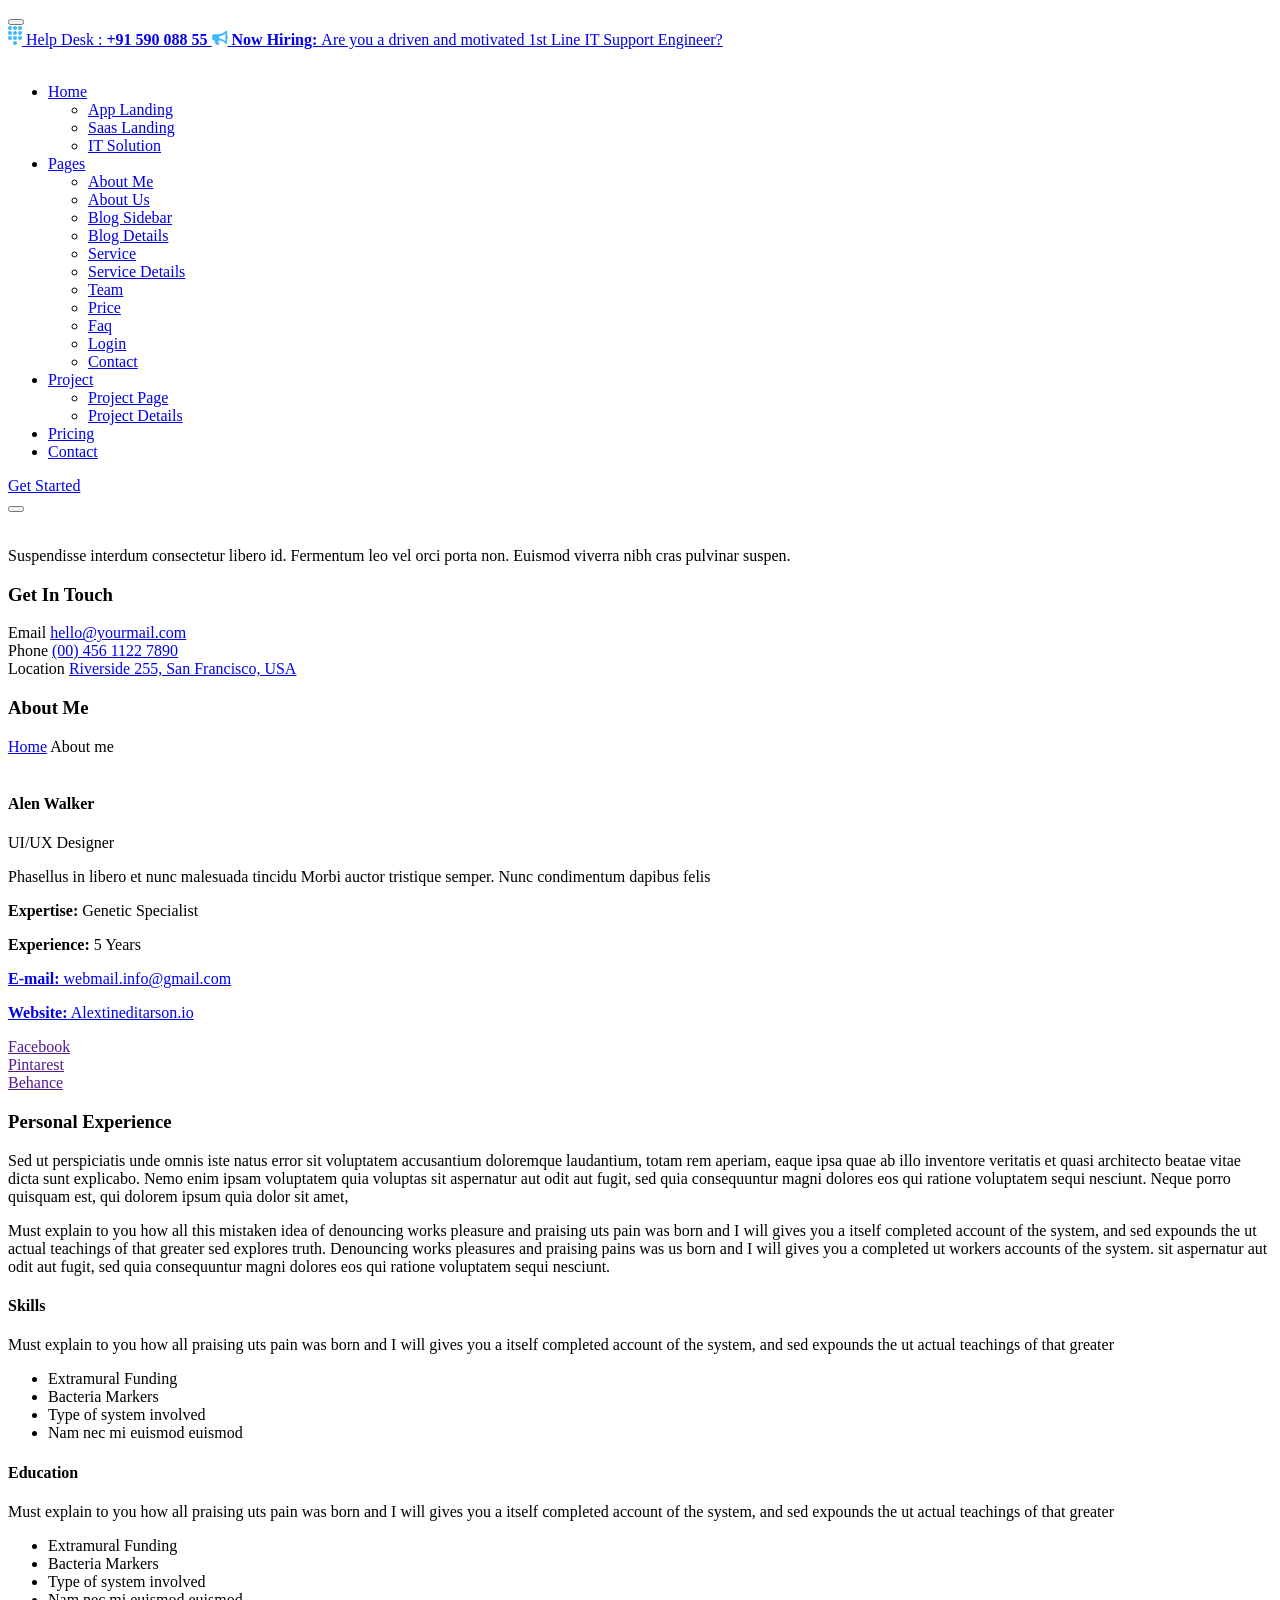
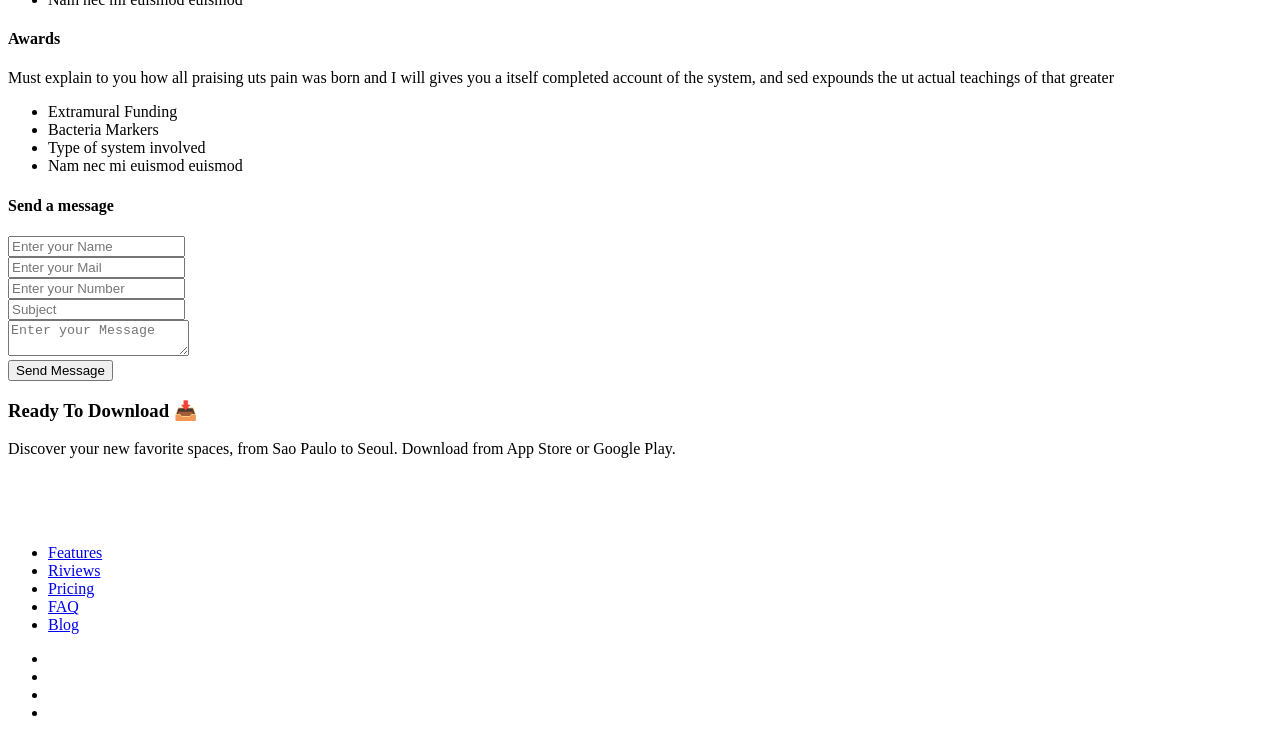
==== about-me.html @ 05372cf4 "Add files via upload" ====
<!doctype html>
<html class="no-js" lang="zxx">

<head>
   <meta charset="utf-8">
   <meta http-equiv="x-ua-compatible" content="ie=edge">
   <title>Quitox Software & IT Solutions HTML Template</title>
   <meta name="description" content="">
   <meta name="viewport" content="width=device-width, initial-scale=1">

   <!-- Place favicon.ico in the root directory -->
   <link rel="shortcut icon" type="image/x-icon" href="assets/img/favicon.png">

   <!-- CSS here -->
   <link rel="stylesheet" href="assets/css/bootstrap.min.css">
   <link rel="stylesheet" href="assets/css/animate.css">
   <link rel="stylesheet" href="assets/css/custom-animation.css">
   <link rel="stylesheet" href="assets/css/swiper-bundle.css">
   <link rel="stylesheet" href="assets/css/slick.css">
   <link rel="stylesheet" href="assets/css/nice-select.css">
   <link rel="stylesheet" href="assets/css/flaticon.css">
   <link rel="stylesheet" href="assets/css/meanmenu.css">
   <link rel="stylesheet" href="assets/css/font-awesome-pro.css">
   <link rel="stylesheet" href="assets/css/magnific-popup.css">
   <link rel="stylesheet" href="assets/css/spacing.css">
   <link rel="stylesheet" href="assets/css/style.css">
</head>

<body>

   <!-- preloader -->
   <div id="preloader">
      <div class="preloader">
         <span></span>
         <span></span>
      </div>
   </div>
   <!-- preloader end  -->

   <!-- back-to-top-start  -->
   <button class="scroll-top scroll-to-target" data-target="html">
      <i class="far fa-angle-double-up"></i>
   </button>
   <!-- back-to-top-end  -->



   <header>
      <!-- tp-header-area-start -->
      <div class="tp-header__top-area theme-bg tp-header__space-3 d-none d-sm-block">
         <div class="container-fluid">
            <div class="row align-items-center">
               <div class="col-xxl-8 col-xl-8 col-lg-6 col-md-6 col-6">
                  <div class="tp-header__top-left">
                     <a href="tel:915900885">
                        <svg width="14" height="19" viewBox="0 0 14 19" fill="none" xmlns="http://www.w3.org/2000/svg">
                           <circle cx="2" cy="2" r="2" fill="#3EB7FD" />
                           <circle cx="7" cy="2" r="2" fill="#3EB7FD" />
                           <circle cx="12" cy="2" r="2" fill="#3EB7FD" />
                           <circle cx="12" cy="7" r="2" fill="#3EB7FD" />
                           <circle cx="12" cy="12" r="2" fill="#3EB7FD" />
                           <circle cx="7" cy="7" r="2" fill="#3EB7FD" />
                           <circle cx="7" cy="12" r="2" fill="#3EB7FD" />
                           <circle cx="7" cy="17" r="2" fill="#3EB7FD" />
                           <circle cx="2" cy="7" r="2" fill="#3EB7FD" />
                           <circle cx="2" cy="12" r="2" fill="#3EB7FD" />
                        </svg>
                        <span>Help Desk : <b class="frist-child">+91 590 088 55 </b></span>
                     </a>
                     <a class="last-child" href="#">
                        <svg width="16" height="15" viewBox="0 0 16 15" fill="none" xmlns="http://www.w3.org/2000/svg">
                           <path
                              d="M16 7.3125C16 6.68359 15.6445 6.10938 15.125 5.80859V1.65234C15.125 1.40625 14.9336 0.75 14.25 0.75C14.0312 0.75 13.8398 0.832031 13.7031 0.96875L11.3516 2.82812C10.2031 3.75781 8.72656 4.25 7.25 4.25H2C1.01562 4.25 0.25 5.04297 0.25 6V8.625C0.25 9.60938 1.01562 10.375 2 10.375H2.90234C2.875 10.6758 2.84766 10.9766 2.84766 11.25C2.84766 12.3438 3.09375 13.3828 3.55859 14.2852C3.69531 14.5859 3.99609 14.75 4.32422 14.75H6.34766C7.05859 14.75 7.49609 13.957 7.05859 13.3828C6.62109 12.7812 6.34766 12.0703 6.34766 11.25C6.34766 10.9492 6.40234 10.6758 6.45703 10.375H7.25C8.72656 10.375 10.2031 10.8945 11.3516 11.8242L13.7031 13.6836C13.8125 13.793 14.0586 13.875 14.2227 13.875C14.9062 13.875 15.0977 13.2734 15.0977 13V8.84375C15.6445 8.54297 16 7.96875 16 7.3125ZM13.375 11.1953L12.4453 10.457C10.9688 9.28125 9.13672 8.625 7.25 8.625V6C9.13672 6 10.9688 5.37109 12.4453 4.19531L13.375 3.45703V11.1953Z"
                              fill="#3EB7FD" />
                        </svg>
                        <span><b>Now Hiring: </b>Are you a driven and motivated 1st Line IT Support Engineer?</span>
                     </a>
                  </div>
               </div>
               <div class="col-xxl-4 col-xl-4 col-lg-6 col-md-6 col-6">
                  <div class="tp-header__top-right text-end">
                     <a href="#"><i class="fab fa-facebook-f"></i></a>
                     <a href="#"><i class="fab fa-twitter"></i></a>
                     <a href="#"><i class="fab fa-instagram"></i></a>
                     <a href="#"><i class="fab fa-linkedin"></i></a>
                     <a href="#"><i class="fab fa-pinterest"></i></a>
                  </div>
               </div>
            </div>
         </div>
      </div>

      <div id="header-sticky"
         class="tp-header__area tp-header__space-3 tp-header__transparent z-index-5 tp-header__bottom p-relative">
         <div class="container-fluid">
            <div class="row align-items-center">
               <div class="col-xl-2 col-lg-2 col-md-6 col-7">
                  <div class="tp-header__logo">
                     <a href="index.html">
                        <img src="assets/img/logo/logo-black.png" alt="">
                     </a>
                  </div>
               </div>
               <div class="col-xl-7 col-lg-7 d-none d-lg-block">
                  <div class="tp-header__main-menu tp-header__black-menu tp-header__menu-3">
                     <nav id="mobile-menu">
                        <ul>
                           <li><a href="index.html">Home</a>
                              <ul class="submenu">
                                 <li><a href="index.html">App Landing</a></li>
                                 <li><a href="index-2.html">Saas Landing</a></li>
                                 <li><a href="index-3.html">IT Solution</a></li>
                              </ul>
                           </li>
                           <li><a href="#">Pages</a>
                              <ul class="submenu">
                                 <li><a href="about-me.html">About Me</a></li>
                                 <li><a href="about-us.html">About Us</a></li>
                                 <li><a href="blog.html">Blog Sidebar</a></li>
                                 <li><a href="blog-details.html">Blog Details</a></li>
                                 <li><a href="service.html">Service</a></li>
                                 <li><a href="service-details.html">Service Details</a></li>
                                 <li><a href="team.html">Team</a></li>
                                 <li><a href="price.html">Price</a></li>
                                 <li><a href="faq.html">Faq</a></li>
                                 <li><a href="login.html">Login</a></li>
                                 <li><a href="contact.html">Contact</a></li>
                              </ul>
                           </li>
                           <li><a href="project-details.html">Project</a>
                              <ul class="submenu">
                                 <li><a href="project.html">Project Page</a></li>
                                 <li><a href="project-details.html">Project Details</a></li>
                              </ul>
                           </li>
                           <li><a href="price.html">Pricing</a></li>
                           <li><a href="contact.html">Contact</a></li>
                        </ul>
                     </nav>
                  </div>
               </div>
               <div class="col-xl-3 col-lg-3 col-md-6 col-5">
                  <div class="tp-header__right-two d-flex align-items-center justify-content-end">
                     <a class="tp-btn-blue-square d-none d-md-block" href="contact.html"><span>Get Started</span></a>
                     <a class="tp-header__bars tp-menu-bar d-lg-none" href="#"><i class="far fa-bars"></i></a>
                  </div>
               </div>
            </div>
         </div>
      </div>

      <!-- tp-header-area-end -->
   </header>

   <!-- tp-offcanvus-area-start -->
   <div class="tp-offcanvas-area">
      <div class="tpoffcanvas">
         <div class="tpoffcanvas__close-btn">
            <button class="close-btn"><i class="fal fa-times"></i></button>
         </div>
         <div class="tpoffcanvas__logo">
            <a href="index.html">
               <img src="assets/img/logo/logo.png" alt="">
            </a>
         </div>
         <div class="tpoffcanvas__text">
            <p>Suspendisse interdum consectetur libero id. Fermentum leo vel orci porta non. Euismod viverra nibh cras
               pulvinar suspen.</p>
         </div>
         <div class="mobile-menu"></div>
         <div class="tpoffcanvas__info">
            <h3 class="offcanva-title">Get In Touch</h3>
            <div class="tp-info-wrapper mb-20 d-flex align-items-center">
               <div class="tpoffcanvas__info-icon">
                  <a href="#"><i class="fal fa-envelope"></i></a>
               </div>
               <div class="tpoffcanvas__info-address">
                  <span>Email</span>
                  <a href="maito:hello@yourmail.com">hello@yourmail.com</a>
               </div>
            </div>
            <div class="tp-info-wrapper mb-20 d-flex align-items-center">
               <div class="tpoffcanvas__info-icon">
                  <a href="#"><i class="fal fa-phone-alt"></i></a>
               </div>
               <div class="tpoffcanvas__info-address">
                  <span>Phone</span>
                  <a href="tel:(00)45611227890">(00) 456 1122 7890</a>
               </div>
            </div>
            <div class="tp-info-wrapper mb-20 d-flex align-items-center">
               <div class="tpoffcanvas__info-icon">
                  <a href="#"><i class="fas fa-map-marker-alt"></i></a>
               </div>
               <div class="tpoffcanvas__info-address">
                  <span>Location</span>
                  <a href="https://www.google.com/maps/@37.4801311,22.8928877,3z" target="_blank">Riverside 255, San
                     Francisco, USA </a>
               </div>
            </div>
         </div>
         <div class="tpoffcanvas__social">
            <div class="social-icon">
               <a href="#"><i class="fab fa-twitter"></i></a>
               <a href="#"><i class="fab fa-instagram"></i></a>
               <a href="#"><i class="fab fa-facebook-square"></i></a>
               <a href="#"><i class="fab fa-dribbble"></i></a>
            </div>
         </div>
      </div>
   </div>
   <div class="body-overlay"></div>
   <!-- tp-offcanvus-area-end -->

   <main>

      <!-- breadcrumb area start -->
      <div class="breadcrumb__area breadcrumb-height p-relative grey-bg"
         data-background="assets/img/breadcrumb/breadcrumb.jpg">
         <div class="breadcrumb__scroll-bottom smooth">
            <a href="#about-me">
               <i class="far fa-arrow-down"></i>
            </a>
         </div>
         <div class="container">
            <div class="row">
               <div class="col-xxl-12">
                  <div class="breadcrumb__content text-center">
                     <h3 class="breadcrumb__title">About Me</h3>
                     <div class="breadcrumb__list">
                        <span><a href="#">Home</a></span>
                        <span class="dvdr"><i class="fa fa-angle-right"></i></span>
                        <span>About me</span>
                     </div>
                  </div>
               </div>
            </div>
         </div>
      </div>
      <!-- breadcrumb area end -->

      <!-- tp-abou-me-area-start -->
      <div class="am-about-area pt-110 pb-40">
         <div class="container">
            <div class="row">
               <div class="col-xl-12 wow tpfadeUp" data-wow-duration=".7s" data-wow-delay=".5s">
                  <div class="ac-ab-img p-relative fix">
                     <img src="assets/img/about/ab-inner-3.jpg" alt="">
                     <div class="tp-inner-play-button">
                        <a class="popup-video" href="https://www.youtube.com/watch?v=wnlK41gHuMk"><i class="fas fa-play"></i></a>
                     </div>
                  </div>
               </div>
            </div>
            <div class="row ab-info-space">
               <div class="col-xl-4 col-lg-4 col-md-5 col-sm-12 mb-40 wow tpfadeUp" data-wow-duration=".7s" data-wow-delay=".7s">
                  <div id="about-me" class="amaboutinfo">
                     <div class="amaboutinfo__client-info">
                        <h4>Alen Walker</h4>
                        <span>UI/UX Designer</span>
                        <p>Phasellus in libero et nunc malesuada tincidu Morbi auctor tristique semper. Nunc condimentum dapibus felis</p>
                     </div>
                  </div>
               </div>
               <div class="col-xl-6 col-lg-5 col-md-4 col-sm-12 mb-40 d-flex justify-content-start justify-content-md-center wow tpfadeUp" data-wow-duration=".7s" data-wow-delay=".9s">
                  <div class="amaboutinfo">
                     <div class="amaboutinfo__experience">
                        <p><b>Expertise:</b> Genetic Specialist</p>
                        <p><b>Experience:</b> 5 Years</p>
                        <p><a href="mailto:webmail.info@gmail.com"><b>E-mail:</b> webmail.info@gmail.com</a></p>
                        <p><a href="#"><b>Website:</b> Alextineditarson.io</a></p>  
                     </div>
                  </div>
               </div>
               <div class="col-xl-2 col-lg-2 col-md-3 col-sm-12 mb-40 wow tpfadeUp" data-wow-duration=".7s" data-wow-delay="1s">
                  <div class="amaboutsocial text-start text-md-end">
                     <div class="amaboutsocial__icon mb-20">
                        <a href="" class="si-btn-link">
                           <div class="tp-si-wrapper d-flex justify-content-end">
                              <div class="tp-si__text"><span>Facebook</span></div>
                              <div class="tp-si__icon"><i class="fab fa-facebook-f"></i></div>
                           </div>
                        </a>
                     </div>
                     <div class="amaboutsocial__icon mb-20">
                        <a href="" class="si-btn-link">
                           <div class="tp-si-wrapper d-flex justify-content-end">
                              <div class="tp-si__text tp-si-color-1"><span>Pintarest</span></div>
                              <div class="tp-si__icon tp-si-color-1"><i class="fab fa-pinterest-p"></i></div>
                           </div>
                        </a>
                     </div>
                     <div class="amaboutsocial__icon mb-20">
                        <a href="" class="si-btn-link">
                           <div class="tp-si-wrapper d-flex justify-content-end">
                              <div class="tp-si__text  tp-si-color-2"><span>Behance</span></div>
                              <div class="tp-si__icon  tp-si-color-2"><i class="fab fa-behance"></i></div>
                           </div>
                        </a>
                     </div>
                  </div>
               </div>
            </div>
         </div>
      </div>
      <!-- tp-about-me-area-end -->

      <!-- exprience-area-start -->
      <div class="tp-skill-area wow tpfadeUp" data-wow-duration=".7s" data-wow-delay=".7s">
         <div class="container">
            <div class="row">
               <div class="col-xl-12">
                  <div class="amskill">
                     <div class="amskill__title">
                        <h3 class="am-skill-title">Personal Experience</h3>
                        <p class="pb-10"> Sed ut perspiciatis unde omnis iste natus error sit voluptatem accusantium
                           doloremque laudantium, totam rem aperiam, eaque ipsa quae ab illo inventore veritatis et
                           quasi architecto beatae vitae dicta sunt explicabo. Nemo enim ipsam voluptatem quia voluptas
                           sit aspernatur aut odit aut fugit, sed quia consequuntur magni dolores eos qui ratione
                           voluptatem sequi nesciunt. Neque porro quisquam est, qui dolorem ipsum quia dolor sit amet,
                        </p>
                        <p>Must explain to you how all this mistaken idea of denouncing works pleasure and praising uts
                           pain was born and I will gives you a itself completed account of the system, and sed expounds
                           the ut actual teachings of that greater sed explores truth. Denouncing works pleasures and
                           praising pains was us born and I will gives you a completed ut workers accounts of the
                           system. sit aspernatur aut odit aut fugit, sed quia consequuntur magni dolores eos qui
                           ratione voluptatem sequi nesciunt.
                        </p>
                     </div>
                  </div>
               </div>
            </div>
            <div class="row feature-bottom-space">
               <div class="col-xl-4 col-lg-4">
                  <div class="amfeature">
                     <div class="amfeature__item">
                        <h4 class="am-skill-sm-title">Skills</h4>
                        <p class=" am-p-space-1">Must explain to you how all praising uts pain was born and I will gives
                           you a itself
                           completed account of the system, and sed expounds the ut actual teachings of that greater</p>
                     </div>
                     <div class="amfeature__list">
                        <ul>
                           <li><i class="fal fa-check"></i> Extramural Funding</li>
                           <li><i class="fal fa-check"></i> Bacteria Markers</li>
                           <li><i class="fal fa-check"></i> Type of system involved</li>
                           <li><i class="fal fa-check"></i> Nam nec mi euismod euismod</li>
                        </ul>
                     </div>
                  </div>
               </div>
               <div class="col-xl-4 col-lg-4">
                  <div class="amfeature am-fea-space">
                     <div class="amfeature__item">
                        <h4 class="am-skill-sm-title">Education</h4>
                        <p class=" am-p-space-2">Must explain to you how all praising uts pain was born and I will gives
                           you a itself
                           completed account of the system, and sed expounds the ut actual teachings of that greater</p>
                     </div>
                     <div class="amfeature__list">
                        <ul>
                           <li><i class="fal fa-check"></i> Extramural Funding</li>
                           <li><i class="fal fa-check"></i> Bacteria Markers</li>
                           <li><i class="fal fa-check"></i> Type of system involved</li>
                           <li><i class="fal fa-check"></i> Nam nec mi euismod euismod</li>
                        </ul>
                     </div>
                  </div>
               </div>
               <div class="col-xl-4 col-lg-4">
                  <div class="amfeature am-fea-space-2">
                     <div class="amfeature__item">
                        <h4 class="am-skill-sm-title">Awards</h4>
                        <p class="am-p-space-3">Must explain to you how all praising uts pain was born and I will gives
                           you a itself
                           completed account of the system, and sed expounds the ut actual teachings of that greater</p>
                     </div>
                     <div class="amfeature__list">
                        <ul>
                           <li><i class="fal fa-check"></i> Extramural Funding</li>
                           <li><i class="fal fa-check"></i> Bacteria Markers</li>
                           <li><i class="fal fa-check"></i> Type of system involved</li>
                           <li><i class="fal fa-check"></i> Nam nec mi euismod euismod</li>
                        </ul>
                     </div>
                  </div>
               </div>
            </div>
         </div>
      </div>
      <!-- exprience-area-end -->

      <!-- contact-area-start -->
      <div class="am-contact-area pb-130 wow tpfadeUp" data-wow-duration=".7s" data-wow-delay=".5s">
         <div class="container">
            <div class="row">
               <div class="col-12">
                  <div class="am-contact-info p-relative">
                     <div>
                        <h4 class="am-contact-title">Send a message</h4>
                     </div>
                     <div class="am-border-shape">
                     </div>
                  </div>
               </div>
            </div>
            <div class="row">
               <div class="col-12">
                  <div class="contact-form text-center">
                     <form action="#">
                        <div class="row">
                           <div class="col-md-6 col-12">
                              <div class="input">
                                 <input type="text" placeholder="Enter your Name">
                              </div>
                           </div>
                           <div class="col-md-6 col-12">
                              <div class="input">
                                 <input type="email" placeholder="Enter your Mail">
                              </div>
                           </div>
                           <div class="col-md-6 col-12">
                              <div class="input">
                                 <input type="text" placeholder="Enter your Number">
                              </div>
                           </div>
                           <div class="col-md-6 col-12">
                              <div class="input">
                                 <input type="text" placeholder="Subject">
                              </div>
                           </div>
                           <div class="col-12">
                              <div class="textarea">
                                 <textarea placeholder="Enter your Message"></textarea>
                              </div>
                           </div>
                        </div>
                        <button class="tp-btn-blue-square" type="submit"><span>Send Message</span></button>
                     </form>
                  </div>
               </div>
            </div>
         </div>
      </div>
      <!-- contact-area-end -->


   </main>

   <footer>
      <!-- tp-footer-area-start -->
      <div class="tp-footer__area theme-bg pt-120 pb-50">
         <div class="container">
            <div class="row">
               <div class="col-xl-12">
                  <div class="tp-footer__content text-center">
                     <h3 class="tp-section-title text-white wow tpfadeUp" data-wow-duration=".9s" data-wow-delay=".3s">Ready To Download 📥</h3>
                     <p class="wow tpfadeUp" data-wow-duration=".9s" data-wow-delay=".5s">Discover your new favorite spaces, from Sao Paulo to Seoul. Download from App Store or Google Play.</p>
                  </div>
                  <div class="tp-footer__thumb d-flex justify-content-center wow tpfadeUp" data-wow-duration=".9s" data-wow-delay=".7s">
                     <div class="tp-footer__thumb-sm">
                        <a href="#"><img src="assets/img/app/app-2.png" alt=""></a>
                     </div>
                     <div class="tp-footer__thumb-sm">
                        <a href="#"><img src="assets/img/app/app-3.png" alt=""></a>
                     </div>
                  </div>
               </div>
            </div>
         </div>
         <div class="tp-footer-bottom__area mt-80 wow tpfadeUp" data-wow-duration=".9s" data-wow-delay=".9s">
            <div class="container">
               <div class="tp-footer-bottom__border-top pt-40">
                  <div class="row align-items-center">
                     <div class="col-xl-2 col-lg-2 col-md-6 col-12 order-2 order-lg-1 text-center text-md-start">
                        <div class="tp-footer-bottom__logo">
                           <a href="index.html"><img src="assets/img/logo/logo.png" alt=""></a>
                        </div>
                     </div>
                     <div class="col-xl-7 col-lg-7 col-md-12 col-12 order-1 order-lg-2 d-none d-sm-block">
                        <div class="tp-footer-bottom__menu">
                           <ul>
                              <li><a href="#">Features</a></li>
                              <li><a href="#">Riviews</a></li>
                              <li><a href="price.html">Pricing</a></li>
                              <li><a href="faq.html">FAQ</a></li>
                              <li><a href="blog-details.html">Blog</a></li>
                           </ul>
                        </div>
                     </div>
                     <div class="col-xl-3 col-lg-3 col-md-6 col-12 order-2 order-lg-3 text-center text-md-end">
                        <div class="tp-footer-bottom__social">
                           <ul>
                              <li><a href="#"><i class="fab fa-facebook-f"></i></a></li>
                              <li><a href="#"><i class="fab fa-youtube"></i></a></li>
                              <li><a href="#"><i class="fab fa-instagram"></i></a></li>
                              <li><a href="#"><i class="fab fa-twitter"></i></a></li>
                           </ul>
                        </div>
                     </div>
                  </div>
               </div>
            </div>
         </div>
      </div>
      <!-- tp-footer-area-end -->
   </footer>

   <!-- JS here -->
   <script src="assets/js/jquery.js"></script>
   <script src="assets/js/waypoints.js"></script>
   <script src="assets/js/bootstrap.bundle.min.js"></script>
   <script src="assets/js/swiper-bundle.js"></script>
   <script src="assets/js/slick.js"></script>
   <script src="assets/js/magnific-popup.js"></script>
   <script src="assets/js/counterup.js"></script>
   <script src="assets/js/wow.js"></script>
   <script src="assets/js/nice-select.js"></script>
   <script src="assets/js/meanmenu.js"></script>
   <script src="assets/js/isotope-pkgd.js"></script>
   <script src="assets/js/imagesloaded-pkgd.js"></script>
   <script src="assets/js/ajax-form.js"></script>
   <script src="assets/js/main.js"></script>



</body>

</html>
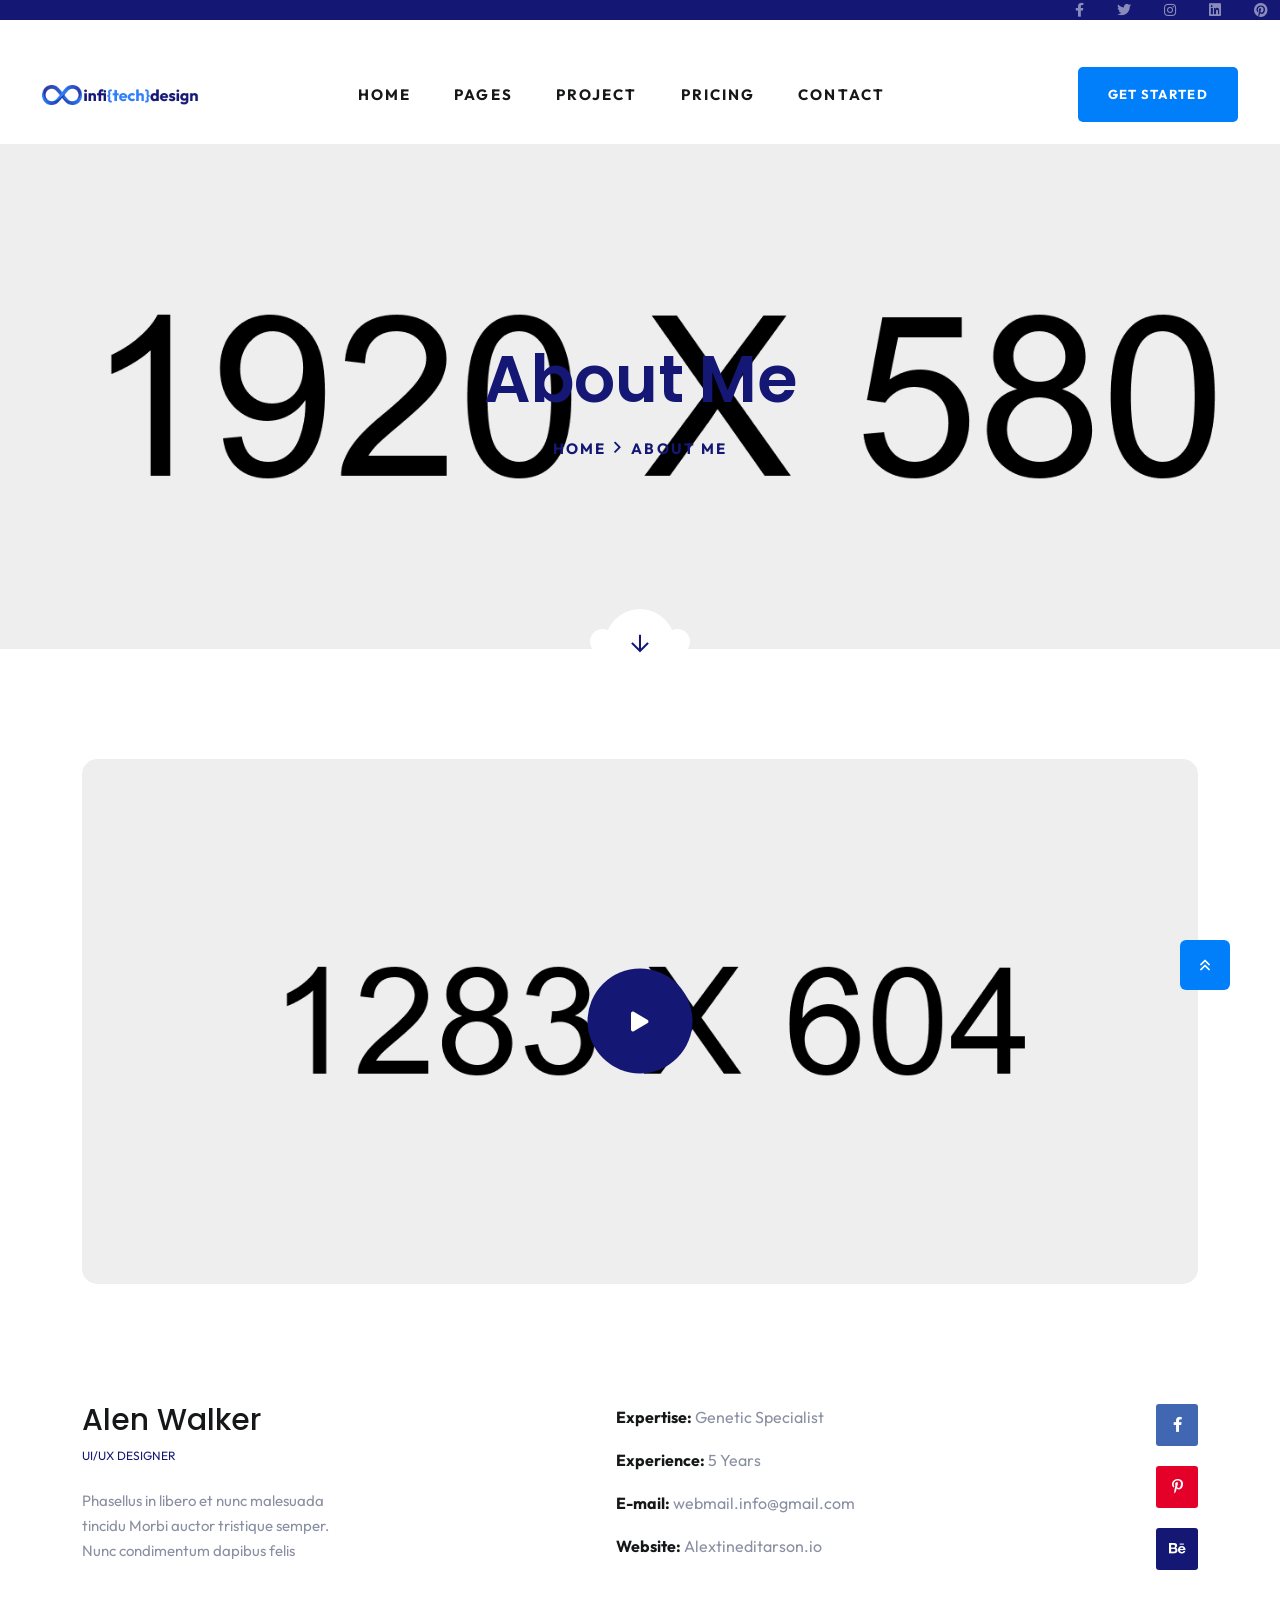
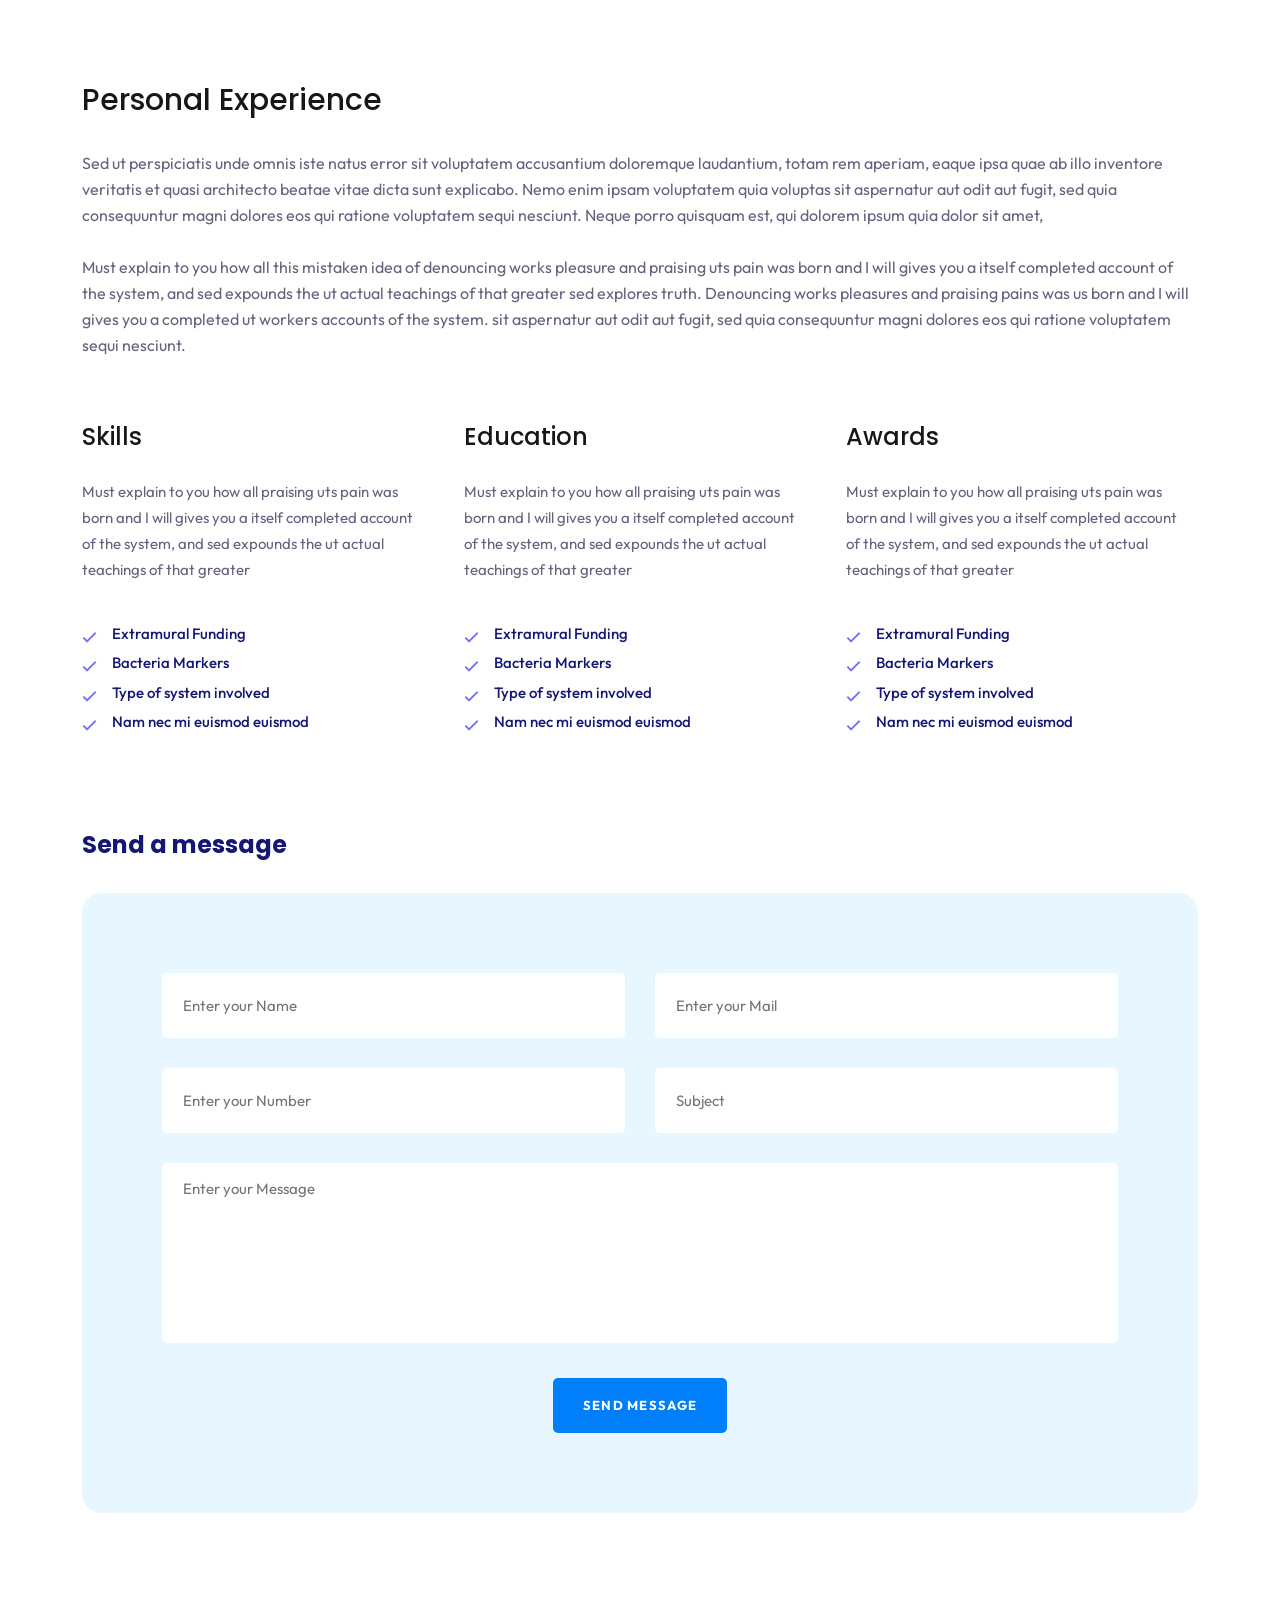
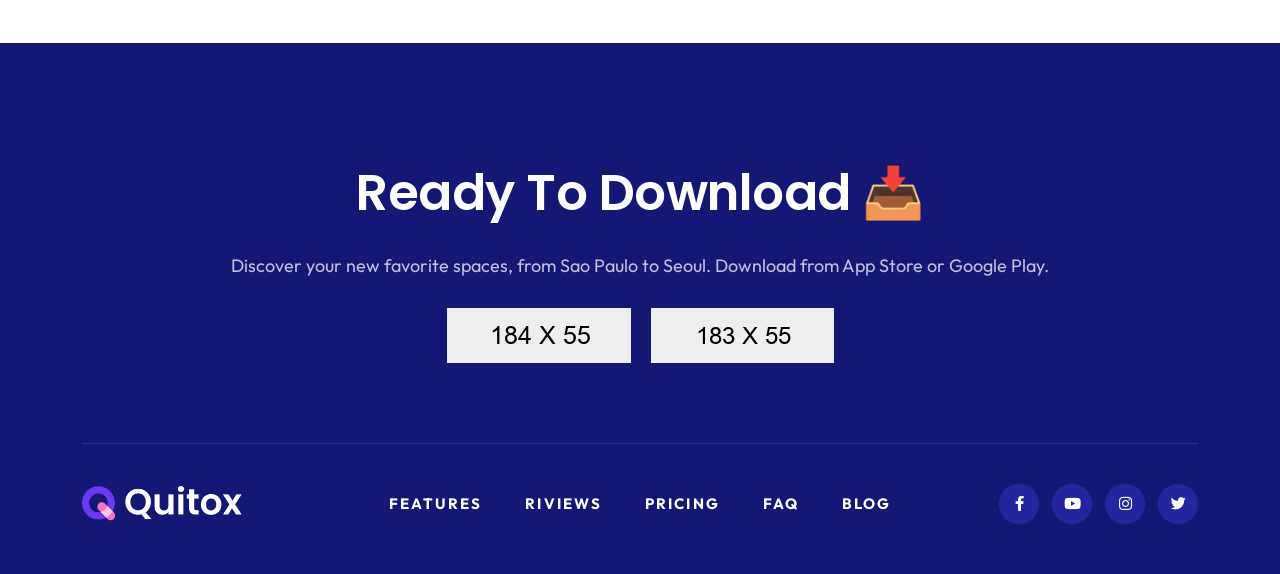
==== commit d7316583: "Header and mail file add" ====
--- a/about-me.html
+++ b/about-me.html
@@ -47,35 +47,10 @@
 
    <header>
       <!-- tp-header-area-start -->
-      <div class="tp-header__top-area theme-bg tp-header__space-3 d-none d-sm-block">
+      <div class="tp-header__top-area theme-bg tp-header__space-4 d-none d-sm-block">
          <div class="container-fluid">
             <div class="row align-items-center">
                <div class="col-xxl-8 col-xl-8 col-lg-6 col-md-6 col-6">
-                  <div class="tp-header__top-left">
-                     <a href="tel:915900885">
-                        <svg width="14" height="19" viewBox="0 0 14 19" fill="none" xmlns="http://www.w3.org/2000/svg">
-                           <circle cx="2" cy="2" r="2" fill="#3EB7FD" />
-                           <circle cx="7" cy="2" r="2" fill="#3EB7FD" />
-                           <circle cx="12" cy="2" r="2" fill="#3EB7FD" />
-                           <circle cx="12" cy="7" r="2" fill="#3EB7FD" />
-                           <circle cx="12" cy="12" r="2" fill="#3EB7FD" />
-                           <circle cx="7" cy="7" r="2" fill="#3EB7FD" />
-                           <circle cx="7" cy="12" r="2" fill="#3EB7FD" />
-                           <circle cx="7" cy="17" r="2" fill="#3EB7FD" />
-                           <circle cx="2" cy="7" r="2" fill="#3EB7FD" />
-                           <circle cx="2" cy="12" r="2" fill="#3EB7FD" />
-                        </svg>
-                        <span>Help Desk : <b class="frist-child">+91 590 088 55 </b></span>
-                     </a>
-                     <a class="last-child" href="#">
-                        <svg width="16" height="15" viewBox="0 0 16 15" fill="none" xmlns="http://www.w3.org/2000/svg">
-                           <path
-                              d="M16 7.3125C16 6.68359 15.6445 6.10938 15.125 5.80859V1.65234C15.125 1.40625 14.9336 0.75 14.25 0.75C14.0312 0.75 13.8398 0.832031 13.7031 0.96875L11.3516 2.82812C10.2031 3.75781 8.72656 4.25 7.25 4.25H2C1.01562 4.25 0.25 5.04297 0.25 6V8.625C0.25 9.60938 1.01562 10.375 2 10.375H2.90234C2.875 10.6758 2.84766 10.9766 2.84766 11.25C2.84766 12.3438 3.09375 13.3828 3.55859 14.2852C3.69531 14.5859 3.99609 14.75 4.32422 14.75H6.34766C7.05859 14.75 7.49609 13.957 7.05859 13.3828C6.62109 12.7812 6.34766 12.0703 6.34766 11.25C6.34766 10.9492 6.40234 10.6758 6.45703 10.375H7.25C8.72656 10.375 10.2031 10.8945 11.3516 11.8242L13.7031 13.6836C13.8125 13.793 14.0586 13.875 14.2227 13.875C14.9062 13.875 15.0977 13.2734 15.0977 13V8.84375C15.6445 8.54297 16 7.96875 16 7.3125ZM13.375 11.1953L12.4453 10.457C10.9688 9.28125 9.13672 8.625 7.25 8.625V6C9.13672 6 10.9688 5.37109 12.4453 4.19531L13.375 3.45703V11.1953Z"
-                              fill="#3EB7FD" />
-                        </svg>
-                        <span><b>Now Hiring: </b>Are you a driven and motivated 1st Line IT Support Engineer?</span>
-                     </a>
-                  </div>
                </div>
                <div class="col-xxl-4 col-xl-4 col-lg-6 col-md-6 col-6">
                   <div class="tp-header__top-right text-end">
@@ -90,8 +65,7 @@
          </div>
       </div>
 
-      <div id="header-sticky"
-         class="tp-header__area tp-header__space-3 tp-header__transparent z-index-5 tp-header__bottom p-relative">
+      <div id="header-sticky" class="tp-header__area tp-header__space-3 tp-header__bottom tp-header__menu-space p-relative">
          <div class="container-fluid">
             <div class="row align-items-center">
                <div class="col-xl-2 col-lg-2 col-md-6 col-7">
@@ -101,7 +75,7 @@
                      </a>
                   </div>
                </div>
-               <div class="col-xl-7 col-lg-7 d-none d-lg-block">
+               <div class="col-xl-7 col-lg-7 d-none d-lg-block z-index-5">
                   <div class="tp-header__main-menu tp-header__black-menu tp-header__menu-3">
                      <nav id="mobile-menu">
                         <ul>
@@ -142,7 +116,7 @@
                <div class="col-xl-3 col-lg-3 col-md-6 col-5">
                   <div class="tp-header__right-two d-flex align-items-center justify-content-end">
                      <a class="tp-btn-blue-square d-none d-md-block" href="contact.html"><span>Get Started</span></a>
-                     <a class="tp-header__bars tp-menu-bar d-lg-none" href="#"><i class="far fa-bars"></i></a>
+                     <a class="tp-header__bars tp-menu-bar d-lg-none" href="javascript:void(0)"><i class="far fa-bars"></i></a>
                   </div>
                </div>
             </div>
--- a/assets/css/custom-animation.css
+++ b/assets/css/custom-animation.css
@@ -0,0 +1,901 @@
+.animated {
+	-webkit-animation-duration: 1s;
+	animation-duration: 1s;
+	-webkit-animation-fill-mode: both;
+	animation-fill-mode: both;
+  }
+
+@-webkit-keyframes jump {
+	0% {
+		-webkit-transform: translate3d(0, 0, 0);
+		transform: translate3d(0, 0, 0)
+	}
+
+	40% {
+		-webkit-transform: translate3d(0, 50%, 0);
+		transform: translate3d(0, 50%, 0)
+	}
+
+	100% {
+		-webkit-transform: translate3d(0, 0, 0);
+		transform: translate3d(0, 0, 0)
+	}
+}
+
+@keyframes jump {
+	0% {
+		-webkit-transform: translate3d(0, 0, 0);
+		transform: translate3d(0, 0, 0)
+	}
+
+	40% {
+		-webkit-transform: translate3d(0, 50%, 0);
+		transform: translate3d(0, 50%, 0)
+	}
+
+	100% {
+		-webkit-transform: translate3d(0, 0, 0);
+		transform: translate3d(0, 0, 0)
+	}
+}
+
+@-webkit-keyframes jumpTwo {
+	0% {
+		-webkit-transform: translate3d(0, 0, 0);
+		transform: translate3d(0, 0, 0)
+	}
+
+	40% {
+		-webkit-transform: translate3d(0, 20px, 0);
+		transform: translate3d(0, 20px, 0)
+	}
+
+	100% {
+		-webkit-transform: translate3d(0, 0, 0);
+		transform: translate3d(0, 0, 0)
+	}
+}
+
+@keyframes jumpTwo {
+	0% {
+		-webkit-transform: translate3d(0, 0, 0);
+		transform: translate3d(0, 0, 0)
+	}
+
+	40% {
+		-webkit-transform: translate3d(0, 20px, 0);
+		transform: translate3d(0, 40px, 0)
+	}
+
+	100% {
+		-webkit-transform: translate3d(0, 0, 0);
+		transform: translate3d(0, 0, 0)
+	}
+}
+
+@-webkit-keyframes jumpThree {
+	0% {
+		-webkit-transform: translate3d(0, 0, 0);
+		transform: translate3d(0, 0, 0)
+	}
+
+	40% {
+		-webkit-transform: translate3d(0, -20px, 0);
+		transform: translate3d(0, -20px, 0)
+	}
+
+	100% {
+		-webkit-transform: translate3d(0, 0, 0);
+		transform: translate3d(0, 0, 0)
+	}
+}
+
+@keyframes jumpThree {
+	0% {
+		-webkit-transform: translate3d(0, 0, 0);
+		transform: translate3d(0, 0, 0)
+	}
+
+	40% {
+		-webkit-transform: translate3d(0, -20px, 0);
+		transform: translate3d(0, -20px, 0)
+	}
+
+	100% {
+		-webkit-transform: translate3d(0, 0, 0);
+		transform: translate3d(0, 0, 0)
+	}
+}
+
+@-webkit-keyframes jumpFour {
+	0% {
+		-webkit-transform: translate3d(0, 0, 0);
+		transform: translate3d(0, 0, 0)
+	}
+
+	50% {
+		-webkit-transform: translate3d(0, -10px, 0);
+		transform: translate3d(0, -10px, 0)
+	}
+
+	100% {
+		-webkit-transform: translate3d(0, 0, 0);
+		transform: translate3d(0, 0, 0)
+	}
+}
+
+@keyframes jumpFour {
+	0% {
+		-webkit-transform: translate3d(0, 0, 0);
+		transform: translate3d(0, 0, 0)
+	}
+
+	50% {
+		-webkit-transform: translate3d(0, -10px, 0);
+		transform: translate3d(0, -10px, 0)
+	}
+
+	100% {
+		-webkit-transform: translate3d(0, 0, 0);
+		transform: translate3d(0, 0, 0)
+	}
+}
+
+@-webkit-keyframes jumpFive {
+	0% {
+		-webkit-transform: translate3d(0, 0, 0);
+		transform: translate3d(0, 0, 0)
+	}
+
+	50% {
+		-webkit-transform: translate3d(0, 10px, 0);
+		transform: translate3d(0, 10px, 0)
+	}
+
+	100% {
+		-webkit-transform: translate3d(0, 0, 0);
+		transform: translate3d(0, 0, 0)
+	}
+}
+
+@keyframes jumpFive {
+	0% {
+		-webkit-transform: translate3d(0, 0, 0);
+		transform: translate3d(0, 0, 0)
+	}
+
+	50% {
+		-webkit-transform: translate3d(0, 10px, 0);
+		transform: translate3d(0, 10px, 0)
+	}
+
+	100% {
+		-webkit-transform: translate3d(0, 0, 0);
+		transform: translate3d(0, 0, 0)
+	}
+}
+
+@-webkit-keyframes prXOne {
+	0% {
+		-webkit-transform: translateX(0);
+		transform: translateX(0)
+	}
+
+	50% {
+		-webkit-transform: translateX(-15px);
+		transform: translateX(-15px)
+	}
+
+	100% {
+		-webkit-transform: translateX(0);
+		transform: translateX(0)
+	}
+}
+
+@keyframes prXOne {
+	0% {
+		-webkit-transform: translateX(0);
+		transform: translateX(0)
+	}
+
+	50% {
+		-webkit-transform: translateX(-15px);
+		transform: translateX(-15px)
+	}
+
+	100% {
+		-webkit-transform: translateX(0);
+		transform: translateX(0)
+	}
+}
+
+@-webkit-keyframes prXTwo {
+	0% {
+		-webkit-transform: translateX(0);
+		transform: translateX(0)
+	}
+
+	50% {
+		-webkit-transform: translateX(15px);
+		transform: translateX(15px)
+	}
+
+	100% {
+		-webkit-transform: translateX(0);
+		transform: translateX(0)
+	}
+}
+
+@keyframes prXTwo {
+	0% {
+		-webkit-transform: translateX(0);
+		transform: translateX(0)
+	}
+
+	50% {
+		-webkit-transform: translateX(15px);
+		transform: translateX(15px)
+	}
+
+	100% {
+		-webkit-transform: translateX(0);
+		transform: translateX(0)
+	}
+}
+
+@-webkit-keyframes rotated {
+	0% {
+		-webkit-transform: rotate(0);
+		transform: rotate(0)
+	}
+
+	100% {
+		-webkit-transform: rotate(360deg);
+		transform: rotate(360deg)
+	}
+}
+
+@keyframes rotated {
+	0% {
+		-webkit-transform: rotate(0);
+		transform: rotate(0)
+	}
+
+	100% {
+		-webkit-transform: rotate(360deg);
+		transform: rotate(360deg)
+	}
+}
+
+@-webkit-keyframes rotatedTwo {
+	0% {
+		-webkit-transform: rotate(0);
+		transform: rotate(0)
+	}
+
+	100% {
+		-webkit-transform: rotate(-360deg);
+		transform: rotate(-360deg)
+	}
+}
+
+@keyframes rotatedTwo {
+	0% {
+		-webkit-transform: rotate(0);
+		transform: rotate(0)
+	}
+
+	100% {
+		-webkit-transform: rotate(-360deg);
+		transform: rotate(-360deg)
+	}
+}
+
+@-webkit-keyframes rotatedHalf {
+	0% {
+		-webkit-transform: rotate(0);
+		transform: rotate(0)
+	}
+
+	50% {
+		-webkit-transform: rotate(90deg);
+		transform: rotate(90deg)
+	}
+
+	100% {
+		-webkit-transform: rotate(0);
+		transform: rotate(0)
+	}
+}
+
+@keyframes rotatedHalf {
+	0% {
+		-webkit-transform: rotate(0);
+		transform: rotate(0)
+	}
+
+	50% {
+		-webkit-transform: rotate(90deg);
+		transform: rotate(90deg)
+	}
+
+	100% {
+		-webkit-transform: rotate(0);
+		transform: rotate(0)
+	}
+}
+
+@-webkit-keyframes rotatedHalfTwo {
+	0% {
+		-webkit-transform: rotate(-90deg);
+		transform: rotate(-90deg)
+	}
+
+	100% {
+		-webkit-transform: rotate(90deg);
+		transform: rotate(90deg)
+	}
+}
+
+@keyframes rotatedHalfTwo {
+	0% {
+		-webkit-transform: rotate(-90deg);
+		transform: rotate(-90deg)
+	}
+
+	100% {
+		-webkit-transform: rotate(90deg);
+		transform: rotate(90deg)
+	}
+}
+
+@-webkit-keyframes scale-upOne {
+	0% {
+		-webkit-transform: scale(1);
+		transform: scale(1)
+	}
+
+	50% {
+		-webkit-transform: scale(.85);
+		transform: scale(.85)
+	}
+
+	100% {
+		-webkit-transform: scale(1);
+		transform: scale(1)
+	}
+}
+
+@keyframes scale-upOne {
+	0% {
+		-webkit-transform: scale(1);
+		transform: scale(1)
+	}
+
+	50% {
+		-webkit-transform: scale(.85);
+		transform: scale(.85)
+	}
+
+	100% {
+		-webkit-transform: scale(1);
+		transform: scale(1)
+	}
+}
+
+@-webkit-keyframes scale-right {
+	0% {
+		-webkit-transform: translateX(0);
+		transform: translateX(0)
+	}
+
+	50% {
+		-webkit-transform: translateX(20%);
+		transform: translateX(20%)
+	}
+
+	100% {
+		-webkit-transform: translateX(0);
+		transform: translateX(0)
+	}
+}
+
+@keyframes tpfadeInDown {
+	0% {
+	  opacity: 0;
+	  -webkit-transform: translateX(-20px);
+	  transform: translateX(-20px);
+	}
+  
+	100% {
+	  opacity: 1;
+	  -webkit-transform: translateX(0);
+	  transform: translateX(0);
+	}
+}  
+
+@keyframes scale-right {
+	0% {
+		-webkit-transform: translateX(0);
+		transform: translateX(0)
+	}
+
+	50% {
+		-webkit-transform: translateX(20%);
+		transform: translateX(20%)
+	}
+
+	100% {
+		-webkit-transform: translateX(0);
+		transform: translateX(0)
+	}
+}
+
+@-webkit-keyframes fade-in {
+	0% {
+		opacity: .2
+	}
+
+	40% {
+		opacity: 1
+	}
+
+	100% {
+		opacity: .2
+	}
+}
+
+@keyframes fade-in {
+	0% {
+		opacity: .2
+	}
+
+	40% {
+		opacity: 1
+	}
+
+	100% {
+		opacity: .2
+	}
+}
+
+@keyframes hvr-ripple-out {
+	0% {
+		top: -5px;
+		right: -5px;
+		bottom: -5px;
+		left: -5px
+	}
+
+	50% {
+		top: -15px;
+		right: -15px;
+		bottom: -15px;
+		left: -15px;
+		opacity: .8
+	}
+
+	100% {
+		top: -5px;
+		right: -5px;
+		bottom: -5px;
+		left: -5px;
+		opacity: 1
+	}
+}
+
+@keyframes hvr-ripple-out-two {
+	0% {
+		top: 0;
+		right: 0;
+		bottom: 0;
+		left: 0
+	}
+
+	100% {
+		top: -30px;
+		right: -30px;
+		bottom: -30px;
+		left: -30px;
+		opacity: 0
+	}
+}
+
+@-webkit-keyframes scale-up-one {
+	0% {
+		-webkit-transform: scale(1);
+		transform: scale(1)
+	}
+
+	40% {
+		-webkit-transform: scale(.5);
+		transform: scale(.5)
+	}
+
+	100% {
+		-webkit-transform: scale(1);
+		transform: scale(1)
+	}
+}
+
+@keyframes scale-up-one {
+	0% {
+		-webkit-transform: scale(1);
+		transform: scale(1)
+	}
+
+	40% {
+		-webkit-transform: scale(.5);
+		transform: scale(.5)
+	}
+
+	100% {
+		-webkit-transform: scale(1);
+		transform: scale(1)
+	}
+}
+
+@-webkit-keyframes scale-up-two {
+	0% {
+		-webkit-transform: scale(.5);
+		transform: scale(.5)
+	}
+
+	40% {
+		-webkit-transform: scale(.8);
+		transform: scale(.8)
+	}
+
+	100% {
+		-webkit-transform: scale(.5);
+		transform: scale(.5)
+	}
+}
+
+@keyframes scale-up-two {
+	0% {
+		-webkit-transform: scale(.5);
+		transform: scale(.5)
+	}
+
+	40% {
+		-webkit-transform: scale(.8);
+		transform: scale(.8)
+	}
+
+	100% {
+		-webkit-transform: scale(.5);
+		transform: scale(.5)
+	}
+}
+
+@-webkit-keyframes scale-up-three {
+	0% {
+		-webkit-transform: scale(1);
+		transform: scale(1)
+	}
+
+	40% {
+		-webkit-transform: scale(2);
+		transform: scale(2)
+	}
+
+	100% {
+		-webkit-transform: scale(1);
+		transform: scale(1)
+	}
+}
+
+@keyframes scale-up-three {
+	0% {
+		-webkit-transform: scale(1);
+		transform: scale(1)
+	}
+
+	40% {
+		-webkit-transform: scale(2);
+		transform: scale(2)
+	}
+
+	100% {
+		-webkit-transform: scale(1);
+		transform: scale(1)
+	}
+}
+
+@-webkit-keyframes jump5p {
+	0% {
+		-webkit-transform: translate3d(0, 0, 0);
+		transform: translate3d(0, 0, 0)
+	}
+
+	40% {
+		-webkit-transform: translate3d(0, 5px, 0);
+		transform: translate3d(0, 5px, 0)
+	}
+
+	100% {
+		-webkit-transform: translate3d(0, 0, 0);
+		transform: translate3d(0, 0, 0)
+	}
+}
+
+@keyframes jump5p {
+	0% {
+		-webkit-transform: translate3d(0, 0, 0);
+		transform: translate3d(0, 0, 0)
+	}
+
+	40% {
+		-webkit-transform: translate3d(0, 5px, 0);
+		transform: translate3d(0, 5px, 0)
+	}
+
+	100% {
+		-webkit-transform: translate3d(0, 0, 0);
+		transform: translate3d(0, 0, 0)
+	}
+}
+
+@-webkit-keyframes jump5pRsv {
+	0% {
+		-webkit-transform: translate3d(0, 0, 0);
+		transform: translate3d(0, 0, 0)
+	}
+
+	40% {
+		-webkit-transform: translate3d(0, -5px, 0);
+		transform: translate3d(0, -5px, 0)
+	}
+
+	100% {
+		-webkit-transform: translate3d(0, 0, 0);
+		transform: translate3d(0, 0, 0)
+	}
+}
+
+@keyframes jump5pRsv {
+	0% {
+		-webkit-transform: translate3d(0, 0, 0);
+		transform: translate3d(0, 0, 0)
+	}
+
+	40% {
+		-webkit-transform: translate3d(0, -5px, 0);
+		transform: translate3d(0, -5px, 0)
+	}
+
+	100% {
+		-webkit-transform: translate3d(0, 0, 0);
+		transform: translate3d(0, 0, 0)
+	}
+}
+
+@keyframes moveclouds {
+	0% {
+		margin-left: 200px
+	}
+
+	100% {
+		margin-left: -200px
+	}
+}
+
+@-webkit-keyframes moveclouds {
+	0% {
+		margin-left: 200px
+	}
+
+	100% {
+		margin-left: -200px
+	}
+}
+
+@keyframes moveclouds2 {
+	0% {
+		margin-right: 200px
+	}
+
+	100% {
+		margin-right: -200px
+	}
+}
+
+@-webkit-keyframes moveclouds2 {
+	0% {
+		margin-right: 200px
+	}
+
+	100% {
+		margin-right: -200px
+	}
+}
+
+@keyframes moveUp {
+	0% {
+		transform: translateY(0)
+	}
+
+	100% {
+		transform: translateY(-70%)
+	}
+}
+
+@-webkit-keyframes moveUp {
+	0% {
+		transform: translateY(0)
+	}
+
+	100% {
+		transform: translateY(-70%)
+	}
+}
+
+@-webkit-keyframes tpfadeUp {
+	0% {
+	  opacity: 0;
+	  -webkit-transform: translateY(20px);
+	  transform: translateY(20px);
+	}
+  
+	100% {
+	  opacity: 1;
+	  -webkit-transform: translateY(0);
+	  transform: translateY(0);
+	}
+  }
+  
+  @keyframes tpfadeUp {
+	0% {
+	  opacity: 0;
+	  -webkit-transform: translateY(20px);
+	  -ms-transform: translateY(20px);
+	  transform: translateY(20px);
+	}
+  
+	100% {
+	  opacity: 1;
+	  -webkit-transform: translateY(0);
+	  -ms-transform: translateY(0);
+	  transform: translateY(0);
+	}
+  }
+  
+  .tpfadeUp {
+	-webkit-animation-name: tpfadeUp;
+	animation-name: tpfadeUp;
+  }
+
+  @-webkit-keyframes tpfadeLeft {
+	0% {
+	  opacity: 0;
+	  -webkit-transform: translateX(-20px);
+	  transform: translateX(-20px);
+	}
+  
+	100% {
+	  opacity: 1;
+	  -webkit-transform: translateX(0);
+	  transform: translateX(0);
+	}
+  }
+  
+  @keyframes tpfadeLeft {
+	0% {
+	  opacity: 0;
+	  -webkit-transform: translateX(-20px);
+	  -ms-transform: translateX(-20px);
+	  transform: translateX(-20px);
+	}
+  
+	100% {
+	  opacity: 1;
+	  -webkit-transform: translateX(0);
+	  -ms-transform: translateX(0);
+	  transform: translateX(0);
+	}
+  }
+  
+  .tpfadeLeft {
+	-webkit-animation-name: tpfadeLeft;
+	animation-name: tpfadeLeft;
+  }
+
+  @-webkit-keyframes tpfadeRight {
+	0% {
+	  opacity: 0;
+	  -webkit-transform: translateX(20px);
+	  transform: translateX(20px);
+	}
+  
+	100% {
+	  opacity: 1;
+	  -webkit-transform: translateX(0);
+	  transform: translateX(0);
+	}
+  }
+  
+  @keyframes tpfadeRight {
+	0% {
+	  opacity: 0;
+	  -webkit-transform: translateX(20px);
+	  -ms-transform: translateX(20px);
+	  transform: translateX(20px);
+	}
+  
+	100% {
+	  opacity: 1;
+	  -webkit-transform: translateX(0);
+	  -ms-transform: translateX(0);
+	  transform: translateX(0);
+	}
+  }
+  
+  .tpfadeRight {
+	-webkit-animation-name: tpfadeRight;
+	animation-name: tpfadeRight;
+  }
+
+
+  @-webkit-keyframes fadeInRight {
+	0% {
+	  opacity: 0;
+	  -webkit-transform: translateX(20px);
+	  transform: translateX(20px);
+	}
+  
+	100% {
+	  opacity: 1;
+	  -webkit-transform: translateX(0);
+	  transform: translateX(0);
+	}
+  }
+  
+  @keyframes fadeInRight {
+	0% {
+	  opacity: 0;
+	  -webkit-transform: translateX(20px);
+	  -ms-transform: translateX(20px);
+	  transform: translateX(20px);
+	}
+  
+	100% {
+	  opacity: 1;
+	  -webkit-transform: translateX(0);
+	  -ms-transform: translateX(0);
+	  transform: translateX(0);
+	}
+  }
+  
+  .fadeInRight {
+	-webkit-animation-name: fadeInRight;
+	animation-name: fadeInRight;
+  }
+
+
+
+  
+  @-webkit-keyframes tpfadeIn {
+	0% {
+	  opacity: 0;
+	}
+  
+	100% {
+	  opacity: 1;
+	}
+  }
+  
+  @keyframes tpfadeIn {
+	0% {
+	  opacity: 0;
+	}
+  
+	100% {
+	  opacity: 1;
+	}
+  }
+  
+  .tpfadeIn {
+	-webkit-animation-name: tpfadeIn;
+	animation-name: tpfadeIn;
+  }
--- a/assets/css/nice-select.css
+++ b/assets/css/nice-select.css
@@ -0,0 +1,183 @@
+
+
+.nice-select {
+	-webkit-tap-highlight-color: transparent;
+	background-color: #fff;
+	border-radius: 5px;
+	box-sizing: border-box;
+	clear: both;
+	cursor: pointer;
+	display: block;
+	float: left;
+	font-family: inherit;
+	font-size: 15px;
+	font-weight: 500;
+	text-transform: capitalize;
+	height: 42px;
+	line-height: 40px;
+	outline: none;
+	padding-left: 18px;
+	padding-right: 30px;
+	position: relative;
+	text-align: left !important;
+	-webkit-transition: all 0.2s ease-in-out;
+	transition: all 0.2s ease-in-out;
+	-webkit-user-select: none;
+	-moz-user-select: none;
+	-ms-user-select: none;
+	user-select: none;
+	white-space: nowrap;
+	width: auto;
+}
+
+.nice-select:hover {
+	border-color: #dbdbdb;
+}
+
+.nice-select:active,
+.nice-select.open,
+.nice-select:focus {
+	border-color: #999;
+}
+
+.nice-select:after {
+	border-bottom: 2px solid #999;
+	border-right: 2px solid #999;
+	content: '';
+	display: block;
+	height: 5px;
+	margin-top: -4px;
+	pointer-events: none;
+	position: absolute;
+	right: 12px;
+	top: 50%;
+	-webkit-transform-origin: 66% 66%;
+	-ms-transform-origin: 66% 66%;
+	transform-origin: 66% 66%;
+	-webkit-transform: rotate(45deg);
+	-ms-transform: rotate(45deg);
+	transform: rotate(45deg);
+	-webkit-transition: all 0.15s ease-in-out;
+	transition: all 0.15s ease-in-out;
+	width: 5px;
+}
+
+.nice-select.open:after {
+	-webkit-transform: rotate(-135deg);
+	-ms-transform: rotate(-135deg);
+	transform: rotate(-135deg);
+}
+
+.nice-select.open .list {
+	opacity: 1;
+	pointer-events: auto;
+	-webkit-transform: scale(1) translateY(0);
+	-ms-transform: scale(1) translateY(0);
+	transform: scale(1) translateY(0);
+}
+
+.nice-select.disabled {
+	border-color: #ededed;
+	color: #999;
+	pointer-events: none;
+}
+
+.nice-select.disabled:after {
+	border-color: #cccccc;
+}
+
+.nice-select.wide {
+	width: 100%;
+}
+
+.nice-select.wide .list {
+	left: 0 !important;
+	right: 0 !important;
+}
+
+.nice-select.right {
+	float: right;
+}
+
+.nice-select.right .list {
+	left: auto;
+	right: 0;
+}
+
+.nice-select.small {
+	font-size: 12px;
+	height: 36px;
+	line-height: 34px;
+}
+
+.nice-select.small:after {
+	height: 4px;
+	width: 4px;
+}
+
+.nice-select.small .option {
+	line-height: 34px;
+	min-height: 34px;
+}
+
+.nice-select .list {
+	background-color: #fff;
+	border-radius: 5px;
+	box-shadow: 0 0 0 1px rgba(68, 68, 68, 0.11);
+	box-sizing: border-box;
+	margin-top: 4px;
+	opacity: 0;
+	overflow: hidden;
+	padding: 0;
+	pointer-events: none;
+	position: absolute;
+	top: 100%;
+	left: 0;
+	-webkit-transform-origin: 50% 0;
+	-ms-transform-origin: 50% 0;
+	transform-origin: 50% 0;
+	-webkit-transform: scale(0.75) translateY(-21px);
+	-ms-transform: scale(0.75) translateY(-21px);
+	transform: scale(0.75) translateY(-21px);
+	-webkit-transition: all 0.2s cubic-bezier(0.5, 0, 0, 1.25), opacity 0.15s ease-out;
+	transition: all 0.2s cubic-bezier(0.5, 0, 0, 1.25), opacity 0.15s ease-out;
+	z-index: 9;
+}
+
+
+.nice-select .option {
+	cursor: pointer;
+	font-weight: 400;
+	line-height: 40px;
+	list-style: none;
+	min-height: 40px;
+	outline: none;
+	padding-left: 18px;
+	padding-right: 29px;
+	text-align: left;
+	-webkit-transition: all 0.2s;
+	transition: all 0.2s;
+}
+
+
+
+.nice-select .option.selected {
+	font-weight: bold;
+}
+
+.nice-select .option.disabled {
+	background-color: transparent;
+	color: #999;
+	cursor: default;
+}
+
+.no-csspointerevents .nice-select .list {
+	display: none;
+}
+
+.no-csspointerevents .nice-select.open .list {
+	display: block;
+}
+
+
+
--- a/assets/css/flaticon.css
+++ b/assets/css/flaticon.css
@@ -0,0 +1,35 @@
+@font-face {
+    font-family: "flaticon";
+    src: url("../fonts/fa-solid-900.ttf") format("truetype"),
+url("../fonts/fa-brands-400.woff") format("woff"),
+url("../fonts/fa-duotone-900.woff2") format("woff2"),
+url("../fonts/fa-regular-400.eot") format("embedded-opentype"),
+url("../fonts/fa-light-300.svg") format("svg");
+}
+
+i[class^="flaticon-"]:before, i[class*=" flaticon-"]:before {
+    font-family: flaticon !important;
+    font-style: normal;
+    font-weight: normal !important;
+    font-variant: normal;
+    text-transform: none;
+    line-height: 1;
+    -webkit-font-smoothing: antialiased;
+    -moz-osx-font-smoothing: grayscale;
+}
+
+.flaticon-vector:before {
+    content: "\f101";
+}
+.flaticon-medal:before {
+    content: "\f102";
+}
+.flaticon-app-development:before {
+    content: "\f103";
+}
+.flaticon-programming:before {
+    content: "\f104";
+}
+.flaticon-repairing-service:before {
+    content: "\f105";
+}
--- a/assets/css/spacing.css
+++ b/assets/css/spacing.css
@@ -0,0 +1,960 @@
+.mt-5{
+    margin-top:5px !important
+}
+.mt-10{
+    margin-top:10px
+}
+.mt-15{
+    margin-top:15px
+}
+.mt-20{
+    margin-top:20px
+}
+.mt-25{
+    margin-top:25px
+}
+.mt-30{
+    margin-top:30px
+}
+.mt-35{
+    margin-top:35px
+}
+.mt-40{
+    margin-top:40px
+}
+.mt-45{
+    margin-top:45px
+}
+.mt-50{
+    margin-top:50px
+}
+.mt-55{
+    margin-top:55px
+}
+.mt-60{
+    margin-top:60px
+}
+.mt-65{
+    margin-top:65px
+}
+.mt-70{
+    margin-top:70px
+}
+.mt-75{
+    margin-top:75px
+}
+.mt-80{
+    margin-top:80px
+}
+.mt-85{
+    margin-top:85px
+}
+.mt-90{
+    margin-top:90px
+}
+.mt-95{
+    margin-top:95px
+}
+.mt-100{
+    margin-top:100px
+}
+.mt-105{
+    margin-top:105px
+}
+.mt-110{
+    margin-top:110px
+}
+.mt-115{
+    margin-top:115px
+}
+.mt-120{
+    margin-top:120px
+}
+.mt-125{
+    margin-top:125px
+}
+.mt-130{
+    margin-top:130px
+}
+.mt-135{
+    margin-top:135px
+}
+.mt-140{
+    margin-top:140px
+}
+.mt-145{
+    margin-top:145px
+}
+.mt-150{
+    margin-top:150px
+}
+.mt-155{
+    margin-top:155px
+}
+.mt-160{
+    margin-top:160px
+}
+.mt-165{
+    margin-top:165px
+}
+.mt-170{
+    margin-top:170px
+}
+.mt-175{
+    margin-top:175px
+}
+.mt-180{
+    margin-top:180px
+}
+.mt-185{
+    margin-top:185px
+}
+.mt-190{
+    margin-top:190px
+}
+.mt-195{
+    margin-top:195px
+}
+.mt-200{
+    margin-top:200px
+}
+.mb-5{
+    margin-bottom:5px !important
+}
+.mb-10{
+    margin-bottom:10px
+}
+.mb-15{
+    margin-bottom:15px
+}
+.mb-20{
+    margin-bottom:20px
+}
+.mb-25{
+    margin-bottom:25px
+}
+.mb-30{
+    margin-bottom:30px
+}
+.mb-35{
+    margin-bottom:35px
+}
+.mb-40{
+    margin-bottom:40px
+}
+.mb-45{
+    margin-bottom:45px
+}
+.mb-50{
+    margin-bottom:50px
+}
+.mb-55{
+    margin-bottom:55px
+}
+.mb-60{
+    margin-bottom:60px
+}
+.mb-65{
+    margin-bottom:65px
+}
+.mb-70{
+    margin-bottom:70px
+}
+.mb-75{
+    margin-bottom:75px
+}
+.mb-80{
+    margin-bottom:80px
+}
+.mb-85{
+    margin-bottom:85px
+}
+.mb-90{
+    margin-bottom:90px
+}
+.mb-95{
+    margin-bottom:95px
+}
+.mb-100{
+    margin-bottom:100px
+}
+.mb-105{
+    margin-bottom:105px
+}
+.mb-110{
+    margin-bottom:110px
+}
+.mb-115{
+    margin-bottom:115px
+}
+.mb-120{
+    margin-bottom:120px
+}
+.mb-125{
+    margin-bottom:125px
+}
+.mb-130{
+    margin-bottom:130px
+}
+.mb-135{
+    margin-bottom:135px
+}
+.mb-140{
+    margin-bottom:140px
+}
+.mb-145{
+    margin-bottom:145px
+}
+.mb-150{
+    margin-bottom:150px
+}
+.mb-155{
+    margin-bottom:155px
+}
+.mb-160{
+    margin-bottom:160px
+}
+.mb-165{
+    margin-bottom:165px
+}
+.mb-170{
+    margin-bottom:170px
+}
+.mb-175{
+    margin-bottom:175px
+}
+.mb-180{
+    margin-bottom:180px
+}
+.mb-185{
+    margin-bottom:185px
+}
+.mb-190{
+    margin-bottom:190px
+}
+.mb-195{
+    margin-bottom:195px
+}
+.mb-200{
+    margin-bottom:200px
+}
+.ml-5{
+    margin-left:5px
+}
+.ml-10{
+    margin-left:10px
+}
+.ml-15{
+    margin-left:15px
+}
+.ml-20{
+    margin-left:20px
+}
+.ml-25{
+    margin-left:25px
+}
+.ml-30{
+    margin-left:30px
+}
+.ml-35{
+    margin-left:35px
+}
+.ml-40{
+    margin-left:40px
+}
+.ml-45{
+    margin-left:45px
+}
+.ml-50{
+    margin-left:50px
+}
+.ml-55{
+    margin-left:55px
+}
+.ml-60{
+    margin-left:60px
+}
+.ml-65{
+    margin-left:65px
+}
+.ml-70{
+    margin-left:70px
+}
+.ml-75{
+    margin-left:75px
+}
+.ml-80{
+    margin-left:80px
+}
+.ml-85{
+    margin-left:85px
+}
+.ml-90{
+    margin-left:90px
+}
+.ml-95{
+    margin-left:95px
+}
+.ml-100{
+    margin-left:100px
+}
+.ml-105{
+    margin-left:105px
+}
+.ml-110{
+    margin-left:110px
+}
+.ml-115{
+    margin-left:115px
+}
+.ml-120{
+    margin-left:120px
+}
+.ml-125{
+    margin-left:125px
+}
+.ml-130{
+    margin-left:130px
+}
+.ml-135{
+    margin-left:135px
+}
+.ml-140{
+    margin-left:140px
+}
+.ml-145{
+    margin-left:145px
+}
+.ml-150{
+    margin-left:150px
+}
+.ml-155{
+    margin-left:155px
+}
+.ml-160{
+    margin-left:160px
+}
+.ml-165{
+    margin-left:165px
+}
+.ml-170{
+    margin-left:170px
+}
+.ml-175{
+    margin-left:175px
+}
+.ml-180{
+    margin-left:180px
+}
+.ml-185{
+    margin-left:185px
+}
+.ml-190{
+    margin-left:190px
+}
+.ml-195{
+    margin-left:195px
+}
+.ml-200{
+    margin-left:200px
+}
+.mr-5{
+    margin-right:5px
+}
+.mr-10{
+    margin-right:10px
+}
+.mr-15{
+    margin-right:15px
+}
+.mr-20{
+    margin-right:20px
+}
+.mr-25{
+    margin-right:25px
+}
+.mr-30{
+    margin-right:30px
+}
+.mr-35{
+    margin-right:35px
+}
+.mr-40{
+    margin-right:40px
+}
+.mr-45{
+    margin-right:45px
+}
+.mr-50{
+    margin-right:50px
+}
+.mr-55{
+    margin-right:55px
+}
+.mr-60{
+    margin-right:60px
+}
+.mr-65{
+    margin-right:65px
+}
+.mr-70{
+    margin-right:70px
+}
+.mr-75{
+    margin-right:75px
+}
+.mr-80{
+    margin-right:80px
+}
+.mr-85{
+    margin-right:85px
+}
+.mr-90{
+    margin-right:90px
+}
+.mr-95{
+    margin-right:95px
+}
+.mr-100{
+    margin-right:100px
+}
+.mr-105{
+    margin-right:105px
+}
+.mr-110{
+    margin-right:110px
+}
+.mr-115{
+    margin-right:115px
+}
+.mr-120{
+    margin-right:120px
+}
+.mr-125{
+    margin-right:125px
+}
+.mr-130{
+    margin-right:130px
+}
+.mr-135{
+    margin-right:135px
+}
+.mr-140{
+    margin-right:140px
+}
+.mr-145{
+    margin-right:145px
+}
+.mr-150{
+    margin-right:150px
+}
+.mr-155{
+    margin-right:155px
+}
+.mr-160{
+    margin-right:160px
+}
+.mr-165{
+    margin-right:165px
+}
+.mr-170{
+    margin-right:170px
+}
+.mr-175{
+    margin-right:175px
+}
+.mr-180{
+    margin-right:180px
+}
+.mr-185{
+    margin-right:185px
+}
+.mr-190{
+    margin-right:190px
+}
+.mr-195{
+    margin-right:195px
+}
+.mr-200{
+    margin-right:200px
+}
+.pt-5{
+    padding-top:5px !important
+}
+.pt-10{
+    padding-top:10px
+}
+.pt-15{
+    padding-top:15px
+}
+.pt-20{
+    padding-top:20px
+}
+.pt-25{
+    padding-top:25px
+}
+.pt-30{
+    padding-top:30px
+}
+.pt-35{
+    padding-top:35px
+}
+.pt-40{
+    padding-top:40px
+}
+.pt-45{
+    padding-top:45px
+}
+.pt-50{
+    padding-top:50px
+}
+.pt-55{
+    padding-top:55px
+}
+.pt-60{
+    padding-top:60px
+}
+.pt-65{
+    padding-top:65px
+}
+.pt-70{
+    padding-top:70px
+}
+.pt-75{
+    padding-top:75px
+}
+.pt-80{
+    padding-top:80px
+}
+.pt-85{
+    padding-top:85px
+}
+.pt-90{
+    padding-top:90px
+}
+.pt-95{
+    padding-top:95px
+}
+.pt-100{
+    padding-top:100px
+}
+.pt-105{
+    padding-top:105px
+}
+.pt-110{
+    padding-top:110px
+}
+.pt-115{
+    padding-top:115px
+}
+.pt-120{
+    padding-top:120px
+}
+.pt-125{
+    padding-top:125px
+}
+.pt-130{
+    padding-top:130px
+}
+.pt-135{
+    padding-top:135px
+}
+.pt-140{
+    padding-top:140px
+}
+.pt-145{
+    padding-top:145px
+}
+.pt-150{
+    padding-top:150px
+}
+.pt-155{
+    padding-top:155px
+}
+.pt-160{
+    padding-top:160px
+}
+.pt-165{
+    padding-top:165px
+}
+.pt-170{
+    padding-top:170px
+}
+.pt-175{
+    padding-top:175px
+}
+.pt-180{
+    padding-top:180px
+}
+.pt-185{
+    padding-top:185px
+}
+.pt-190{
+    padding-top:190px
+}
+.pt-195{
+    padding-top:195px
+}
+.pt-200{
+    padding-top:200px
+}
+.pb-5{
+    padding-bottom:5px !important
+}
+.pb-10{
+    padding-bottom:10px
+}
+.pb-15{
+    padding-bottom:15px
+}
+.pb-20{
+    padding-bottom:20px
+}
+.pb-25{
+    padding-bottom:25px
+}
+.pb-30{
+    padding-bottom:30px
+}
+.pb-35{
+    padding-bottom:35px
+}
+.pb-40{
+    padding-bottom:40px
+}
+.pb-45{
+    padding-bottom:45px
+}
+.pb-50{
+    padding-bottom:50px
+}
+.pb-55{
+    padding-bottom:55px
+}
+.pb-60{
+    padding-bottom:60px
+}
+.pb-65{
+    padding-bottom:65px
+}
+.pb-70{
+    padding-bottom:70px
+}
+.pb-75{
+    padding-bottom:75px
+}
+.pb-80{
+    padding-bottom:80px
+}
+.pb-85{
+    padding-bottom:85px
+}
+.pb-90{
+    padding-bottom:90px
+}
+.pb-95{
+    padding-bottom:95px
+}
+.pb-100{
+    padding-bottom:100px
+}
+.pb-105{
+    padding-bottom:105px
+}
+.pb-110{
+    padding-bottom:110px
+}
+.pb-115{
+    padding-bottom:115px
+}
+.pb-120{
+    padding-bottom:120px
+}
+.pb-125{
+    padding-bottom:125px
+}
+.pb-130{
+    padding-bottom:130px
+}
+.pb-135{
+    padding-bottom:135px
+}
+.pb-140{
+    padding-bottom:140px
+}
+.pb-145{
+    padding-bottom:145px
+}
+.pb-150{
+    padding-bottom:150px
+}
+.pb-155{
+    padding-bottom:155px
+}
+.pb-160{
+    padding-bottom:160px
+}
+.pb-165{
+    padding-bottom:165px
+}
+.pb-170{
+    padding-bottom:170px
+}
+.pb-175{
+    padding-bottom:175px
+}
+.pb-180{
+    padding-bottom:180px
+}
+.pb-185{
+    padding-bottom:185px
+}
+.pb-190{
+    padding-bottom:190px
+}
+.pb-195{
+    padding-bottom:195px
+}
+.pb-200{
+    padding-bottom:200px
+}
+.pl-5{
+    padding-left:5px
+}
+.pl-10{
+    padding-left:10px
+}
+.pl-15{
+    padding-left:15px
+}
+.pl-20{
+    padding-left:20px
+}
+.pl-25{
+    padding-left:25px
+}
+.pl-30{
+    padding-left:30px
+}
+.pl-35{
+    padding-left:35px
+}
+.pl-40{
+    padding-left:40px
+}
+.pl-45{
+    padding-left:45px
+}
+.pl-50{
+    padding-left:50px
+}
+.pl-55{
+    padding-left:55px
+}
+.pl-60{
+    padding-left:60px
+}
+.pl-65{
+    padding-left:65px
+}
+.pl-70{
+    padding-left:70px
+}
+.pl-75{
+    padding-left:75px
+}
+.pl-80{
+    padding-left:80px
+}
+.pl-85{
+    padding-left:85px
+}
+.pl-90{
+    padding-left:90px
+}
+.pl-95{
+    padding-left:95px
+}
+.pl-100{
+    padding-left:100px
+}
+.pl-105{
+    padding-left:105px
+}
+.pl-110{
+    padding-left:110px
+}
+.pl-115{
+    padding-left:115px
+}
+.pl-120{
+    padding-left:120px
+}
+.pl-125{
+    padding-left:125px
+}
+.pl-130{
+    padding-left:130px
+}
+.pl-135{
+    padding-left:135px
+}
+.pl-140{
+    padding-left:140px
+}
+.pl-145{
+    padding-left:145px
+}
+.pl-150{
+    padding-left:150px
+}
+.pl-155{
+    padding-left:155px
+}
+.pl-160{
+    padding-left:160px
+}
+.pl-165{
+    padding-left:165px
+}
+.pl-170{
+    padding-left:170px
+}
+.pl-175{
+    padding-left:175px
+}
+.pl-180{
+    padding-left:180px
+}
+.pl-185{
+    padding-left:185px
+}
+.pl-190{
+    padding-left:190px
+}
+.pl-195{
+    padding-left:195px
+}
+.pl-200{
+    padding-left:200px
+}
+.pr-5{
+    padding-right:5px
+}
+.pr-10{
+    padding-right:10px
+}
+.pr-15{
+    padding-right:15px
+}
+.pr-20{
+    padding-right:20px
+}
+.pr-25{
+    padding-right:25px
+}
+.pr-30{
+    padding-right:30px
+}
+.pr-35{
+    padding-right:35px
+}
+.pr-40{
+    padding-right:40px
+}
+.pr-45{
+    padding-right:45px
+}
+.pr-50{
+    padding-right:50px
+}
+.pr-55{
+    padding-right:55px
+}
+.pr-60{
+    padding-right:60px
+}
+.pr-65{
+    padding-right:65px
+}
+.pr-70{
+    padding-right:70px
+}
+.pr-75{
+    padding-right:75px
+}
+.pr-80{
+    padding-right:80px
+}
+.pr-85{
+    padding-right:85px
+}
+.pr-90{
+    padding-right:90px
+}
+.pr-95{
+    padding-right:95px
+}
+.pr-100{
+    padding-right:100px
+}
+.pr-105{
+    padding-right:105px
+}
+.pr-110{
+    padding-right:110px
+}
+.pr-115{
+    padding-right:115px
+}
+.pr-120{
+    padding-right:120px
+}
+.pr-125{
+    padding-right:125px
+}
+.pr-130{
+    padding-right:130px
+}
+.pr-135{
+    padding-right:135px
+}
+.pr-140{
+    padding-right:140px
+}
+.pr-145{
+    padding-right:145px
+}
+.pr-150{
+    padding-right:150px
+}
+.pr-155{
+    padding-right:155px
+}
+.pr-160{
+    padding-right:160px
+}
+.pr-165{
+    padding-right:165px
+}
+.pr-170{
+    padding-right:170px
+}
+.pr-175{
+    padding-right:175px
+}
+.pr-180{
+    padding-right:180px
+}
+.pr-185{
+    padding-right:185px
+}
+.pr-190{
+    padding-right:190px
+}
+.pr-195{
+    padding-right:195px
+}
+.pr-200{
+    padding-right:200px
+}
--- a/assets/css/style.css
+++ b/assets/css/style.css
@@ -0,0 +1,6957 @@
+/*-----------------------------------------------------------------------------------
+
+    Theme Name: Quitox Software & IT Solutions HTML Template
+    Author: Theme Pure
+    Support: basictheme@gmail.com
+    Description: Quitox Software & IT Solutions HTML Template
+    Version: 1.0
+
+-----------------------------------------------------------------------------------
+
+/************ TABLE OF CONTENTS ***************
+
+    01. THEME DEFAULT CSS
+	02. MEANMENU CSS START
+	03. header CSS START
+	04. hero CSS START
+	05. about CSS START
+	06. feature CSS START
+	07. service CSS START
+	08. app CSS START
+	09. faq CSS START
+	10. choose CSS START
+	11. counter CSS START
+	12. brand CSS START
+	13. cta CSS START
+	14. testimonial CSS START
+	15. support CSS START
+	16. platform CSS START
+	17. price CSS START
+	18. project CSS START
+	19. team CSS START
+	20. blog CSS START
+	21. contact CSS START
+	22. 404 CSS START
+	23. footer CSS START
+
+**********************************************/
+/*----------------------------------------*/
+/*  01. THEME DEFAULT CSS START
+/*----------------------------------------*/
+@import url("https://fonts.googleapis.com/css2?family=Outfit:wght@300;400;500;600;700&family=Poppins:wght@300;400;500;600;700;800&display=swap");
+:root {
+  /**
+  @font family declaration
+  */
+  --tp-ff-body: 'Outfit', sans-serif;;
+  --tp-ff-heading: 'Poppins', sans-serif;;
+  --tp-ff-fontawesome: Font Awesome 5 Pro;
+  /**
+  @color declaration
+  */
+  --tp-common-white: #ffffff;
+  --tp-common-white-2: #BDBEEC;
+  --tp-common-black: #151718;
+  --tp-common-yellow: #FDC85D;
+  --tp-common-sky: #45CCFE;
+  --tp-common-sky-2: #3EB7FD;
+  --tp-common-pink: #F85797;
+  --tp-heading-primary: #141774;
+  --tp-grey-1: #BDBEEC;
+  --tp-grey-2: #E8F6FF;
+  --tp-text-body: #62637D;
+  --tp-theme-1: #141774;
+  --tp-theme-2: #017EFA;
+  --tp-theme-3: #0B4DF5;
+  --tp-border-1: #EDF5FA;
+  --tp-border-2: #DCEDF9;
+  --tp-border-3: #2C2F94;
+  --tp-border-4: #DCEDF9;
+}
+
+@media (min-width: 1400px) {
+  .container, .container-lg, .container-md, .container-sm, .container-xl, .container-xxl {
+    max-width: 1200px;
+  }
+}
+* {
+  margin: 0;
+  padding: 0;
+  box-sizing: border-box;
+}
+
+/*---------------------------------
+	typography css start 
+---------------------------------*/
+body {
+  font-family: var(--tp-ff-body);
+  font-size: 15px;
+  font-weight: 400;
+  color: var(--tp-text-body);
+  line-height: 1.3;
+  overflow-x: hidden;
+}
+
+html, body {
+  overflow-x: hidden;
+}
+
+a {
+  text-decoration: none;
+  transition: 0.3s;
+}
+
+h1,
+h2,
+h3,
+h4,
+h5,
+h6 {
+  font-family: var(--tp-ff-heading);
+  color: var(--tp-theme-1);
+  margin-top: 0px;
+  font-weight: 700;
+  line-height: 1.1;
+  -webkit-transition: all 0.3s ease-out 0s;
+  -moz-transition: all 0.3s ease-out 0s;
+  -ms-transition: all 0.3s ease-out 0s;
+  -o-transition: all 0.3s ease-out 0s;
+  transition: all 0.3s ease-out 0s;
+}
+
+img {
+  max-width: 100%;
+}
+
+h1 {
+  font-size: 40px;
+}
+
+h2 {
+  font-size: 32px;
+}
+
+h3 {
+  font-size: 28px;
+}
+
+h4 {
+  font-size: 24px;
+}
+
+h5 {
+  font-size: 20px;
+}
+
+h6 {
+  font-size: 16px;
+}
+
+ul {
+  margin: 0px;
+  padding: 0px;
+}
+
+p {
+  color: var(--tp-text-body);
+  font-weight: 400;
+  font-size: 18px;
+  line-height: 27px;
+}
+
+.z-index {
+  position: relative;
+  z-index: 2;
+}
+
+.z-index-3 {
+  position: relative;
+  z-index: 3;
+}
+
+.z-index-4 {
+  position: relative;
+  z-index: 4;
+}
+
+.z-index-5 {
+  position: relative;
+  z-index: 5;
+}
+
+.z-index-6 {
+  position: relative;
+  z-index: 6;
+}
+
+a,
+.btn,
+button,
+input,
+select,
+textarea,
+li,
+img,
+.transition-3,
+h1,
+h2,
+h3,
+h4,
+h5,
+h6 {
+  -webkit-transition: all 0.3s ease-out 0s;
+  -moz-transition: all 0.3s ease-out 0s;
+  -ms-transition: all 0.3s ease-out 0s;
+  -o-transition: all 0.3s ease-out 0s;
+  transition: all 0.3s ease-out 0s;
+}
+
+li {
+  list-style: none;
+}
+
+a:focus,
+.button:focus {
+  text-decoration: none;
+  outline: none;
+}
+
+a:focus,
+a:hover {
+  color: inherit;
+  text-decoration: none;
+}
+
+a,
+button {
+  color: inherit;
+  outline: none;
+  border: none;
+  background: transparent;
+}
+
+button:hover {
+  cursor: pointer;
+}
+
+button:focus {
+  outline: 0;
+}
+
+.uppercase {
+  text-transform: uppercase;
+}
+
+.capitalize {
+  text-transform: capitalize;
+}
+
+input,
+textarea {
+  outline: none;
+  color: var(--tp-theme-1);
+}
+input::-webkit-input-placeholder,
+textarea::-webkit-input-placeholder {
+  color: #747474;
+}
+input:-moz-placeholder,
+textarea:-moz-placeholder {
+  color: #747474;
+}
+input::-moz-placeholder,
+textarea::-moz-placeholder {
+  color: #747474;
+}
+input:-ms-input-placeholder,
+textarea:-ms-input-placeholder {
+  color: #747474;
+}
+
+input[type=color] {
+  appearance: none;
+  -moz-appearance: none;
+  -webkit-appearance: none;
+  background: none;
+  border: 0;
+  cursor: pointer;
+  height: 100%;
+  width: 100%;
+  padding: 0;
+  border-radius: 50%;
+}
+
+*::-moz-selection {
+  background: var(--tp-theme-1);
+  color: var(--tp-common-white);
+  text-shadow: none;
+}
+
+::-moz-selection {
+  background: var(--tp-theme-1);
+  color: var(--tp-common-white);
+  text-shadow: none;
+}
+
+::selection {
+  background: var(--tp-theme-1);
+  color: var(--tp-common-white);
+  text-shadow: none;
+}
+
+*::-moz-placeholder {
+  color: var(--tp-theme-1);
+  font-size: var(--tp-fz-body);
+  opacity: 1;
+}
+
+*::placeholder {
+  color: var(--tp-theme-1);
+  font-size: var(--tp-fz-body);
+  opacity: 1;
+}
+
+/*---------------------------------
+    common classes css start 
+---------------------------------*/
+.w-img img {
+  width: 100%;
+}
+
+.m-img img {
+  max-width: 100%;
+}
+
+.fix {
+  overflow: hidden;
+}
+
+.clear {
+  clear: both;
+}
+
+.f-left {
+  float: left;
+}
+
+.f-right {
+  float: right;
+}
+
+.overflow-y-visible {
+  overflow-x: hidden;
+  overflow-y: visible;
+}
+
+.p-relative {
+  position: relative;
+}
+
+.p-absolute {
+  position: absolute;
+}
+
+.include-bg {
+  background-position: center;
+  background-size: cover;
+  background-repeat: no-repeat;
+}
+
+.gx-10 {
+  --bs-gutter-x: 10px;
+}
+
+.gx-30 {
+  --bs-gutter-x: 30px;
+}
+
+.gx-40 {
+  --bs-gutter-x: 40px;
+}
+
+.gx-50 {
+  --bs-gutter-x: 12px;
+}
+
+.gx-60 {
+  --bs-gutter-x: 65px;
+}
+
+.gx-20 {
+  --bs-gutter-x: 20px;
+}
+
+.gx-25 {
+  --bs-gutter-x: 25px;
+}
+
+/*--
+    - Spacing
+-----------------------------------------*/
+.tp-btn {
+  display: inline-block;
+  background-color: var(--tp-common-white);
+  color: var(--tp-theme-1);
+  height: 55px;
+  line-height: 55px;
+  text-align: center;
+  padding: 0 35px;
+  font-weight: 700;
+  font-size: 14px;
+  letter-spacing: 0.1em;
+  text-transform: uppercase;
+  border-radius: 60px;
+  position: relative;
+  z-index: 1;
+  overflow: hidden;
+  transition: 0.3s;
+}
+.tp-btn::after {
+  content: "";
+  background-color: red;
+}
+@media only screen and (min-width: 1200px) and (max-width: 1399px) {
+  .tp-btn {
+    padding: 0 30px;
+    font-size: 13px;
+  }
+}
+@media only screen and (min-width: 992px) and (max-width: 1199px) {
+  .tp-btn {
+    height: 45px;
+    line-height: 45px;
+    padding: 0 15px;
+    font-size: 12px;
+  }
+}
+.tp-btn:before {
+  animation: opacityFallbackOut 0.5s step-end forwards;
+  backface-visibility: hidden;
+  background-color: var(--tp-common-black);
+  clip-path: polygon(-1% 0, 0 0, -25% 100%, -1% 100%);
+  content: "";
+  height: 100%;
+  left: 0;
+  position: absolute;
+  top: 0;
+  transform: translateZ(0);
+  transition: clip-path 0.5s cubic-bezier(0.165, 0.84, 0.44, 1), -webkit-clip-path 0.5s cubic-bezier(0.165, 0.84, 0.44, 1);
+  width: 100%;
+}
+.tp-btn:hover:before {
+  animation: opacityFallbackIn 0s step-start forwards;
+  clip-path: polygon(0 0, 101% 0, 101% 101%, 0 101%);
+  color: var(--tp-common-white);
+}
+.tp-btn:hover span {
+  color: var(--tp-common-white);
+}
+.tp-btn:after {
+  background-color: var(--tp-common-sky);
+}
+.tp-btn span {
+  z-index: 1;
+  position: relative;
+}
+
+.tp-btn-blue {
+  display: inline-block;
+  background-color: var(--tp-theme-2);
+  color: var(--tp-common-white);
+  height: 55px;
+  line-height: 55px;
+  text-align: center;
+  padding: 0 35px;
+  font-weight: 700;
+  font-size: 14px;
+  letter-spacing: 0.1em;
+  text-transform: uppercase;
+  border-radius: 60px;
+  position: relative;
+  z-index: 1;
+  overflow: hidden;
+  transition: 0.3s;
+}
+@media only screen and (min-width: 1200px) and (max-width: 1399px) {
+  .tp-btn-blue {
+    padding: 0 30px;
+    font-size: 13px;
+  }
+}
+@media only screen and (min-width: 992px) and (max-width: 1199px) {
+  .tp-btn-blue {
+    height: 45px;
+    line-height: 45px;
+    padding: 0 15px;
+    font-size: 12px;
+  }
+}
+.tp-btn-blue:before {
+  animation: opacityFallbackOut 0.5s step-end forwards;
+  backface-visibility: hidden;
+  background-color: var(--tp-common-black);
+  clip-path: polygon(-1% 0, 0 0, -25% 100%, -1% 100%);
+  content: "";
+  height: 100%;
+  left: 0;
+  position: absolute;
+  top: 0;
+  transform: translateZ(0);
+  transition: clip-path 0.5s cubic-bezier(0.165, 0.84, 0.44, 1), -webkit-clip-path 0.5s cubic-bezier(0.165, 0.84, 0.44, 1);
+  width: 100%;
+}
+.tp-btn-blue:hover:before {
+  animation: opacityFallbackIn 0s step-start forwards;
+  clip-path: polygon(0 0, 101% 0, 101% 101%, 0 101%);
+  color: var(--tp-common-white);
+}
+.tp-btn-blue:hover span {
+  color: var(--tp-common-white);
+}
+.tp-btn-blue:after {
+  background-color: var(--tp-common-sky);
+}
+.tp-btn-blue span {
+  z-index: 1;
+  position: relative;
+}
+
+.tp-btn-pink {
+  display: inline-block;
+  background-color: var(--tp-common-pink);
+  color: var(--tp-common-white);
+  height: 55px;
+  line-height: 55px;
+  text-align: center;
+  padding: 0 35px;
+  font-weight: 700;
+  font-size: 14px;
+  letter-spacing: 0.1em;
+  text-transform: uppercase;
+  border-radius: 5px;
+  position: relative;
+  z-index: 1;
+  overflow: hidden;
+  transition: 0.3s;
+}
+@media only screen and (min-width: 992px) and (max-width: 1199px) {
+  .tp-btn-pink {
+    height: 45px;
+    line-height: 45px;
+    padding: 0 15px;
+    font-size: 12px;
+  }
+}
+.tp-btn-pink:before {
+  animation: opacityFallbackOut 0.5s step-end forwards;
+  backface-visibility: hidden;
+  background-color: var(--tp-common-black);
+  clip-path: polygon(-1% 0, 0 0, -25% 100%, -1% 100%);
+  content: "";
+  height: 100%;
+  left: 0;
+  position: absolute;
+  top: 0;
+  transition: clip-path 0.5s cubic-bezier(0.165, 0.84, 0.44, 1), -webkit-clip-path 0.5s cubic-bezier(0.165, 0.84, 0.44, 1);
+  width: 100%;
+}
+.tp-btn-pink:hover:before {
+  animation: opacityFallbackIn 0s step-start forwards;
+  clip-path: polygon(0 0, 101% 0, 101% 101%, 0 101%);
+  color: var(--tp-common-white);
+}
+.tp-btn-pink:hover span {
+  color: var(--tp-common-white);
+}
+.tp-btn-pink:after {
+  background-color: var(--tp-common-sky);
+}
+.tp-btn-pink span {
+  z-index: 1;
+  position: relative;
+}
+
+.tp-btn-blue-square {
+  display: inline-block;
+  background-color: var(--tp-theme-2);
+  color: var(--tp-common-white);
+  height: 55px;
+  line-height: 55px;
+  text-align: center;
+  padding: 0 35px;
+  font-weight: 700;
+  font-size: 14px;
+  letter-spacing: 0.1em;
+  text-transform: uppercase;
+  border-radius: 5px;
+  position: relative;
+  z-index: 1;
+  overflow: hidden;
+  transition: 0.3s;
+}
+@media only screen and (min-width: 1200px) and (max-width: 1399px) {
+  .tp-btn-blue-square {
+    padding: 0 30px;
+    font-size: 13px;
+  }
+}
+@media only screen and (min-width: 992px) and (max-width: 1199px) {
+  .tp-btn-blue-square {
+    height: 45px;
+    line-height: 45px;
+    padding: 0 15px;
+    font-size: 12px;
+  }
+}
+.tp-btn-blue-square:before {
+  animation: opacityFallbackOut 0.5s step-end forwards;
+  backface-visibility: hidden;
+  background-color: var(--tp-common-black);
+  clip-path: polygon(-1% 0, 0 0, -25% 100%, -1% 100%);
+  content: "";
+  height: 100%;
+  left: 0;
+  position: absolute;
+  top: 0;
+  transform: translateZ(0);
+  transition: clip-path 0.5s cubic-bezier(0.165, 0.84, 0.44, 1), -webkit-clip-path 0.5s cubic-bezier(0.165, 0.84, 0.44, 1);
+  width: 100%;
+}
+.tp-btn-blue-square:hover:before {
+  animation: opacityFallbackIn 0s step-start forwards;
+  clip-path: polygon(0 0, 101% 0, 101% 101%, 0 101%);
+  color: var(--tp-common-white);
+}
+.tp-btn-blue-square:hover span {
+  color: var(--tp-common-white);
+}
+.tp-btn-blue-square:after {
+  background-color: var(--tp-common-sky);
+}
+.tp-btn-blue-square span {
+  z-index: 1;
+  position: relative;
+}
+
+.tp-btn-border {
+  display: inline-block;
+  border: 1px solid var(--tp-border-1);
+  color: var(--tp-theme-1);
+  height: 65px;
+  line-height: 65px;
+  text-align: center;
+  padding: 0 50px;
+  font-weight: 700;
+  font-size: 14px;
+  letter-spacing: 0.1em;
+  text-transform: uppercase;
+  border-radius: 50px;
+  position: relative;
+  z-index: 1;
+  overflow: hidden;
+  transition: 0.3s;
+}
+@media only screen and (min-width: 1200px) and (max-width: 1399px) {
+  .tp-btn-border {
+    padding: 0 30px;
+    font-size: 13px;
+  }
+}
+@media only screen and (min-width: 992px) and (max-width: 1199px) {
+  .tp-btn-border {
+    height: 45px;
+    line-height: 45px;
+    padding: 0 15px;
+    font-size: 12px;
+  }
+}
+@media (max-width: 767px) {
+  .tp-btn-border {
+    height: 45px;
+    line-height: 45px;
+    padding: 0 20px;
+    font-size: 12px;
+  }
+}
+.tp-btn-border:before {
+  animation: opacityFallbackOut 0.5s step-end forwards;
+  backface-visibility: hidden;
+  background-color: var(--tp-common-black);
+  clip-path: polygon(-1% 0, 0 0, -25% 100%, -1% 100%);
+  content: "";
+  height: 100%;
+  left: 0;
+  position: absolute;
+  top: 0;
+  transform: translateZ(0);
+  transition: clip-path 0.5s cubic-bezier(0.165, 0.84, 0.44, 1), -webkit-clip-path 0.5s cubic-bezier(0.165, 0.84, 0.44, 1);
+  width: 100%;
+}
+.tp-btn-border:hover:before {
+  animation: opacityFallbackIn 0s step-start forwards;
+  clip-path: polygon(0 0, 101% 0, 101% 101%, 0 101%);
+  color: var(--tp-common-white);
+}
+.tp-btn-border:hover span {
+  color: var(--tp-common-white);
+}
+.tp-btn-border:after {
+  background-color: var(--tp-common-sky);
+}
+.tp-btn-border span {
+  z-index: 1;
+  position: relative;
+}
+
+.tp-btn-sky-sm {
+  display: inline-block;
+  color: var(--tp-common-white);
+  background-color: var(--tp-common-sky);
+  height: 55px;
+  line-height: 55px;
+  text-align: center;
+  padding: 0 35px;
+  font-weight: 700;
+  font-size: 14px;
+  letter-spacing: 0.1em;
+  text-transform: uppercase;
+  border-radius: 5px;
+  position: relative;
+  z-index: 1;
+  overflow: hidden;
+  transition: 0.3s;
+}
+@media only screen and (min-width: 1200px) and (max-width: 1399px) {
+  .tp-btn-sky-sm {
+    padding: 0 30px;
+    font-size: 13px;
+  }
+}
+@media only screen and (min-width: 992px) and (max-width: 1199px) {
+  .tp-btn-sky-sm {
+    height: 45px;
+    line-height: 45px;
+    padding: 0 15px;
+    font-size: 12px;
+  }
+}
+.tp-btn-sky-sm:before {
+  animation: opacityFallbackOut 0.5s step-end forwards;
+  backface-visibility: hidden;
+  background-color: var(--tp-common-black);
+  clip-path: polygon(-1% 0, 0 0, -25% 100%, -1% 100%);
+  content: "";
+  height: 100%;
+  left: 0;
+  position: absolute;
+  top: 0;
+  transform: translateZ(0);
+  transition: clip-path 0.5s cubic-bezier(0.165, 0.84, 0.44, 1), -webkit-clip-path 0.5s cubic-bezier(0.165, 0.84, 0.44, 1);
+  width: 100%;
+}
+.tp-btn-sky-sm:hover:before {
+  animation: opacityFallbackIn 0s step-start forwards;
+  clip-path: polygon(0 0, 101% 0, 101% 101%, 0 101%);
+  color: var(--tp-common-white);
+}
+.tp-btn-sky-sm:hover span {
+  color: var(--tp-common-white);
+}
+.tp-btn-sky-sm:after {
+  background-color: var(--tp-common-sky);
+}
+.tp-btn-sky-sm span {
+  z-index: 1;
+  position: relative;
+}
+
+.tp-btn-sky {
+  display: inline-block;
+  color: var(--tp-common-white);
+  background-color: var(--tp-common-sky);
+  height: 65px;
+  line-height: 65px;
+  text-align: center;
+  padding: 0 40px;
+  font-weight: 700;
+  font-size: 14px;
+  letter-spacing: 0.1em;
+  text-transform: uppercase;
+  border-radius: 10px;
+  position: relative;
+  z-index: 1;
+  overflow: hidden;
+  transition: 0.3s;
+}
+@media only screen and (min-width: 1200px) and (max-width: 1399px) {
+  .tp-btn-sky {
+    padding: 0 30px;
+    font-size: 13px;
+  }
+}
+@media only screen and (min-width: 992px) and (max-width: 1199px) {
+  .tp-btn-sky {
+    height: 45px;
+    line-height: 45px;
+    padding: 0 15px;
+    font-size: 12px;
+  }
+}
+.tp-btn-sky:before {
+  animation: opacityFallbackOut 0.5s step-end forwards;
+  backface-visibility: hidden;
+  background-color: var(--tp-common-black);
+  clip-path: polygon(-1% 0, 0 0, -25% 100%, -1% 100%);
+  content: "";
+  height: 100%;
+  left: 0;
+  position: absolute;
+  top: 0;
+  transition: clip-path 0.5s cubic-bezier(0.165, 0.84, 0.44, 1), -webkit-clip-path 0.5s cubic-bezier(0.165, 0.84, 0.44, 1);
+  width: 100%;
+}
+.tp-btn-sky:hover:before {
+  animation: opacityFallbackIn 0s step-start forwards;
+  clip-path: polygon(0 0, 101% 0, 101% 101%, 0 101%);
+  color: var(--tp-common-white);
+}
+.tp-btn-sky:hover span {
+  color: var(--tp-common-white);
+}
+.tp-btn-sky:after {
+  background-color: var(--tp-common-sky);
+}
+.tp-btn-sky span {
+  z-index: 1;
+  position: relative;
+}
+
+.tp-pulse-border::after, .tp-pulse-border::before {
+  position: absolute;
+  content: "";
+  left: 50%;
+  top: 50%;
+  -webkit-transform: translate(-50%, -50%);
+  -moz-transform: translate(-50%, -50%);
+  -ms-transform: translate(-50%, -50%);
+  -o-transform: translate(-50%, -50%);
+  transform: translate(-50%, -50%);
+  width: 100%;
+  height: 100%;
+  border-radius: 50%;
+  border: 1px solid rgba(255, 255, 255, 0.4);
+  animation: borderanimate2 2s linear infinite;
+  animation-delay: 0s;
+  -webkit-animation-delay: 0s;
+  animation-delay: 0s;
+  -webkit-transition: all 0.3s ease-out 0s;
+  -moz-transition: all 0.3s ease-out 0s;
+  -ms-transition: all 0.3s ease-out 0s;
+  -o-transition: all 0.3s ease-out 0s;
+  transition: all 0.3s ease-out 0s;
+  z-index: 99;
+}
+
+/* pulse effect animation */
+@-webkit-keyframes pulse {
+  0% {
+    -webkit-box-shadow: 0 0 0 0 rgba(255, 255, 255, 0.4);
+  }
+  70% {
+    -webkit-box-shadow: 0 0 0 45px rgba(255, 255, 255, 0);
+  }
+  100% {
+    -webkit-box-shadow: 0 0 0 0 rgba(255, 255, 255, 0);
+  }
+}
+@keyframes pulse {
+  0% {
+    -moz-box-shadow: 0 0 0 0 rgba(255, 255, 255, 0.4);
+    box-shadow: 0 0 0 0 rgba(255, 255, 255, 0.4);
+  }
+  70% {
+    -moz-box-shadow: 0 0 0 45px rgba(255, 255, 255, 0);
+    box-shadow: 0 0 0 45px rgba(255, 255, 255, 0);
+  }
+  100% {
+    -moz-box-shadow: 0 0 0 0 rgba(255, 255, 255, 0);
+    box-shadow: 0 0 0 0 rgba(255, 255, 255, 0);
+  }
+}
+@keyframes section-animation {
+  0% {
+    width: 0;
+  }
+  15% {
+    width: 100%;
+  }
+  85% {
+    opacity: 1;
+  }
+  90% {
+    width: 100%;
+    opacity: 0;
+  }
+  to {
+    width: 0;
+    opacity: 0;
+  }
+}
+@keyframes about-sm {
+  100% {
+    transform: translateY(60px);
+  }
+  100% {
+    transform: translateY(50px);
+  }
+}
+@keyframes hero-thumb-animation {
+  0% {
+    transform: translateY(-20px);
+  }
+  100% {
+    transform: translateY(0px);
+  }
+}
+@keyframes tpleftright {
+  0% {
+    -webkit-transform: translateX(0);
+    -moz-transform: translateX(0);
+    -ms-transform: translateX(0);
+    -o-transform: translateX(0);
+    transform: translateX(0);
+  }
+  100% {
+    -webkit-transform: translateX(-20px);
+    -moz-transform: translateX(-20px);
+    -ms-transform: translateX(-20px);
+    -o-transform: translateX(-20px);
+    transform: translateX(-20px);
+  }
+}
+@keyframes tprotate {
+  0% {
+    -webkit-transform: rotate(0deg);
+    -moz-transform: rotate(0deg);
+    -ms-transform: rotate(0deg);
+    -o-transform: rotate(0deg);
+    transform: rotate(0deg);
+  }
+  100% {
+    -webkit-transform: rotate(360deg);
+    -moz-transform: rotate(360deg);
+    -ms-transform: rotate(360deg);
+    -o-transform: rotate(360deg);
+    transform: rotate(360deg);
+  }
+}
+@keyframes tpupdown {
+  0% {
+    -webkit-transform: translateY(0);
+    -moz-transform: translateY(0);
+    -ms-transform: translateY(0);
+    -o-transform: translateY(0);
+    transform: translateY(0);
+  }
+  100% {
+    -webkit-transform: translateY(-20px);
+    -moz-transform: translateY(-20px);
+    -ms-transform: translateY(-20px);
+    -o-transform: translateY(-20px);
+    transform: translateY(-20px);
+  }
+}
+@keyframes tpswing {
+  0% {
+    -webkit-transform: rotate(6deg);
+    -moz-transform: rotate(6deg);
+    -ms-transform: rotate(6deg);
+    -o-transform: rotate(6deg);
+    transform: rotate(6deg);
+  }
+  100% {
+    -webkit-transform: rotate(-6deg);
+    -moz-transform: rotate(-6deg);
+    -ms-transform: rotate(-6deg);
+    -o-transform: rotate(-6deg);
+    transform: rotate(-6deg);
+  }
+}
+@keyframes borderanimate2 {
+  0% {
+    transform: translate(-50%, -50%) scale(0.8);
+  }
+  60% {
+    opacity: 1;
+  }
+  100% {
+    transform: translate(-50%, -50%) scale(2.5);
+    opacity: 0;
+  }
+}
+@keyframes bounceInUp {
+  0% {
+    opacity: 0;
+    -webkit-transform: translateY(2000px);
+    -ms-transform: translateY(2000px);
+    transform: translateY(2000px);
+  }
+  60% {
+    opacity: 1;
+    -webkit-transform: translateY(-30px);
+    -ms-transform: translateY(-30px);
+    transform: translateY(-30px);
+  }
+  80% {
+    -webkit-transform: translateY(10px);
+    -ms-transform: translateY(10px);
+    transform: translateY(10px);
+  }
+  100% {
+    -webkit-transform: translateY(0);
+    -ms-transform: translateY(0);
+    transform: translateY(0);
+  }
+}
+@keyframes moving {
+  0% {
+    transform: translatey(0px);
+  }
+  50% {
+    transform: translatey(-20px);
+  }
+  100% {
+    transform: translatey(0px);
+  }
+}
+@keyframes about-circle {
+  0% {
+    -webkit-transform: translateX(100px);
+    -moz-transform: translateX(100px);
+    -ms-transform: translateX(100px);
+    -o-transform: translateX(100px);
+    transform: translateX(100px);
+  }
+  100% {
+    -webkit-transform: translateX(0px);
+    -moz-transform: translateX(0px);
+    -ms-transform: translateX(0px);
+    -o-transform: translateX(0px);
+    transform: translateX(0px);
+  }
+}
+@keyframes services-triangle {
+  0% {
+    -webkit-transform: rotate(0deg) translateX(-50px);
+    -moz-transform: rotate(0deg) translateX(-50px);
+    -ms-transform: rotate(0deg) translateX(-50px);
+    -o-transform: rotate(0deg) translateX(-50px);
+    transform: rotate(0deg) translateX(-50px);
+  }
+  100% {
+    -webkit-transform: rotate(360deg) translateY(100px);
+    -moz-transform: rotate(360deg) translateY(100px);
+    -ms-transform: rotate(360deg) translateY(100px);
+    -o-transform: rotate(360deg) translateY(100px);
+    transform: rotate(360deg) translateY(100px);
+  }
+}
+@keyframes hero-3-dot-2 {
+  0% {
+    transform: translateY(-50px);
+  }
+  100% {
+    transform: translateY(0px);
+  }
+}
+@keyframes tfLeftToRight {
+  49% {
+    transform: translateX(30%);
+  }
+  50% {
+    opacity: 0;
+    transform: translateX(-30%);
+  }
+  51% {
+    opacity: 1;
+  }
+}
+@keyframes rotate2 {
+  from {
+    transform: rotate(0deg);
+  }
+  to {
+    transform: rotate(360deg);
+  }
+}
+@keyframes moving {
+  0% {
+    transform: translatey(0px);
+  }
+  20% {
+    transform: translateX(-50px);
+  }
+  50% {
+    transform: translatey(-40px);
+  }
+  100% {
+    transform: translatey(0px);
+  }
+}
+@keyframes leftright {
+  0% {
+    transform: translatex(0);
+  }
+  50% {
+    transform: translateX(100%);
+  }
+  100% {
+    transform: translateX(0);
+  }
+}
+@keyframes movinglight {
+  0% {
+    transform: translatey(0px);
+  }
+  20% {
+    transform: translateX(-70px);
+  }
+  50% {
+    transform: translatey(-70px);
+  }
+  100% {
+    transform: translatey(0px);
+  }
+}
+@keyframes movinglight2 {
+  0% {
+    transform: translatey(0px);
+  }
+  20% {
+    transform: translateX(70px);
+  }
+  50% {
+    transform: translatey(70px);
+  }
+  100% {
+    transform: translatey(0px);
+  }
+}
+@keyframes movingtop {
+  0% {
+    transform: translatey(0px);
+  }
+  20% {
+    transform: translatey(70px);
+  }
+  50% {
+    transform: translatey(-70px);
+  }
+  100% {
+    transform: translatey(0px);
+  }
+}
+@keyframes circle-animation {
+  0% {
+    transform: rotate(0deg);
+  }
+  100% {
+    transform: rotate(360deg);
+  }
+}
+@keyframes circle-animation2 {
+  0% {
+    transform: scale(-1, 1) rotate(360deg);
+  }
+  100% {
+    transform: scale(-1, 1) rotate(0deg);
+  }
+}
+@keyframes zoom {
+  0% {
+    transform: scale(0.5);
+  }
+  50% {
+    transform: scale(1);
+  }
+  100% {
+    transform: scale(0.5);
+  }
+}
+@keyframes zoom2 {
+  0% {
+    transform: scale(0.9);
+  }
+  50% {
+    transform: scale(1);
+  }
+  100% {
+    transform: scale(0.9);
+  }
+}
+@keyframes wobble-vertical {
+  10% {
+    transform: translateY(-10px);
+  }
+  50% {
+    transform: skew(15deg);
+  }
+  80% {
+    transform: rotate(10deg);
+  }
+  100% {
+    transform: translate(0);
+  }
+}
+@-webkit-keyframes section-highlight {
+  0% {
+    width: 0%;
+  }
+  100% {
+    width: 100%;
+  }
+}
+@-moz-keyframes section-highlight {
+  0% {
+    width: 0%;
+  }
+  100% {
+    width: 100%;
+  }
+}
+@-ms-keyframes section-highlight {
+  0% {
+    width: 0%;
+  }
+  100% {
+    width: 100%;
+  }
+}
+@keyframes section-highlight {
+  0% {
+    width: 0%;
+  }
+  100% {
+    width: 100%;
+  }
+}
+@keyframes widthcalc {
+  0% {
+    width: 20%;
+  }
+  50% {
+    width: 50%;
+  }
+  75% {
+    width: 90%;
+  }
+  90% {
+    opacity: 75%;
+  }
+  90% {
+    opacity: 100%;
+  }
+}
+/* right bounce */
+@-webkit-keyframes bounceRight {
+  0%, 20%, 50%, 80%, 100% {
+    -ms-transform: translateX(0);
+    transform: translateX(0);
+  }
+  40% {
+    -ms-transform: translateX(-90px);
+    transform: translateX(-90px);
+  }
+  60% {
+    -ms-transform: translateX(-15px);
+    transform: translateX(-15px);
+  }
+}
+@-moz-keyframes bounceRight {
+  0%, 20%, 50%, 80%, 100% {
+    -ms-transform: translateX(0);
+    transform: translateX(0);
+  }
+  40% {
+    -ms-transform: translateX(-90px);
+    transform: translateX(-90px);
+  }
+  60% {
+    -ms-transform: translateX(-15px);
+    transform: translateX(-15px);
+  }
+}
+@keyframes bounceRight {
+  0%, 20%, 50%, 80%, 100% {
+    -ms-transform: translateX(0);
+    transform: translateX(0);
+  }
+  40% {
+    -ms-transform: translateX(-50px);
+    transform: translateX(-50px);
+  }
+  60% {
+    -ms-transform: translateX(-10px);
+    transform: translateX(-10px);
+  }
+}
+/* /right bounce */
+@keyframes icon-bounce {
+  0%, 100%, 20%, 50%, 80% {
+    -webkit-transform: translateY(0);
+    -moz-transform: translateY(0);
+    -ms-transform: translateY(0);
+    -o-transform: translateY(0);
+    transform: translateY(0);
+  }
+  40% {
+    -webkit-transform: translateY(-10px);
+    -moz-transform: translateY(-10px);
+    -ms-transform: translateY(-10px);
+    -o-transform: translateY(-10px);
+    transform: translateY(-10px);
+  }
+  60% {
+    -webkit-transform: translateY(-5px);
+    -moz-transform: translateY(-5px);
+    -ms-transform: translateY(-5px);
+    -o-transform: translateY(-5px);
+    transform: translateY(-5px);
+  }
+}
+@keyframes light-one {
+  0% {
+    opacity: 1;
+  }
+  25% {
+    opacity: 0.4;
+  }
+  50% {
+    opacity: 0.6;
+  }
+  75% {
+    opacity: 0.8;
+  }
+  100% {
+    opacity: 1;
+  }
+}
+/*--- preloader ---*/
+.dark #preloader {
+  background-color: var(--tp-theme-1);
+}
+
+#preloader {
+  position: fixed;
+  top: 0;
+  left: 0;
+  right: 0;
+  bottom: 0;
+  background-color: #f7f7f7;
+  z-index: 999999;
+}
+
+.preloader {
+  width: 50px;
+  height: 50px;
+  display: inline-block;
+  padding: 0px;
+  text-align: left;
+  box-sizing: border-box;
+  position: absolute;
+  top: 50%;
+  left: 50%;
+  margin-left: -25px;
+  margin-top: -25px;
+}
+
+.preloader span {
+  position: absolute;
+  display: inline-block;
+  width: 50px;
+  height: 50px;
+  border-radius: 100%;
+  background: var(--tp-theme-1);
+  -webkit-animation: preloader 1.3s linear infinite;
+  animation: preloader 1.3s linear infinite;
+}
+
+.preloader span:last-child {
+  animation-delay: -0.9s;
+  -webkit-animation-delay: -0.9s;
+}
+
+@keyframes preloader {
+  0% {
+    transform: scale(0, 0);
+    opacity: 0.5;
+  }
+  100% {
+    transform: scale(1, 1);
+    opacity: 0;
+  }
+}
+@-webkit-keyframes preloader {
+  0% {
+    -webkit-transform: scale(0, 0);
+    opacity: 0.5;
+  }
+  100% {
+    -webkit-transform: scale(1, 1);
+    opacity: 0;
+  }
+}
+/*--- end of preloader ---*/
+.scroll-top {
+  width: 50px;
+  height: 50px;
+  line-height: 50px;
+  position: fixed;
+  bottom: -10%;
+  right: 50px;
+  font-size: 16px;
+  border-radius: 6px;
+  z-index: 999;
+  color: var(--tp-common-white);
+  text-align: center;
+  cursor: pointer;
+  background: var(--tp-theme-2);
+  transition: 1s ease;
+  border: none;
+}
+
+.scroll-top.open {
+  bottom: 30px;
+}
+
+/*---------------------------------------
+         Background color
+-----------------------------------------*/
+.grey-bg {
+  background: var(--tp-grey-2);
+}
+
+.white-bg {
+  background: var(--tp-common-white);
+}
+
+.black-bg {
+  background: var(--tp-common-black);
+}
+
+.theme-bg {
+  background: var(--tp-theme-1);
+}
+
+.theme-bg-3 {
+  background: var(--tp-theme-3);
+}
+
+.body-overlay {
+  position: fixed;
+  top: 0;
+  left: 0;
+  z-index: 999;
+  width: 100%;
+  height: 100%;
+  background: rgba(24, 24, 24, 0.6);
+  visibility: hidden;
+  opacity: 0;
+  transition: 0.45s ease-in-out;
+}
+.body-overlay.apply {
+  opacity: 1;
+  visibility: visible;
+}
+.body-overlay:hover {
+  cursor: url(../img/cross-out.png), pointer;
+}
+
+.tp-instagram img {
+  width: 100%;
+}
+
+.tpoffcanvas {
+  background-position: center;
+  background-size: cover;
+  background-repeat: no-repeat;
+  position: fixed;
+  top: 0;
+  right: -100%;
+  width: 480px;
+  bottom: 0;
+  box-shadow: 0 16px -32px 0 rgba(0, 0, 0, 0.8);
+  background-color: var(--tp-common-black);
+  z-index: 9999;
+  padding: 50px;
+  scrollbar-width: none;
+  opacity: 0;
+  visibility: hidden;
+  transition: 0.45s ease-in-out;
+  overflow-y: scroll;
+}
+.tpoffcanvas.opened {
+  opacity: 1;
+  visibility: visible;
+}
+@media (max-width: 767px) {
+  .tpoffcanvas {
+    width: 300px;
+    padding: 40px 35px;
+  }
+}
+@media only screen and (min-width: 576px) and (max-width: 767px) {
+  .tpoffcanvas {
+    width: 400px;
+    padding: 40px;
+  }
+}
+.tpoffcanvas.opened {
+  right: 0;
+  -webkit-transition: all 0.4s cubic-bezier(0.785, 0.135, 0.15, 0.86);
+  -moz-transition: all 0.4s cubic-bezier(0.785, 0.135, 0.15, 0.86);
+  transition: all 0.4s cubic-bezier(0.785, 0.135, 0.15, 0.86);
+  transition-duration: 0.6s;
+}
+.tpoffcanvas__logo {
+  margin-bottom: 40px;
+}
+@media (max-width: 767px), only screen and (min-width: 768px) and (max-width: 991px) {
+  .tpoffcanvas__logo {
+    padding-top: 0;
+  }
+}
+.tpoffcanvas__logo img {
+  width: 157px;
+  height: 100%;
+}
+.tpoffcanvas__close-btn button {
+  font-size: 35px;
+  color: white;
+  position: absolute;
+  right: 50px;
+  top: 42px;
+  transition: 1s;
+  font-weight: 300;
+  opacity: 0.2;
+  -webkit-transition: all 0.4s cubic-bezier(0.785, 0.135, 0.15, 0.86);
+  -moz-transition: all 0.4s cubic-bezier(0.785, 0.135, 0.15, 0.86);
+  transition: all 0.4s cubic-bezier(0.785, 0.135, 0.15, 0.86);
+  transition-duration: 0.3s;
+}
+@media only screen and (min-width: 768px) and (max-width: 991px) {
+  .tpoffcanvas__close-btn button {
+    font-size: 28px;
+    right: 48px;
+    top: 52px;
+  }
+}
+@media (max-width: 767px) {
+  .tpoffcanvas__close-btn button {
+    font-size: 28px;
+    right: 39px;
+    top: 38px;
+  }
+}
+.tpoffcanvas__close-btn button:hover {
+  color: #fff;
+  opacity: 1;
+}
+.tpoffcanvas__content {
+  margin-bottom: 30px;
+}
+.tpoffcanvas__content p {
+  font-size: 16px;
+  color: #fff;
+  font-weight: 400;
+  line-height: 1.6;
+  margin-bottom: 25px;
+}
+.tpoffcanvas__content span {
+  color: #fff;
+  font-size: 18px;
+  font-weight: 500;
+  margin-bottom: 5px;
+  display: inline-block;
+}
+.tpoffcanvas__content a {
+  font-size: 30px;
+  line-height: 51px;
+  font-weight: 700;
+  color: var(--tp-common-white);
+  display: inline-block;
+}
+@media (max-width: 767px) {
+  .tpoffcanvas__content a {
+    font-size: 27px;
+  }
+}
+.tpoffcanvas__social {
+  margin-top: 50px;
+}
+.tpoffcanvas__social .social-icon a {
+  height: 50px;
+  width: 50px;
+  line-height: 50px;
+  text-align: center;
+  font-size: 18px;
+  background-color: var(--tp-common-white);
+  color: var(--tp-theme-1);
+  margin-right: 15px;
+  transition: 0.3s;
+  display: inline-block;
+  border-radius: 10px;
+}
+@media (max-width: 767px) {
+  .tpoffcanvas__social .social-icon a {
+    margin-right: 3px;
+  }
+}
+.tpoffcanvas__social .social-icon a:hover {
+  background-color: var(--tp-theme-1);
+  color: var(--tp-common-white);
+}
+.tpoffcanvas__text {
+  border-bottom: 1px solid #3b3838;
+  padding-bottom: 20px;
+  margin-bottom: 20px;
+}
+@media only screen and (min-width: 768px) and (max-width: 991px), (max-width: 767px) {
+  .tpoffcanvas__text {
+    display: none;
+  }
+}
+.tpoffcanvas__text p {
+  color: var(--tp-common-white-2);
+  font-size: 18px;
+}
+.tpoffcanvas__info {
+  border-bottom: 1px solid #3b3838;
+  padding-bottom: 30px;
+  margin-bottom: 20px;
+}
+.tpoffcanvas__info .offcanva-title {
+  color: var(--tp-common-white);
+  margin: 30px 0 40px 0;
+  font-size: 20px;
+  font-weight: 600;
+}
+.tpoffcanvas__info-icon a {
+  height: 50px;
+  width: 50px;
+  background-color: var(--tp-theme-1);
+  color: var(--tp-common-white);
+  display: inline-block;
+  text-align: center;
+  line-height: 50px;
+  border-radius: 50px;
+  font-weight: 500;
+  font-size: 18px;
+  margin-right: 20px;
+}
+.tpoffcanvas__info-address span {
+  display: block;
+  color: var(--tp-common-white);
+  font-size: 16px;
+  font-weight: 400;
+}
+.tpoffcanvas__info-address a {
+  display: block;
+  color: var(--tp-common-white-2);
+  font-size: 18px;
+  font-weight: 600;
+  transition: 0.3s;
+}
+@media (max-width: 767px) {
+  .tpoffcanvas__info-address a {
+    font-size: 16px;
+  }
+}
+.tpoffcanvas__info-address a:hover {
+  color: var(--tp-common-white-2);
+}
+
+.mobile-menu.mean-container {
+  margin-bottom: 50px;
+}
+
+.offcan-social-title {
+  color: #fff;
+  font-size: 18px;
+  font-weight: 500;
+  margin-bottom: 15px;
+  display: inline-block;
+}
+
+.tpoffcanvas-social {
+  height: 100%;
+  display: flex;
+  flex-direction: column;
+}
+
+.header-border-2.header-sticky {
+  position: fixed;
+  top: 0;
+  left: 0;
+  right: 0;
+  background-color: var(--tp-common-white);
+  width: 100%;
+  animation: 500ms ease-in-out 0s normal none 1 running fadeInDown;
+  box-shadow: 0px 2px 55px rgba(168, 182, 218, 0.32);
+  z-index: 999;
+}
+
+.header-border-2.header-sticky {
+  position: fixed;
+  top: 0;
+  left: 0;
+  right: 0;
+  background-color: var(--tp-common-white);
+  width: 100%;
+  animation: 500ms ease-in-out 0s normal none 1 running fadeInDown;
+  box-shadow: 0px 10px 21px rgba(0, 0, 0, 0.05);
+  z-index: 999;
+}
+
+.header-transparent.header-sticky {
+  position: fixed;
+  top: 0;
+  left: 0;
+  right: 0;
+  background-color: #ffff;
+  width: 100%;
+  animation: 500ms ease-in-out 0s normal none 1 running fadeInDown;
+  z-index: 999;
+}
+.header-transparent.header-sticky.header-border {
+  border: none;
+}
+
+.black-bg.header-sticky {
+  position: fixed;
+  top: 0;
+  left: 0;
+  right: 0;
+  background-color: #051B46;
+  width: 100%;
+  animation: 500ms ease-in-out 0s normal none 1 running fadeInDown;
+  z-index: 999;
+}
+.black-bg.header-sticky.header-border {
+  border: none;
+}
+
+.sticky-white-bg.header-sticky {
+  position: fixed;
+  top: 0;
+  left: 0;
+  right: 0;
+  background-color: var(--tp-common-white);
+  width: 100%;
+  animation: 500ms ease-in-out 0s normal none 1 running fadeInDown;
+  box-shadow: 0px 10px 21px rgba(0, 0, 0, 0.05);
+  z-index: 999;
+}
+
+.tp-header-black-sticky.header-sticky {
+  background-color: #2c2c2c;
+}
+
+.breadcrumb-height {
+  padding-top: 200px;
+  padding-bottom: 190px;
+}
+@media (max-width: 767px) {
+  .breadcrumb-height {
+    padding-top: 150px;
+    padding-bottom: 120px;
+    background-position: left;
+  }
+}
+
+.breadcrumb__scroll-bottom {
+  position: absolute;
+  bottom: -30px;
+  left: 50%;
+  transform: translate(-50%);
+}
+.breadcrumb__scroll-bottom a {
+  height: 70px;
+  width: 70px;
+  text-align: center;
+  line-height: 70px;
+  font-size: 20px;
+  border-radius: 50%;
+  background-color: var(--tp-common-white);
+  color: var(--tp-theme-1);
+  position: relative;
+  display: inline-block;
+}
+.breadcrumb__scroll-bottom a::after {
+  height: 25px;
+  width: 25px;
+  background-color: var(--tp-common-white);
+  border-radius: 50%;
+  content: "";
+  position: absolute;
+  right: -15px;
+  top: 20px;
+}
+.breadcrumb__scroll-bottom a::before {
+  height: 25px;
+  width: 25px;
+  background-color: var(--tp-common-white);
+  border-radius: 50%;
+  content: "";
+  position: absolute;
+  left: -15px;
+  top: 20px;
+}
+.breadcrumb__title {
+  font-weight: 600;
+  font-size: 65px;
+  line-height: 1.1;
+  color: var(--tp-theme-1);
+  padding-bottom: 15px;
+}
+@media only screen and (min-width: 768px) and (max-width: 991px) {
+  .breadcrumb__title {
+    font-size: 50px;
+  }
+}
+@media (max-width: 767px) {
+  .breadcrumb__title {
+    font-size: 35px;
+    margin-bottom: 0;
+  }
+}
+.breadcrumb__list {
+  display: inline-block;
+  padding: 0px 10px;
+}
+.breadcrumb__list span {
+  font-weight: 700;
+  font-size: 15px;
+  line-height: 19px;
+  letter-spacing: 0.14em;
+  text-transform: uppercase;
+  color: var(--tp-theme-1);
+}
+.breadcrumb__list span.dvdr i {
+  font-size: 18px;
+  padding: 0px 5px;
+  font-weight: 400;
+}
+.breadcrumb__subtitle {
+  font-size: 18px;
+  font-weight: 300;
+  color: var(--tp-common-black);
+  text-transform: uppercase;
+}
+@media (max-width: 767px) {
+  .breadcrumb__subtitle {
+    font-size: 15px;
+  }
+}
+
+.breadcrumb__area {
+  background-size: cover;
+  background-position: center;
+}
+@media only screen and (min-width: 992px) and (max-width: 1199px), only screen and (min-width: 768px) and (max-width: 991px), (max-width: 767px) {
+  .breadcrumb__area {
+    background-position: right;
+  }
+}
+
+.tp-custom-accordio .accordion-items {
+  margin-bottom: 20px;
+}
+.tp-custom-accordio .accordion-buttons {
+  position: relative;
+  width: 100%;
+  text-align: left;
+  font-size: 18px;
+  font-weight: 700;
+  padding: 30px 20px;
+  font-weight: 500;
+  font-size: 18px;
+  border: 1px solid var(--tp-border-4);
+  border-radius: 10px 10px 0 0;
+}
+.tp-custom-accordio .accordion-buttons:not(.collapsed) {
+  background-color: var(--tp-common-white);
+  border-color: var(--tp-common-white);
+  padding-bottom: 5px;
+}
+@media (max-width: 767px) {
+  .tp-custom-accordio .accordion-buttons {
+    font-size: 16px;
+    padding: 20px 15px;
+  }
+}
+.tp-custom-accordio .accordion-buttons::after {
+  position: absolute;
+  content: "\f106";
+  font-family: "Font Awesome 5 Pro";
+  background-image: none;
+  top: 31px;
+  right: 20px;
+  color: var(--tp-theme-1);
+  width: auto;
+  height: auto;
+  font-weight: 700;
+  font-size: 16px;
+  opacity: 1;
+}
+@media (max-width: 767px) {
+  .tp-custom-accordio .accordion-buttons::after {
+    top: 19px;
+  }
+}
+.tp-custom-accordio .accordion-buttons.collapsed::after {
+  content: "\f107";
+  opacity: 0.3;
+}
+.tp-custom-accordio .collapsed {
+  border-radius: 10px 10px 10px 10px;
+}
+.tp-custom-accordio .accordion-body {
+  background-color: var(--tp-common-white);
+  padding: 20px 20px;
+  padding-top: 5px;
+  position: relative;
+  z-index: 1;
+  border-radius: 0 0px 10px 10px;
+  font-size: 16px;
+}
+@media only screen and (min-width: 1200px) and (max-width: 1399px) {
+  .tp-custom-accordio .accordion-body {
+    font-size: 15px;
+  }
+}
+@media (max-width: 767px) {
+  .tp-custom-accordio .accordion-body {
+    padding: 20px 25px;
+  }
+}
+
+.tp-custom-accordio-2 .accordion-items {
+  margin-bottom: 20px;
+}
+.tp-custom-accordio-2 .accordion-items.border-show {
+  border: 1px solid var(--tp-border-2);
+  border-radius: 10px;
+}
+.tp-custom-accordio-2 .accordion-items.border-show .accordion-buttons {
+  border: 0;
+}
+.tp-custom-accordio-2 .accordion-buttons {
+  position: relative;
+  width: 100%;
+  text-align: left;
+  font-size: 18px;
+  font-weight: 700;
+  padding: 40px 30px;
+  font-weight: 500;
+  font-size: 18px;
+  background-color: var(--tp-common-white);
+  border: 1px solid var(--tp-border-2);
+  border-radius: 10px 10px 0 0;
+}
+.tp-custom-accordio-2 .accordion-buttons:not(.collapsed) {
+  padding-bottom: 3px;
+  background-color: var(--tp-common-white);
+  border: transparent;
+}
+@media (max-width: 767px) {
+  .tp-custom-accordio-2 .accordion-buttons {
+    font-size: 15px;
+    padding: 20px 15px;
+  }
+}
+.tp-custom-accordio-2 .accordion-buttons::after {
+  position: absolute;
+  content: "\f106";
+  font-family: "Font Awesome 5 Pro";
+  background-image: none;
+  top: 40px;
+  right: 35px;
+  color: var(--tp-theme-1);
+  width: auto;
+  height: auto;
+  font-weight: 700;
+  font-size: 16px;
+  opacity: 1;
+}
+@media (max-width: 767px) {
+  .tp-custom-accordio-2 .accordion-buttons::after {
+    top: 19px;
+    right: 15px;
+  }
+}
+.tp-custom-accordio-2 .accordion-buttons.collapsed::after {
+  content: "\f107";
+  opacity: 0.3;
+}
+.tp-custom-accordio-2 .collapsed {
+  border-radius: 10px 10px 10px 10px;
+}
+.tp-custom-accordio-2 .accordion-body {
+  background-color: var(--tp-common-white);
+  padding: 50px 30px;
+  padding-top: 20px;
+  position: relative;
+  z-index: 1;
+  border-radius: 0 0px 10px 10px;
+  font-size: 16px;
+  line-height: 1.8;
+}
+@media (max-width: 767px) {
+  .tp-custom-accordio-2 .accordion-body {
+    padding: 20px 25px;
+  }
+}
+
+.tp-custom-accordio-3 .accordion-items {
+  margin-bottom: 20px;
+  border: 1px solid var(--tp-border-2);
+  border-radius: 10px;
+}
+.tp-custom-accordio-3 .accordion-buttons {
+  position: relative;
+  width: 100%;
+  text-align: left;
+  font-weight: 600;
+  font-size: 20px;
+  padding: 30px 20px;
+  border-radius: 10px 10px 0 0;
+}
+.tp-custom-accordio-3 .accordion-buttons:not(.collapsed) {
+  padding-bottom: 5px;
+}
+@media only screen and (min-width: 992px) and (max-width: 1199px) {
+  .tp-custom-accordio-3 .accordion-buttons {
+    font-size: 14px;
+  }
+}
+@media (max-width: 767px) {
+  .tp-custom-accordio-3 .accordion-buttons {
+    font-size: 16px;
+    padding: 20px 15px;
+  }
+}
+.tp-custom-accordio-3 .accordion-buttons::after {
+  position: absolute;
+  content: "\f00d";
+  font-family: "Font Awesome 5 Pro";
+  background-image: none;
+  top: 31px;
+  right: 20px;
+  color: var(--tp-theme-1);
+  width: auto;
+  height: auto;
+  font-weight: 200;
+  font-size: 16px;
+  opacity: 1;
+}
+@media (max-width: 767px) {
+  .tp-custom-accordio-3 .accordion-buttons::after {
+    top: 19px;
+  }
+}
+.tp-custom-accordio-3 .accordion-buttons.collapsed::after {
+  content: "\f067";
+  font-weight: 200;
+  opacity: 0.3;
+}
+.tp-custom-accordio-3 .collapsed {
+  border-radius: 10px 10px 10px 10px;
+}
+.tp-custom-accordio-3 .accordion-body {
+  background-color: var(--tp-common-white);
+  padding: 20px 20px;
+  padding-top: 15px;
+  position: relative;
+  z-index: 1;
+  border-radius: 0 0px 10px 10px;
+  font-size: 16px;
+  line-height: 1.9;
+}
+@media only screen and (min-width: 1200px) and (max-width: 1399px) {
+  .tp-custom-accordio-3 .accordion-body {
+    font-size: 15px;
+  }
+}
+@media (max-width: 767px) {
+  .tp-custom-accordio-3 .accordion-body {
+    padding: 20px 25px;
+  }
+}
+
+.tp-section-title {
+  font-weight: 600;
+  font-size: 50px;
+  letter-spacing: -0.01em;
+  line-height: 1.2;
+}
+@media only screen and (min-width: 992px) and (max-width: 1199px) {
+  .tp-section-title {
+    font-size: 40px;
+  }
+}
+@media only screen and (min-width: 768px) and (max-width: 991px) {
+  .tp-section-title {
+    font-size: 40px;
+  }
+}
+@media (max-width: 767px) {
+  .tp-section-title {
+    font-size: 31px;
+  }
+  .tp-section-title br {
+    display: none;
+  }
+}
+
+.tp-section-title-md {
+  color: var(--tp-theme-1);
+  font-weight: 600;
+  font-size: 45px;
+  line-height: 1.2;
+}
+@media only screen and (min-width: 992px) and (max-width: 1199px) {
+  .tp-section-title-md {
+    font-size: 40px;
+  }
+}
+@media only screen and (min-width: 768px) and (max-width: 991px), only screen and (min-width: 992px) and (max-width: 1199px) {
+  .tp-section-title-md {
+    font-size: 40px;
+  }
+  .tp-section-title-md br {
+    display: none;
+  }
+}
+@media (max-width: 767px) {
+  .tp-section-title-md {
+    font-size: 35px;
+  }
+  .tp-section-title-md br {
+    display: none;
+  }
+}
+
+.tp-section-title-sm {
+  font-weight: 600;
+  font-size: 42px;
+  letter-spacing: -0.01em;
+  line-height: 1.2;
+}
+@media only screen and (min-width: 992px) and (max-width: 1199px) {
+  .tp-section-title-sm {
+    font-size: 40px;
+  }
+}
+@media only screen and (min-width: 768px) and (max-width: 991px) {
+  .tp-section-title-sm br {
+    display: none;
+  }
+}
+@media (max-width: 767px) {
+  .tp-section-title-sm {
+    font-size: 35px;
+  }
+  .tp-section-title-sm br {
+    display: none;
+  }
+}
+
+/*----------------------------------------*/
+/*  03. MEANMENU CSS START
+/*----------------------------------------*/
+.mobile-menu.mean-container {
+  overflow: hidden;
+}
+@media (max-width: 767px) {
+  .mobile-menu.mean-container {
+    margin-bottom: 30px;
+  }
+}
+
+.mobile-menu .sidebar-list {
+  clear: both;
+}
+.mobile-menu .sidebar-list li {
+  position: relative;
+  padding-left: 20px;
+  margin-bottom: 5px;
+  color: var(--tp-common-white);
+}
+.mobile-menu .sidebar-list li::after {
+  top: 10px;
+  left: 0;
+  width: 6px;
+  height: 6px;
+  border-radius: 50%;
+  border: 1px solid #c00;
+  background-color: transparent;
+  content: "";
+  display: inline-block;
+  position: absolute;
+}
+.mobile-menu .tp-sidebar-social {
+  margin-top: 20px;
+}
+.mobile-menu .tp-sidebar-social a {
+  margin-right: 5px;
+  background-color: var(--tp-theme-primary);
+  color: #fff;
+  display: inline-block;
+  width: 35px;
+  height: 35px;
+  text-align: center;
+  font-size: 14px;
+  line-height: 34px;
+}
+
+.sidebar-title h3 {
+  color: var(--tp-common-white);
+}
+
+/* mean menu customize */
+.mean-container a.meanmenu-reveal {
+  display: none;
+}
+
+.mean-container .mean-nav {
+  background: none;
+  margin-top: 0;
+}
+
+.mean-container .mean-bar {
+  padding: 0;
+  min-height: auto;
+  background: none;
+}
+
+.mean-container .mean-nav > ul {
+  padding: 0;
+  margin: 0;
+  width: 100%;
+  list-style-type: none;
+  display: block !important;
+}
+
+.mean-container a.meanmenu-reveal {
+  display: none !important;
+}
+
+.mean-container .mean-nav ul li a {
+  width: 100%;
+  padding: 15px 0;
+  color: #fff;
+  border-top: 1px solid rgba(255, 255, 255, 0.1);
+  font-size: 14px;
+  line-height: 1.5;
+  font-weight: 700;
+}
+.mean-container .mean-nav ul li a:hover {
+  color: var(--tp-theme-3);
+}
+
+.mean-container .mean-nav ul li a.mean-expand {
+  margin-top: 10px;
+  padding: 0 !important;
+  line-height: 14px;
+  border: 1px solid rgba(255, 255, 255, 0.1) !important;
+  height: 30px;
+  width: 30px;
+  line-height: 30px;
+  color: #fff;
+  line-height: 30px;
+  top: 0;
+  font-weight: 400;
+}
+.mean-container .mean-nav ul li a.mean-expand:hover {
+  color: var(--tp-theme-2);
+  border-color: #888888;
+}
+
+.mean-container .mean-nav ul li > a > i {
+  display: none;
+}
+
+.mean-container .mean-nav ul li > a.mean-expand i {
+  display: inline-block;
+}
+
+.mean-container .mean-nav > ul > li:first-child > a {
+  border-top: 0;
+}
+
+.mean-container .mean-nav ul li a.mean-expand.mean-clicked {
+  color: var(--tp-theme-2);
+}
+
+.mean-container .mean-nav ul li a.mean-expand.mean-clicked i {
+  transform: rotate(45deg);
+  -webkit-transform: rotate(45deg);
+  -moz-transform: rotate(45deg);
+  -ms-transform: rotate(45deg);
+  -o-transform: rotate(45deg);
+  color: var(--tp-common-white);
+}
+
+/*----------------------------------------*/
+/*  03. header CSS START
+/*----------------------------------------*/
+.tp-header__transparent {
+  position: absolute;
+  left: 0;
+  right: 0;
+}
+.tp-header__space {
+  padding-left: 100px;
+  padding-right: 100px;
+}
+@media only screen and (min-width: 1400px) and (max-width: 1599px) {
+  .tp-header__space {
+    padding-left: 60px;
+    padding-right: 60px;
+  }
+}
+@media only screen and (min-width: 1200px) and (max-width: 1399px) {
+  .tp-header__space {
+    padding-left: 15px;
+    padding-right: 15px;
+  }
+}
+@media only screen and (min-width: 992px) and (max-width: 1199px), only screen and (min-width: 768px) and (max-width: 991px), (max-width: 767px) {
+  .tp-header__space {
+    padding-left: 0px;
+    padding-right: 0px;
+  }
+}
+.tp-header__space.header-sticky {
+  position: fixed;
+  top: 0;
+  left: 0;
+  right: 0;
+  background-color: #4b3caf;
+  width: 100%;
+  animation: 500ms ease-in-out 0s normal none 1 running fadeInDown;
+  z-index: 999;
+}
+.tp-header__space.header-sticky .tp-header__main-menu > nav > ul {
+  padding-top: 0;
+}
+.tp-header__space-2 {
+  padding-left: 155px;
+  padding-right: 155px;
+}
+@media only screen and (min-width: 1600px) and (max-width: 1800px) {
+  .tp-header__space-2 {
+    padding-left: 100px;
+    padding-right: 100px;
+  }
+}
+@media only screen and (min-width: 1400px) and (max-width: 1599px) {
+  .tp-header__space-2 {
+    padding-left: 40px;
+    padding-right: 40px;
+  }
+}
+@media only screen and (min-width: 1200px) and (max-width: 1399px) {
+  .tp-header__space-2 {
+    padding-left: 10px;
+    padding-right: 10px;
+  }
+}
+@media only screen and (min-width: 992px) and (max-width: 1199px) {
+  .tp-header__space-2 {
+    padding-left: 0px;
+    padding-right: 0px;
+  }
+}
+@media only screen and (min-width: 768px) and (max-width: 991px), (max-width: 767px) {
+  .tp-header__space-2 {
+    padding: 30px 0;
+  }
+}
+.tp-header__space-2.header-sticky {
+  position: fixed;
+  top: 0;
+  left: 0;
+  right: 0;
+  background-color: var(--tp-grey-2);
+  box-shadow: 0px 2px 55px rgba(168, 182, 218, 0.32);
+  width: 100%;
+  animation: 500ms ease-in-out 0s normal none 1 running fadeInDown;
+  z-index: 999;
+}
+.tp-header__space-2.header-sticky .tp-header__main-menu > nav > ul {
+  padding-top: 0;
+}
+.tp-header__space-3 {
+  padding: 0px 185px;
+}
+@media only screen and (min-width: 1600px) and (max-width: 1800px) {
+  .tp-header__space-3 {
+    padding: 0px 130px;
+  }
+}
+@media only screen and (min-width: 1400px) and (max-width: 1599px) {
+  .tp-header__space-3 {
+    padding: 0px 50px;
+  }
+  .tp-header__space-4 {
+    padding: 20px 50px;
+  }
+}
+@media only screen and (min-width: 1200px) and (max-width: 1399px) {
+  .tp-header__space-3 {
+    padding: 0px 30px;
+  }
+}
+@media only screen and (min-width: 992px) and (max-width: 1199px) {
+  .tp-header__space-3 {
+    padding: 0px 30px;
+  }
+}
+@media only screen and (min-width: 768px) and (max-width: 991px) {
+  .tp-header__space-3 {
+    padding: 0px 15px;
+  }
+}
+@media (max-width: 767px) {
+  .tp-header__space-3 {
+    padding: 0px 0px;
+  }
+}
+.tp-header__space-3.header-sticky {
+  position: fixed;
+  top: 0;
+  left: 0;
+  right: 0;
+  width: 100%;
+  z-index: 999;
+  animation: 500ms ease-in-out 0s normal none 1 running fadeInDown;
+  background-color: #fff;
+  box-shadow: 0px 2px 55px rgba(168, 182, 218, 0.32);
+}
+.tp-header__space-3.header-sticky .tp-header__main-menu > nav > ul {
+  padding-top: 0;
+}
+@media only screen and (min-width: 768px) and (max-width: 991px), (max-width: 767px) {
+  .tp-header__bottom {
+    padding: 20px 0px;
+  }
+}
+.tp-header__bottom .tp-menu-bar {
+  background-color: var(--tp-theme-2);
+  color: var(--tp-common-white);
+  border-radius: 5px;
+}
+.tp-header__top-left a {
+  padding: 15px 0;
+  display: inline-block;
+}
+.tp-header__top-left a span {
+  padding-left: 10px;
+  color: #ACADC3;
+  text-transform: uppercase;
+  font-weight: 600;
+  font-size: 12px;
+}
+.tp-header__top-left a span b {
+  color: var(--tp-common-white);
+  transition: 0.3s;
+}
+.tp-header__top-left a span:hover .frist-child {
+  color: var(--tp-common-sky);
+}
+.tp-header__top-left a.last-child {
+  padding-left: 100px;
+}
+@media only screen and (min-width: 1200px) and (max-width: 1399px) {
+  .tp-header__top-left a.last-child {
+    padding-left: 70px;
+  }
+}
+@media only screen and (min-width: 992px) and (max-width: 1199px), only screen and (min-width: 768px) and (max-width: 991px), (max-width: 767px) {
+  .tp-header__top-left a.last-child {
+    display: none;
+  }
+}
+.tp-header__top-left a.last-child span {
+  text-transform: capitalize;
+}
+.tp-header__top-left a.last-child span b {
+  text-transform: uppercase;
+}
+.tp-header__top-right a {
+  font-weight: 400;
+  font-size: 14px;
+  text-transform: uppercase;
+  color: #FFFFFF;
+  opacity: 0.5;
+  margin-left: 30px;
+  transition: 0.3s;
+}
+.tp-header__top-right a:hover {
+  color: var(--tp-common-sky-2);
+  opacity: 1;
+}
+.tp-header__logo img {
+  width: 157px;
+  height: 100%;
+}
+.tp-header__main-menu ul {
+  text-align: center;
+  margin-left: 30px;
+}
+@media only screen and (min-width: 1400px) and (max-width: 1599px), only screen and (min-width: 1200px) and (max-width: 1399px) {
+  .tp-header__main-menu ul {
+    margin-left: 0;
+  }
+}
+@media only screen and (min-width: 992px) and (max-width: 1199px) {
+  .tp-header__main-menu ul {
+    margin-left: 35px;
+  }
+}
+.tp-header__main-menu ul li {
+  display: inline-block;
+  margin: 0px 35px;
+}
+@media only screen and (min-width: 1200px) and (max-width: 1399px) {
+  .tp-header__main-menu ul li {
+    margin: 0px 20px;
+  }
+}
+@media only screen and (min-width: 992px) and (max-width: 1199px) {
+  .tp-header__main-menu ul li {
+    margin: 0px 13px;
+  }
+}
+.tp-header__main-menu ul li a {
+  padding: 35px 0;
+  display: inline-block;
+  font-weight: 700;
+  font-size: 15px;
+  line-height: 19px;
+  color: var(--tp-common-white-2);
+  text-align: center;
+  letter-spacing: 0.14em;
+  text-transform: uppercase;
+  -webkit-transition: all 0.3s ease-out 0s;
+  -moz-transition: all 0.3s ease-out 0s;
+  -ms-transition: all 0.3s ease-out 0s;
+  -o-transition: all 0.3s ease-out 0s;
+  transition: all 0.3s ease-out 0s;
+}
+.tp-header__main-menu ul li:hover a {
+  color: var(--tp-common-white);
+}
+.tp-header__main-menu ul li .submenu {
+  position: absolute;
+  background-color: #fff;
+  width: 270px;
+  z-index: 999;
+  margin-left: 0;
+  padding: 30px 0px;
+  top: 110%;
+  opacity: 0;
+  visibility: hidden;
+  transition: 0.4s;
+  box-shadow: 0px 8px 20px rgba(61, 110, 168, 0.2);
+  text-align: start;
+}
+.tp-header__main-menu ul li .submenu li {
+  margin: 0;
+  display: block;
+  margin-bottom: 15px;
+  padding: 0 40px;
+}
+.tp-header__main-menu ul li .submenu li:last-child {
+  margin-bottom: 0;
+}
+.tp-header__main-menu ul li .submenu li a {
+  padding: 0;
+  margin: 0;
+  display: inline-block;
+  text-transform: capitalizes;
+  font-size: 14px;
+  color: var(--tp-text-body);
+  position: relative;
+  letter-spacing: 1px;
+  font-weight: 500;
+}
+.tp-header__main-menu ul li .submenu li a::after {
+  content: "";
+  position: absolute;
+  bottom: 0px;
+  right: 0;
+  left: auto;
+  height: 1px;
+  width: 0;
+  background-color: var(--tp-theme-1);
+  transition: 0.7s;
+  display: inline-block;
+}
+.tp-header__main-menu ul li .submenu li:hover a {
+  color: var(--tp-theme-1);
+}
+.tp-header__main-menu ul li .submenu li:hover a::after {
+  width: 100%;
+  right: auto;
+  left: 0;
+}
+.tp-header__main-menu ul li .submenu li .submenu {
+  left: 100%;
+  top: 0;
+}
+.tp-header__main-menu ul li:hover .submenu {
+  top: 100%;
+  opacity: 1;
+  visibility: visible;
+}
+@media only screen and (min-width: 1400px) and (max-width: 1599px) {
+  .tp-header__black-menu ul li {
+    margin: 0px 20px;
+  }
+}
+.tp-header__black-menu ul li a {
+  color: var(--tp-common-black);
+}
+@media only screen and (min-width: 992px) and (max-width: 1199px) {
+  .tp-header__black-menu ul li a {
+    font-size: 14px;
+  }
+}
+.tp-header__black-menu ul li:hover a {
+  color: var(--tp-theme-1);
+}
+@media only screen and (min-width: 1200px) and (max-width: 1399px) {
+  .tp-header__menu-3 ul {
+    margin-left: 65px;
+  }
+}
+.tp-header__menu-3 ul li a {
+  padding: 40px 0;
+}
+.tp-header__menu-space {
+  padding-top: 25px;
+}
+.tp-header__right {
+  display: flex;
+  align-items: center;
+  justify-content: end;
+}
+.tp-header__right a:last-child {
+  margin-left: 20px;
+}
+@media only screen and (min-width: 992px) and (max-width: 1199px) {
+  .tp-header__right a:last-child {
+    margin-left: 10px;
+  }
+}
+.tp-header__bars {
+  height: 55px;
+  width: 55px;
+  line-height: 55px;
+  background-color: var(--tp-common-white);
+  border-radius: 50%;
+  text-align: center;
+  font-size: 20px;
+  color: var(--tp-theme-1);
+  transition: 0.3s;
+}
+@media only screen and (min-width: 992px) and (max-width: 1199px), (max-width: 767px) {
+  .tp-header__bars {
+    height: 45px;
+    width: 45px;
+    line-height: 45px;
+  }
+}
+.tp-header__bars:hover {
+  background-color: var(--tp-theme-1);
+  color: var(--tp-common-white);
+}
+.tp-header__right-two a {
+  margin-left: 35px;
+}
+@media only screen and (min-width: 1200px) and (max-width: 1399px) {
+  .tp-header__right-two a {
+    margin-left: 15px;
+  }
+}
+@media only screen and (min-width: 992px) and (max-width: 1199px) {
+  .tp-header__right-two a {
+    margin-left: 10px;
+  }
+}
+.tp-header__right-two a:first-child {
+  margin-left: 0;
+}
+.tp-header__login {
+  font-weight: 700;
+  font-size: 15px;
+  line-height: 19px;
+  letter-spacing: 0.14em;
+  text-transform: uppercase;
+  color: var(--tp-theme-1);
+}
+@media only screen and (min-width: 992px) and (max-width: 1199px) {
+  .tp-header__login {
+    font-size: 14px;
+  }
+}
+.tp-header__login span {
+  transform: translateY(3px);
+  display: inline-block;
+  color: var(--tp-theme-1);
+  margin-left: 4px;
+}
+
+.header-sticky.tp-header__menu-space {
+  padding-top: 0px;
+}
+@media only screen and (min-width: 768px) and (max-width: 991px), (max-width: 767px) {
+  .header-sticky.tp-header__menu-space {
+    padding: 15px 0;
+  }
+}
+
+/*----------------------------------------*/
+/*  04. hero CSS START
+/*----------------------------------------*/
+.tp-hero__bg {
+  background-repeat: no-repeat;
+  background-size: cover;
+  background-position: center;
+  padding-top: 190px;
+  padding-bottom: 30px;
+}
+.tp-hero__bg-2 {
+  padding-top: 170px;
+}
+.tp-hero__title {
+  font-weight: 600;
+  font-size: 64px;
+  color: var(--tp-common-white);
+  line-height: 1.2;
+}
+@media only screen and (min-width: 1200px) and (max-width: 1399px) {
+  .tp-hero__title {
+    font-size: 60px;
+  }
+}
+@media only screen and (min-width: 992px) and (max-width: 1199px) {
+  .tp-hero__title {
+    font-size: 55px;
+  }
+}
+@media only screen and (min-width: 768px) and (max-width: 991px) {
+  .tp-hero__title {
+    font-size: 50px;
+  }
+}
+@media (max-width: 767px) {
+  .tp-hero__title {
+    font-size: 38px;
+  }
+}
+.tp-hero__title-lg {
+  font-weight: 600;
+  font-size: 70px;
+  color: var(--tp-common-white);
+  line-height: 1.2;
+}
+.tp-hero__title-lg.theme-color {
+  color: var(--tp-theme-1);
+}
+.tp-hero__title-lg span {
+  color: var(--tp-theme-2);
+  position: relative;
+}
+.tp-hero__title-lg span::before {
+  position: absolute;
+  bottom: 9px;
+  left: 0;
+  content: "";
+  height: 5px;
+  width: 100%;
+  background-color: var(--tp-theme-2);
+  display: inline-block;
+  animation: section-animation 4s infinite;
+}
+@media only screen and (min-width: 1200px) and (max-width: 1399px) {
+  .tp-hero__title-lg {
+    font-size: 60px;
+  }
+}
+@media only screen and (min-width: 992px) and (max-width: 1199px) {
+  .tp-hero__title-lg {
+    font-size: 55px;
+  }
+}
+@media only screen and (min-width: 768px) and (max-width: 991px) {
+  .tp-hero__title-lg {
+    font-size: 50px;
+  }
+}
+@media (max-width: 767px) {
+  .tp-hero__title-lg {
+    font-size: 37px;
+  }
+}
+.tp-hero__thumb-icon span {
+  height: 80px;
+  width: 80px;
+  line-height: 80px;
+  text-align: center;
+  background-color: var(--tp-common-white);
+  box-shadow: 0px 21px 89px rgba(4, 22, 49, 0.24);
+  border-radius: 50%;
+  display: inline-block;
+}
+.tp-hero__thumb-icon span.hero-icon-1 {
+  position: absolute;
+  top: 50%;
+  left: 150px;
+}
+@media only screen and (min-width: 992px) and (max-width: 1199px) {
+  .tp-hero__thumb-icon span.hero-icon-1 {
+    left: 225px;
+  }
+}
+.tp-hero__thumb-icon span.hero-icon-2 {
+  position: absolute;
+  top: 47%;
+  right: 80px;
+}
+@media only screen and (min-width: 992px) and (max-width: 1199px) {
+  .tp-hero__thumb-icon span.hero-icon-2 {
+    right: 160px;
+  }
+}
+@media only screen and (min-width: 768px) and (max-width: 991px) {
+  .tp-hero__thumb-icon span.hero-icon-2 {
+    right: 70px;
+  }
+}
+.tp-hero__contact a {
+  font-weight: 400;
+  font-size: 16px;
+}
+.tp-hero__contact a b {
+  color: var(--tp-theme-1);
+  transition: 0.3s;
+}
+.tp-hero__contact a b:hover {
+  color: var(--tp-common-sky);
+}
+.tp-hero__img-1 {
+  position: absolute;
+  top: 16%;
+  left: -28%;
+  animation: tpupdown 1s infinite alternate;
+}
+@media only screen and (min-width: 992px) and (max-width: 1199px) {
+  .tp-hero__img-1 {
+    left: 0;
+  }
+}
+.tp-hero__img-2 {
+  position: absolute;
+  top: 25%;
+  right: -24%;
+  animation: tpleftright 1s infinite alternate;
+}
+@media only screen and (min-width: 1200px) and (max-width: 1399px) {
+  .tp-hero__img-2 {
+    right: -30%;
+  }
+}
+@media only screen and (min-width: 992px) and (max-width: 1199px) {
+  .tp-hero__img-2 {
+    top: 60%;
+    right: 0px;
+  }
+}
+.tp-hero__wrapper-3 {
+  margin-right: -80px;
+}
+@media only screen and (min-width: 1200px) and (max-width: 1399px), only screen and (min-width: 992px) and (max-width: 1199px) {
+  .tp-hero__wrapper-3 {
+    margin-right: 0;
+  }
+}
+@media only screen and (min-width: 768px) and (max-width: 991px), (max-width: 767px) {
+  .tp-hero__wrapper-3 {
+    margin-right: 0;
+    width: 100%;
+  }
+}
+.tp-hero__content-box p {
+  padding-bottom: 25px;
+}
+.tp-hero__social {
+  flex-direction: column;
+  display: flex;
+  position: absolute;
+  bottom: 19%;
+  right: 5%;
+  overflow: hidden;
+  padding-left: 120px;
+}
+.tp-hero__social a {
+  height: 40px;
+  width: 40px;
+  border: 1px solid #EAB6CC;
+  display: inline-block;
+  text-align: center;
+  line-height: 40px;
+  border-radius: 50%;
+  color: var(--tp-theme-1);
+  margin-top: 7px;
+}
+.tp-hero__social a:hover .social-icon {
+  left: -70px;
+  opacity: 1;
+  visibility: visible;
+}
+.tp-hero__social a:hover .social-icon.facebook {
+  left: -81px;
+}
+.tp-hero__social a:hover .social-icon.instagram {
+  left: -88px;
+}
+.tp-hero__social a:hover .social-icon.dribbble {
+  left: -80px;
+}
+.tp-hero__social .social-icon {
+  position: absolute;
+  top: -1px;
+  left: -35px;
+  padding: 12px 20px;
+  background-color: var(--tp-common-white);
+  border-radius: 30px;
+  opacity: 0;
+  visibility: hidden;
+  transition: 0.5s;
+}
+.tp-hero__social .social-icon span {
+  display: flex;
+  flex-direction: row;
+  line-height: 0;
+  align-items: center;
+  font-size: 14px;
+  font-weight: 500;
+  text-transform: capitalize;
+}
+.tp-hero__social .social-icon span i {
+  margin-right: 10px;
+}
+.tp-hero__thumb-3 {
+  height: 490px;
+  width: 490px;
+  position: relative;
+  animation: tpupdown 1s infinite alternate;
+}
+@media only screen and (min-width: 992px) and (max-width: 1199px) {
+  .tp-hero__thumb-3 {
+    height: 450px;
+    width: 450px;
+  }
+}
+@media only screen and (min-width: 768px) and (max-width: 991px) {
+  .tp-hero__thumb-3 {
+    margin-top: 80px;
+    height: 100%;
+    width: 100%;
+  }
+}
+@media (max-width: 767px) {
+  .tp-hero__thumb-3 {
+    margin-top: 60px;
+    height: 100%;
+    width: 100%;
+  }
+}
+.tp-hero__thumb-3 img {
+  border-radius: 50%;
+}
+@media only screen and (min-width: 768px) and (max-width: 991px), (max-width: 767px) {
+  .tp-hero__thumb-3 img {
+    width: 100%;
+  }
+}
+.tp-hero__thumb-3::after {
+  position: absolute;
+  width: 100%;
+  height: 100%;
+  content: "";
+  top: 0;
+  left: 0;
+  border: 1px dashed var(--tp-theme-2);
+  border-radius: 50%;
+  transform: scale(1.1);
+}
+.tp-hero__thumb-shape-1 {
+  position: absolute;
+  top: 25px;
+  right: 10px;
+  z-index: -1;
+}
+.tp-hero__thumb-shape-2 {
+  position: absolute;
+  bottom: 25px;
+  left: 10px;
+  z-index: -1;
+}
+@media (max-width: 767px) {
+  .tp-hero__content-box p {
+    font-size: 16px;
+  }
+}
+.tp-hero__shape-3-1 {
+  position: absolute;
+  top: 35%;
+  left: 0%;
+  z-index: -1;
+}
+.tp-hero__shape-3-2 {
+  position: absolute;
+  top: 35%;
+  right: 0%;
+  z-index: -1;
+}
+
+.tp-header-bg {
+  position: absolute;
+  top: -100px;
+  z-index: -1;
+}
+@media only screen and (min-width: 992px) and (max-width: 1199px), only screen and (min-width: 768px) and (max-width: 991px), (max-width: 767px) {
+  .tp-header-bg {
+    top: 0px;
+  }
+}
+
+.scroll-dots {
+  position: absolute;
+  left: 0;
+  bottom: 14%;
+  animation: tpupdown 0.6s infinite alternate;
+}
+@media only screen and (min-width: 1200px) and (max-width: 1399px) {
+  .scroll-dots {
+    bottom: 22%;
+  }
+}
+.scroll-dots .circle-1, .scroll-dots .circle-2, .scroll-dots .circle-3 {
+  border-radius: 50%;
+  display: inline-block;
+  margin-bottom: 8px;
+}
+.scroll-dots .circle-1 {
+  height: 15px;
+  width: 15px;
+  background-color: rgba(255, 255, 255, 0.1);
+}
+.scroll-dots .circle-2 {
+  height: 9px;
+  width: 9px;
+  background-color: rgba(255, 255, 255, 0.4);
+}
+.scroll-dots .circle-3 {
+  height: 5px;
+  width: 5px;
+  background-color: white;
+}
+.scroll-dots .rotate-text {
+  transform: rotate(90deg);
+  margin-bottom: 100px;
+  font-weight: 700;
+  font-size: 15px;
+  letter-spacing: 0.55em;
+  text-transform: uppercase;
+  color: #7C7EB1;
+}
+.scroll-dots .scroll-mouse {
+  color: var(--tp-common-white);
+  font-size: 35px;
+  transform: rotate(180deg);
+}
+
+/*----------------------------------------*/
+/*  05. about CSS START
+/*----------------------------------------*/
+.tp-about__section-box {
+  padding-left: 90px;
+}
+@media only screen and (min-width: 992px) and (max-width: 1199px), only screen and (min-width: 768px) and (max-width: 991px), (max-width: 767px) {
+  .tp-about__section-box {
+    padding-left: 0;
+  }
+}
+.tp-about__thumb-wrapper {
+  padding-left: 70px;
+}
+@media only screen and (min-width: 992px) and (max-width: 1199px), only screen and (min-width: 768px) and (max-width: 991px), (max-width: 767px) {
+  .tp-about__thumb-wrapper {
+    padding-left: 0;
+  }
+}
+.tp-about__thumb {
+  height: 490px;
+  width: 490px;
+  border-radius: 50%;
+  position: relative;
+  animation: tpupdown 1s infinite alternate;
+}
+@media only screen and (min-width: 992px) and (max-width: 1199px) {
+  .tp-about__thumb {
+    height: 400px;
+    width: 400px;
+  }
+}
+@media only screen and (min-width: 768px) and (max-width: 991px), (max-width: 767px) {
+  .tp-about__thumb {
+    height: 100%;
+    width: 100%;
+    margin-bottom: 70px;
+  }
+}
+.tp-about__thumb img {
+  border-radius: 50%;
+}
+@media only screen and (min-width: 768px) and (max-width: 991px), (max-width: 767px) {
+  .tp-about__thumb img {
+    width: 100%;
+  }
+}
+.tp-about__thumb::after {
+  position: absolute;
+  width: 100%;
+  height: 100%;
+  content: "";
+  top: 0;
+  left: 0;
+  border: 1px dashed var(--tp-theme-2);
+  border-radius: 50%;
+  transform: scale(1.1);
+}
+.tp-about__text {
+  padding-bottom: 30px;
+}
+@media (max-width: 767px) {
+  .tp-about__text p {
+    font-size: 16px;
+  }
+}
+.tp-about__shape-1 {
+  position: absolute;
+  top: 25px;
+  right: 10px;
+  z-index: -1;
+  animation: zoom 2s infinite;
+}
+@media only screen and (min-width: 992px) and (max-width: 1199px) {
+  .tp-about__shape-1 {
+    top: -13px;
+    right: 61px;
+  }
+}
+.tp-about__shape-2 {
+  position: absolute;
+  bottom: 25px;
+  left: 70px;
+  z-index: -1;
+  animation: zoom 4s infinite;
+}
+@media only screen and (min-width: 992px) and (max-width: 1199px) {
+  .tp-about__shape-2 {
+    bottom: -11px;
+    left: 32px;
+  }
+}
+.tp-about__shape-3-1 {
+  position: absolute;
+  top: 0%;
+  left: 0%;
+  z-index: -1;
+}
+.tp-about__shape-3-2 {
+  position: absolute;
+  top: -24%;
+  right: 0%;
+  z-index: -1;
+}
+
+.about-inner__wrapper {
+  margin-right: 60px;
+}
+@media only screen and (min-width: 768px) and (max-width: 991px) {
+  .about-inner__wrapper {
+    margin-right: 0;
+    margin-bottom: 70px;
+  }
+}
+@media (max-width: 767px) {
+  .about-inner__wrapper {
+    margin-right: 0;
+    margin-bottom: 40px;
+  }
+}
+.about-inner__subtitle {
+  font-weight: 700;
+  font-size: 14px;
+  line-height: 1.2;
+  letter-spacing: 0.1em;
+  text-transform: uppercase;
+  color: #62637D;
+  padding-bottom: 20px;
+  display: inline-block;
+}
+.about-inner__thumb img {
+  border-radius: 10px;
+}
+.about-inner__content-item {
+  background-color: var(--tp-theme-3);
+  padding: 40px;
+  border-radius: 10px;
+}
+@media only screen and (min-width: 992px) and (max-width: 1199px) {
+  .about-inner__content-item {
+    flex-wrap: wrap;
+  }
+}
+@media (max-width: 767px) {
+  .about-inner__content-item {
+    margin-bottom: 20px;
+  }
+}
+.about-inner__content-item span {
+  font-weight: 700;
+  font-size: 90px;
+  line-height: 1.1;
+  color: var(--tp-common-white);
+  margin-right: 20px;
+  display: inline-block;
+}
+.about-inner__content-item p {
+  font-weight: 500;
+  font-size: 22px;
+  line-height: 1.2;
+  color: var(--tp-common-white);
+  margin-bottom: 0;
+}
+.about-inner__thumb-2 img {
+  border-radius: 10px;
+}
+.about-inner__play-btn {
+  height: 55px;
+  width: 55px;
+  background-color: var(--tp-common-pink);
+  display: inline-block;
+  text-align: center;
+  line-height: 55px;
+  color: var(--tp-common-white);
+  border-radius: 50%;
+  font-size: 14px;
+}
+.about-inner__play-btn:hover {
+  background-color: var(--tp-common-black);
+  color: var(--tp-common-white);
+}
+.about-inner__list {
+  padding-bottom: 50px;
+}
+.about-inner__list ul li {
+  position: relative;
+  padding-left: 35px;
+  font-weight: 500;
+  font-size: 16px;
+  line-height: 1.2;
+  color: #141774;
+  margin-bottom: 15px;
+}
+.about-inner__list ul li:last-child {
+  margin-bottom: 0;
+}
+.about-inner__list ul li i {
+  position: absolute;
+  top: 3px;
+  left: 0;
+  font-size: 16px;
+  color: var(--tp-theme-2);
+}
+.about-inner__content {
+  padding-bottom: 25px;
+}
+.about-inner__content p {
+  font-weight: 400;
+  font-size: 16px;
+  line-height: 1.6;
+  color: #62637D;
+}
+@media only screen and (min-width: 768px) and (max-width: 991px) {
+  .about-inner__content p {
+    font-size: 15px;
+  }
+}
+
+.ac-ab-img {
+  width: 100%;
+  border-radius: 15px;
+}
+.ac-ab-img img {
+  border-radius: 15px;
+  width: 100%;
+  transform: scale(1);
+  transition: 1s;
+}
+@media only screen and (min-width: 768px) and (max-width: 991px), (max-width: 767px) {
+  .ac-ab-img img {
+    width: 100%;
+  }
+}
+.ac-ab-img:hover img {
+  transform: scale(1.1);
+}
+
+.tp-inner-play-button a {
+  position: absolute;
+  top: 50%;
+  left: 50%;
+  transform: translate(-50%, -50%);
+  height: 105px;
+  width: 105px;
+  background-color: var(--tp-theme-1);
+  text-align: center;
+  line-height: 105px;
+  color: var(--tp-common-white);
+  border-radius: 50%;
+  font-size: 20px;
+  transition: 0.3s;
+  animation: pulse 2s infinite;
+}
+@media (max-width: 767px) {
+  .tp-inner-play-button a {
+    height: 70px;
+    width: 70px;
+    line-height: 74px;
+    font-size: 12px;
+  }
+}
+.tp-inner-play-button a:hover {
+  background-color: var(--tp-common-yellow);
+}
+
+.ab-info-space {
+  padding-top: 120px;
+}
+@media (max-width: 767px) {
+  .ab-info-space {
+    padding-top: 70px;
+  }
+}
+
+.amaboutinfo__client-info h4 {
+  font-size: 30px;
+  color: var(--tp-common-black);
+  font-weight: 500;
+}
+@media only screen and (min-width: 768px) and (max-width: 991px) {
+  .amaboutinfo__client-info h4 {
+    font-size: 24px;
+  }
+}
+.amaboutinfo__client-info span {
+  font-size: 12px;
+  color: var(--tp-theme-1);
+  text-transform: uppercase;
+  padding-bottom: 25px;
+  display: inline-block;
+}
+@media only screen and (min-width: 768px) and (max-width: 991px) {
+  .amaboutinfo__client-info span {
+    padding-bottom: 5px;
+  }
+}
+.amaboutinfo__client-info p {
+  color: #8A90A2;
+  font-size: 15px;
+  font-weight: 400;
+  padding-bottom: 25px;
+  padding-right: 81px;
+  line-height: 25px;
+}
+@media only screen and (min-width: 992px) and (max-width: 1199px) {
+  .amaboutinfo__client-info p {
+    padding-right: 0px;
+  }
+}
+@media only screen and (min-width: 768px) and (max-width: 991px) {
+  .amaboutinfo__client-info p {
+    padding-right: 65px;
+  }
+}
+@media (max-width: 767px) {
+  .amaboutinfo__client-info p {
+    padding-right: 0px;
+  }
+}
+.amaboutinfo__experience p {
+  font-size: 16px;
+  font-weight: 400;
+  color: #8A90A2;
+}
+@media only screen and (min-width: 992px) and (max-width: 1199px), only screen and (min-width: 768px) and (max-width: 991px) {
+  .amaboutinfo__experience p {
+    font-size: 14px;
+  }
+}
+.amaboutinfo__experience p:hover a {
+  color: var(--tp-theme-1);
+}
+.amaboutinfo__experience p b {
+  color: var(--tp-common-black);
+}
+
+.amaboutsocial__icon {
+  overflow: hidden;
+}
+@media (max-width: 767px) {
+  .amaboutsocial__icon {
+    display: inline-block;
+    margin-bottom: 0;
+  }
+}
+.amaboutsocial__icon > a {
+  display: inline-block;
+}
+.amaboutsocial__icon .tp-si.tp-si-color-2 {
+  background-color: var(--tp-common-blue);
+}
+.amaboutsocial__icon .tp-si__text {
+  background-color: #4267B2;
+  height: 42px;
+  padding-left: 16px;
+  padding-right: 28px;
+  display: inline-block;
+  color: var(--tp-common-white);
+  font-size: 16px;
+  font-weight: 500;
+  line-height: 42px;
+  border-radius: 3px 0 0 3px;
+  opacity: 0;
+  visibility: hidden;
+  transition: 0.3s;
+  margin-right: -112px;
+  z-index: -1;
+  position: relative;
+}
+@media (max-width: 767px) {
+  .amaboutsocial__icon .tp-si__text {
+    display: none;
+  }
+}
+.amaboutsocial__icon .tp-si__text.tp-si-color-1 {
+  background-color: #E40028;
+}
+.amaboutsocial__icon .tp-si__text.tp-si-color-2 {
+  background-color: var(--tp-theme-1);
+}
+.amaboutsocial__icon .tp-si__text.tp-si-color-3 {
+  background-color: var(--tp-common-blue);
+}
+.amaboutsocial__icon .tp-si__text.tp-si-color-4 {
+  background-color: #E40028;
+}
+.amaboutsocial__icon .tp-si__text::after {
+  position: absolute;
+  right: 0px;
+  top: 50%;
+  transform: translateY(-50%);
+  content: "";
+  height: 1px;
+  width: 14px;
+  background-color: rgba(255, 255, 255, 0.15);
+  display: inline-block;
+  z-index: 9;
+}
+.amaboutsocial__icon .tp-si__icon {
+  background-color: #4267B2;
+  height: 42px;
+  width: 42px;
+  text-align: center;
+  display: inline-block;
+  color: var(--tp-common-white);
+  line-height: 42px;
+  border-radius: 3px;
+}
+@media (max-width: 767px) {
+  .amaboutsocial__icon .tp-si__icon {
+    margin-right: 10px;
+    margin-top: 20px;
+  }
+}
+.amaboutsocial__icon .tp-si__icon.tp-si-color-1 {
+  background-color: #E40028;
+}
+.amaboutsocial__icon .tp-si__icon.tp-si-color-2 {
+  background-color: var(--tp-theme-1);
+}
+.amaboutsocial__icon .tp-si__icon.tp-si-color-3 {
+  background-color: var(--tp-common-blue);
+}
+.amaboutsocial__icon .tp-si__icon.tp-si-color-4 {
+  background-color: #E40028;
+}
+
+.si-btn-link:hover .tp-si__text {
+  opacity: 1;
+  visibility: visible;
+  margin-right: 0px;
+}
+.si-btn-link:hover .tp-si__icon {
+  border-radius: 0 3px 3px 0;
+}
+
+.feature-bottom-space {
+  padding-bottom: 90px;
+}
+@media (max-width: 767px), only screen and (min-width: 768px) and (max-width: 991px) {
+  .feature-bottom-space {
+    padding-bottom: 90px;
+  }
+}
+
+.amfeature {
+  padding-top: 50px;
+}
+@media (max-width: 767px) {
+  .amfeature {
+    padding-left: 0px;
+  }
+}
+.amfeature__item p {
+  font-size: 15px;
+  line-height: 26px;
+}
+.amfeature__title p {
+  font-size: 16px;
+}
+.amfeature__list ul li {
+  color: var(--tp-theme-1);
+  font-size: 15px;
+  font-weight: 500;
+  position: relative;
+  padding-left: 30px;
+  padding-bottom: 10px;
+}
+.amfeature__list ul li i {
+  color: #726FFC;
+  font-weight: 500;
+  position: absolute;
+  left: 0;
+  top: 6px;
+}
+
+.amskill__title p {
+  font-size: 16px;
+  line-height: 26px;
+}
+
+.am-skill-title {
+  font-size: 30px;
+  color: var(--tp-common-black);
+  font-weight: 500;
+  padding-bottom: 25px;
+}
+
+.am-skill-sm-title {
+  font-size: 24px;
+  font-weight: 500;
+  color: var(--tp-common-black);
+  padding-bottom: 20px;
+}
+
+.contact-form {
+  background-color: var(--tp-grey-2);
+  border-radius: 20px;
+  padding: 80px;
+}
+@media only screen and (min-width: 768px) and (max-width: 991px) {
+  .contact-form {
+    padding: 30px;
+  }
+}
+@media (max-width: 767px) {
+  .contact-form {
+    padding: 10px;
+  }
+}
+@media only screen and (min-width: 576px) and (max-width: 767px) {
+  .contact-form {
+    padding: 30px;
+  }
+}
+.contact-form .input {
+  margin-bottom: 30px;
+}
+@media (max-width: 767px) {
+  .contact-form .input {
+    margin-bottom: 10px;
+  }
+}
+.contact-form .input input {
+  width: 100%;
+  height: 65px;
+  border-radius: 5px;
+  border: 1px solid transparent;
+  padding: 0px 20px;
+  border-radius: 5px;
+}
+.contact-form .input input:focus {
+  border: 1px solid var(--tp-theme-2);
+}
+.contact-form .textarea {
+  margin-bottom: 30px;
+}
+@media (max-width: 767px) {
+  .contact-form .textarea {
+    margin-bottom: 10px;
+  }
+}
+.contact-form .textarea textarea {
+  width: 100%;
+  height: 180px;
+  padding: 15px 20px;
+  border: 1px solid transparent;
+  outline: 0;
+  resize: none;
+  border-radius: 5px;
+  transition: 0.3s;
+}
+.contact-form .textarea textarea:focus {
+  border: 1px solid var(--tp-theme-2);
+}
+
+.am-contact-info {
+  margin-bottom: 35px;
+}
+
+.am-p-space-1 {
+  padding-bottom: 25px;
+  padding-right: 60px;
+}
+@media only screen and (min-width: 1200px) and (max-width: 1399px) {
+  .am-p-space-1 {
+    padding-right: 20px;
+  }
+}
+@media only screen and (min-width: 992px) and (max-width: 1199px), (max-width: 767px) {
+  .am-p-space-1 {
+    padding-right: 0px;
+  }
+}
+
+.am-p-space-2 {
+  padding-bottom: 25px;
+  padding-right: 60px;
+}
+@media only screen and (min-width: 1200px) and (max-width: 1399px) {
+  .am-p-space-2 {
+    padding-right: 20px;
+  }
+}
+@media only screen and (min-width: 992px) and (max-width: 1199px), (max-width: 767px) {
+  .am-p-space-2 {
+    padding-right: 0px;
+  }
+}
+
+.am-p-space-3 {
+  padding-bottom: 25px;
+  padding-right: 60px;
+}
+@media only screen and (min-width: 1200px) and (max-width: 1399px) {
+  .am-p-space-3 {
+    padding-right: 10px;
+  }
+}
+@media only screen and (min-width: 992px) and (max-width: 1199px), (max-width: 767px) {
+  .am-p-space-3 {
+    padding-right: 0px;
+  }
+}
+
+/*----------------------------------------*/
+/*  06. feature CSS START
+/*----------------------------------------*/
+.tp-feature__item {
+  padding: 40px 55px;
+  border-radius: 10px;
+  border: 1px dashed;
+  border-image-source: linear-gradient(to bottom, #EF8EFF, #51CFF9);
+  border-image-slice: 1;
+  display: inline-block;
+  overflow: hidden;
+  min-height: 332px;
+}
+@media only screen and (min-width: 992px) and (max-width: 1199px) {
+  .tp-feature__item {
+    padding: 30px;
+  }
+}
+@media only screen and (min-width: 768px) and (max-width: 991px) {
+  .tp-feature__item {
+    padding: 35px;
+  }
+}
+@media (max-width: 767px) {
+  .tp-feature__item {
+    padding: 30px 20px;
+  }
+}
+.tp-feature__item:hover .tp-feature__icon {
+  animation: icon-bounce 0.8s 1;
+}
+.tp-feature__item:hover .tp-feature__link svg {
+  transition: 0.3s;
+  color: var(--tp-common-sky);
+  animation: tfLeftToRight 0.8s forwards infinite;
+}
+.tp-feature__icon {
+  position: relative;
+  z-index: 5;
+  margin-bottom: 30px;
+}
+.tp-feature__icon img {
+  width: 88px;
+  height: 88px;
+}
+.tp-feature__content {
+  z-index: 5;
+  position: relative;
+}
+.tp-feature__content p {
+  font-weight: 400;
+  font-size: 15px;
+  line-height: 24px;
+  margin-bottom: 0;
+}
+.tp-feature__title-sm {
+  font-weight: 600;
+  font-size: 22px;
+  margin-bottom: 25px;
+}
+
+/*----------------------------------------*/
+/*  07. service CSS START
+/*----------------------------------------*/
+.tp-service__space {
+  margin-right: 185px;
+  margin-left: 185px;
+}
+@media only screen and (min-width: 1600px) and (max-width: 1800px) {
+  .tp-service__space {
+    margin: 0px 130px;
+  }
+}
+@media only screen and (min-width: 1400px) and (max-width: 1599px) {
+  .tp-service__space {
+    margin: 0px 50px;
+  }
+}
+@media only screen and (min-width: 1200px) and (max-width: 1399px), only screen and (min-width: 992px) and (max-width: 1199px), only screen and (min-width: 768px) and (max-width: 991px), (max-width: 767px) {
+  .tp-service__space {
+    margin: 0px 0px;
+  }
+}
+.tp-service__space.theme-bg-3 {
+  border-radius: 20px 20px 0 0;
+}
+.tp-service__section-wrapper {
+  margin-bottom: 60px;
+}
+@media (max-width: 767px) {
+  .tp-service__section-wrapper {
+    flex-wrap: wrap;
+  }
+}
+.tp-service__title {
+  font-weight: 600;
+  font-size: 45px;
+  line-height: 1.2;
+  color: var(--tp-common-white);
+}
+@media only screen and (min-width: 768px) and (max-width: 991px) {
+  .tp-service__title {
+    font-size: 35px;
+  }
+}
+@media (max-width: 767px) {
+  .tp-service__title {
+    font-size: 35px;
+    margin-bottom: 50px;
+  }
+  .tp-service__title br {
+    display: none;
+  }
+}
+.tp-service__play-btn {
+  margin-right: 100px;
+}
+@media only screen and (min-width: 768px) and (max-width: 991px) {
+  .tp-service__play-btn {
+    margin-right: 30px;
+  }
+}
+@media (max-width: 767px) {
+  .tp-service__play-btn {
+    margin-right: 0px;
+    margin-left: 30px;
+  }
+}
+.tp-service__play-btn a {
+  height: 95px;
+  width: 95px;
+  text-align: center;
+  line-height: 95px;
+  color: var(--tp-common-white);
+  background-color: var(--tp-common-pink);
+  display: inline-block;
+  border-radius: 50%;
+  animation: pulse 2s infinite;
+}
+.tp-service__icon {
+  margin-bottom: 45px;
+}
+.tp-service__icon img {
+  width: 70px;
+  height: 70px;
+}
+.tp-service__item {
+  background-color: #1859FF;
+  padding: 80px 50px;
+  border-radius: 10px;
+  max-height: 440px;
+}
+@media only screen and (min-width: 992px) and (max-width: 1199px) {
+  .tp-service__item {
+    padding: 50px 30px;
+  }
+}
+@media (max-width: 767px) {
+  .tp-service__item {
+    padding: 40px 24px;
+  }
+}
+.tp-service__item:hover .tp-service__icon img {
+  animation: icon-bounce 0.8s 1;
+}
+.tp-service__item:hover .tp-service__link a svg {
+  color: var(--tp-common-pink);
+}
+.tp-service__inner-item {
+  background-color: transparent;
+  border: 1px solid var(--tp-grey-2);
+}
+.tp-service__title-sm {
+  color: var(--tp-common-white);
+  font-weight: 600;
+  font-size: 24px;
+  margin-bottom: 35px;
+  display: inline-block;
+  transition: 0.3s;
+}
+.tp-service__title-sm:hover {
+  color: var(--tp-common-pink);
+}
+.tp-service__content p {
+  font-weight: 400;
+  font-size: 15px;
+  line-height: 24px;
+  color: var(--tp-common-white);
+  padding-bottom: 25px;
+}
+.tp-service__link a svg {
+  color: var(--tp-common-white);
+  transition: 0.3s;
+}
+@media only screen and (min-width: 768px) and (max-width: 991px), (max-width: 767px) {
+  .tp-service__title-box {
+    margin-left: 0;
+  }
+}
+.tp-service__slider-active {
+  margin: 0px -15px;
+}
+.tp-service__slider-active button {
+  height: 80px;
+  width: 80px;
+  border-radius: 50%;
+  background-color: var(--tp-common-white);
+  font-size: 24px;
+  font-weight: 700;
+  box-shadow: 0px 21px 89px rgba(146, 168, 201, 0.24);
+  transition: 0.3s;
+}
+.tp-service__slider-active button:hover {
+  background-color: var(--tp-common-pink);
+  color: var(--tp-common-white);
+}
+.tp-service__slider-active .slick-slide {
+  padding: 0px 15px;
+}
+.tp-service__slider-active .slick-prev {
+  position: absolute;
+  left: -17%;
+  top: 50%;
+  transform: translateY(-50%);
+}
+@media only screen and (min-width: 1600px) and (max-width: 1800px) {
+  .tp-service__slider-active .slick-prev {
+    left: -9%;
+  }
+}
+@media only screen and (min-width: 1400px) and (max-width: 1599px) {
+  .tp-service__slider-active .slick-prev {
+    left: -7%;
+  }
+}
+.tp-service__slider-active .slick-next {
+  position: absolute;
+  right: -17%;
+  top: 50%;
+  transform: translateY(-50%);
+}
+@media only screen and (min-width: 1600px) and (max-width: 1800px) {
+  .tp-service__slider-active .slick-next {
+    right: -9%;
+  }
+}
+@media only screen and (min-width: 1400px) and (max-width: 1599px) {
+  .tp-service__slider-active .slick-next {
+    right: -7%;
+  }
+}
+
+.service-inner.grey-bg {
+  border-radius: 20px 20px 0 0;
+}
+.service-inner .tp-service__title {
+  color: var(--tp-theme-1);
+}
+.service-inner .tp-service__item {
+  background-color: var(--tp-common-white);
+}
+.service-inner .tp-service__title-sm {
+  color: var(--tp-theme-1);
+}
+.service-inner .tp-service__title-sm:hover {
+  color: var(--tp-common-pink);
+}
+.service-inner .tp-service__content p {
+  color: #62637D;
+}
+.service-inner .tp-service__link a svg {
+  color: var(--tp-theme-1);
+}
+
+.service-inner__top-thumb {
+  margin-bottom: 20px;
+}
+.service-inner__top-thumb img {
+  border-radius: 5px;
+}
+.service-inner__list ul li {
+  position: relative;
+  padding-left: 30px;
+  margin-bottom: 10px;
+  font-weight: 500;
+  font-size: 16px;
+  line-height: 30px;
+  color: #62637D;
+}
+.service-inner__list ul li:last-child {
+  margin-bottom: 0;
+}
+.service-inner__list ul li i {
+  position: absolute;
+  top: 4px;
+  left: 0;
+  color: var(--tp-theme-2);
+  font-size: 18px;
+}
+.service-inner__title {
+  font-weight: 600;
+  font-size: 40px;
+  line-height: 1.1;
+  letter-spacing: -0.02em;
+  padding-bottom: 15px;
+}
+@media (max-width: 767px) {
+  .service-inner__title {
+    font-size: 30px;
+  }
+}
+.service-inner__process-box p {
+  font-weight: 400;
+  font-size: 16px;
+  line-height: 28px;
+  color: #62637D;
+  padding-right: 30px;
+}
+@media only screen and (min-width: 992px) and (max-width: 1199px), only screen and (min-width: 768px) and (max-width: 991px), (max-width: 767px) {
+  .service-inner__process-box p {
+    padding-right: 0;
+  }
+}
+
+/*----------------------------------------*/
+/*  08. app CSS START
+/*----------------------------------------*/
+.tp-app__wrapper {
+  padding-left: 50px;
+  padding-right: 100px;
+}
+@media only screen and (min-width: 1200px) and (max-width: 1399px) {
+  .tp-app__wrapper {
+    padding-left: 35px;
+    padding-right: 0px;
+  }
+}
+@media only screen and (min-width: 992px) and (max-width: 1199px) {
+  .tp-app__wrapper {
+    padding-left: 35px;
+    padding-right: 0px;
+  }
+}
+@media only screen and (min-width: 768px) and (max-width: 991px), (max-width: 767px) {
+  .tp-app__wrapper {
+    padding-left: 0px;
+    padding-right: 0px;
+  }
+}
+.tp-app__thumb {
+  padding-left: 35px;
+  animation: tpupdown 1s infinite alternate;
+}
+@media only screen and (min-width: 1200px) and (max-width: 1399px), only screen and (min-width: 992px) and (max-width: 1199px) {
+  .tp-app__thumb {
+    padding-left: 0;
+  }
+}
+@media only screen and (min-width: 768px) and (max-width: 991px), (max-width: 767px) {
+  .tp-app__thumb {
+    padding-left: 0;
+    width: 100%;
+    margin-bottom: 70px;
+  }
+}
+@media only screen and (min-width: 768px) and (max-width: 991px) {
+  .tp-app__thumb img {
+    width: 100%;
+  }
+}
+.tp-app__content p {
+  color: var(--tp-common-white-2);
+  padding-bottom: 55px;
+  padding-right: 40px;
+}
+@media (max-width: 767px) {
+  .tp-app__content p {
+    padding-right: 0;
+  }
+}
+.tp-app__title-sm {
+  font-weight: 600;
+  font-size: 20px;
+  margin-bottom: 30px;
+}
+.tp-app__thumb-sm-1 {
+  margin-right: 20px;
+}
+
+.tp-integration__bg {
+  position: relative;
+  z-index: 99;
+}
+.tp-integration__title-box .tp-section-title {
+  margin-bottom: 40px;
+}
+.tp-integration__icon span {
+  height: 80px;
+  width: 80px;
+  line-height: 80px;
+  text-align: center;
+  background-color: var(--tp-common-white);
+  border-radius: 50%;
+  display: inline-block;
+  box-shadow: 0px 21px 40px rgba(31, 60, 80, 0.05);
+}
+.tp-integration__icon.int-icon-1 {
+  position: absolute;
+  top: 40%;
+  left: 21%;
+}
+.tp-integration__icon.int-icon-2 {
+  position: absolute;
+  top: 23%;
+  left: 31%;
+}
+.tp-integration__icon.int-icon-3 {
+  position: absolute;
+  top: 60%;
+  left: 31%;
+}
+.tp-integration__icon.int-icon-4 {
+  position: absolute;
+  top: 41%;
+  left: 46%;
+}
+.tp-integration__icon.int-icon-5 {
+  position: absolute;
+  top: 41%;
+  right: 22%;
+}
+.tp-integration__icon.int-icon-6 {
+  position: absolute;
+  top: 54%;
+  right: 33%;
+}
+.tp-integration__icon.int-icon-7 {
+  position: absolute;
+  top: 27%;
+  right: 33%;
+}
+
+.int-icon-bottom span {
+  height: 100px;
+  width: 100px;
+  line-height: 80px;
+  text-align: center;
+  background-color: var(--tp-common-white);
+  border-radius: 50%;
+  display: inline-block;
+  box-shadow: 0px 21px 40px rgba(31, 60, 80, 0.05);
+}
+
+.int-icon-8 {
+  position: absolute;
+  bottom: 16%;
+  left: 10%;
+}
+
+.int-icon-9 {
+  position: absolute;
+  bottom: 36%;
+  right: 6%;
+}
+
+/*----------------------------------------*/
+/*  09. faq CSS START
+/*----------------------------------------*/
+.tp-faq__wrapper-box {
+  padding-right: 25px;
+  padding-top: 120px;
+  padding-bottom: 120px;
+}
+@media (max-width: 767px) {
+  .tp-faq__wrapper-box {
+    padding-right: 0;
+    padding-bottom: 60px;
+  }
+}
+.tp-faq__title-box p {
+  font-weight: 400;
+  font-size: 18px;
+  color: var(--tp-theme-1);
+  padding-bottom: 20px;
+}
+@media (max-width: 767px) {
+  .tp-faq__title-box p br {
+    display: none;
+  }
+}
+.tp-faq__title-box .tp-section-title {
+  padding-bottom: 20px;
+}
+.tp-faq__thumb {
+  width: 510px;
+  transform: translateX(120px);
+}
+@media only screen and (min-width: 1200px) and (max-width: 1399px) {
+  .tp-faq__thumb {
+    transform: translateX(75px);
+  }
+}
+@media only screen and (min-width: 992px) and (max-width: 1199px), (max-width: 767px) {
+  .tp-faq__thumb {
+    transform: translateX(0px);
+  }
+}
+@media only screen and (min-width: 992px) and (max-width: 1199px), (max-width: 767px) {
+  .tp-faq__thumb img {
+    max-width: 100%;
+  }
+}
+.tp-faq__right-side {
+  background-color: var(--tp-grey-2);
+  padding: 70px 40px;
+  border-radius: 10px;
+  margin-left: 30px;
+}
+@media only screen and (min-width: 768px) and (max-width: 991px) {
+  .tp-faq__right-side {
+    margin-left: 0;
+  }
+}
+@media (max-width: 767px) {
+  .tp-faq__right-side {
+    padding: 20px;
+    margin-left: 0px;
+  }
+}
+.tp-faq__icon {
+  padding-bottom: 40px;
+}
+.tp-faq__icon a {
+  height: 80px;
+  width: 80px;
+  line-height: 80px;
+  border-radius: 50%;
+  background-color: var(--tp-common-white);
+  text-align: center;
+  display: inline-block;
+}
+.tp-faq__faq-sm-title {
+  font-weight: 600;
+  font-size: 22px;
+  line-height: 22px;
+  letter-spacing: -0.02em;
+  padding-bottom: 15px;
+}
+.tp-faq__content p {
+  padding: 0px 25px;
+  padding-bottom: 75px;
+  font-weight: 400;
+  font-size: 16px;
+  line-height: 1.8;
+  text-align: center;
+  letter-spacing: -0.02em;
+  color: #62637D;
+}
+@media (max-width: 767px) {
+  .tp-faq__content p {
+    padding: 0;
+  }
+}
+.tp-faq__content a {
+  width: 100%;
+  display: inline-block;
+  padding: 30px 30px;
+  background-color: var(--tp-common-sky);
+  font-weight: 600;
+  font-size: 16px;
+  color: #FFFFFF;
+  border-radius: 10px;
+  transition: 0.3s;
+}
+.tp-faq__content a:hover {
+  background-color: var(--tp-theme-2);
+}
+@media (max-width: 767px) {
+  .tp-faq__content a {
+    padding: 20px;
+  }
+}
+
+/*----------------------------------------*/
+/*  10. choose CSS START
+/*----------------------------------------*/
+.tp-choose__thumb-sm {
+  margin: 0px 10px;
+}
+.tp-choose__subtitle {
+  margin-bottom: 30px;
+  font-weight: 500;
+  font-size: 20px;
+}
+
+/*----------------------------------------*/
+/*  11. counter CSS START
+/*----------------------------------------*/
+.tp-counter__area {
+  position: relative;
+}
+.tp-counter__theme-bg {
+  position: absolute;
+  top: 0;
+  left: 0;
+  width: 100%;
+  height: 50%;
+  background-color: var(--tp-theme-1);
+  z-index: -1;
+}
+.tp-counter__grey-bg {
+  position: absolute;
+  bottom: 0;
+  left: 0;
+  width: 100%;
+  height: 50%;
+  background-color: var(--tp-grey-2);
+  z-index: -1;
+}
+.tp-counter__content span {
+  display: block;
+  font-style: normal;
+  font-weight: 600;
+  font-size: 48px;
+  color: var(--tp-theme-1);
+}
+@media (max-width: 767px) {
+  .tp-counter__content span {
+    font-size: 35px;
+  }
+}
+.tp-counter__content span i {
+  font-style: normal;
+}
+.tp-counter__content p {
+  font-weight: 400;
+  font-size: 16px;
+  letter-spacing: 0.05em;
+  color: #646580;
+  margin-bottom: 0;
+}
+@media (max-width: 767px) {
+  .tp-counter__content p {
+    font-size: 15px;
+  }
+}
+.tp-counter__icon {
+  margin-right: 30px;
+  flex: 0 0 auto;
+}
+@media only screen and (min-width: 992px) and (max-width: 1199px) {
+  .tp-counter__icon {
+    margin-right: 18px;
+  }
+}
+@media (max-width: 767px) {
+  .tp-counter__icon {
+    margin-right: 15px;
+  }
+}
+.tp-counter__icon img {
+  width: 88px;
+  height: 88px;
+}
+.tp-counter__item {
+  background-color: var(--tp-grey-2);
+  padding: 50px;
+  border: 1px solid #D3E5F1;
+  border-radius: 16px;
+  transition: 0.3s;
+}
+@media only screen and (min-width: 992px) and (max-width: 1199px) {
+  .tp-counter__item {
+    padding: 24px;
+  }
+}
+@media only screen and (min-width: 768px) and (max-width: 991px) {
+  .tp-counter__item {
+    margin-bottom: 20px;
+  }
+}
+@media (max-width: 767px) {
+  .tp-counter__item {
+    padding: 20px;
+    margin-bottom: 15px;
+  }
+}
+.tp-counter__item:hover {
+  background-color: var(--tp-common-white);
+  border-color: var(--tp-common-white);
+  box-shadow: 0px 23px 41px rgba(26, 62, 85, 0.07);
+}
+
+.tp-counter-2__space {
+  margin: 0px 185px;
+}
+@media only screen and (min-width: 1600px) and (max-width: 1800px) {
+  .tp-counter-2__space {
+    margin: 0px 130px;
+  }
+}
+@media only screen and (min-width: 1400px) and (max-width: 1599px) {
+  .tp-counter-2__space {
+    margin: 0px 50px;
+  }
+}
+@media only screen and (min-width: 1200px) and (max-width: 1399px), only screen and (min-width: 992px) and (max-width: 1199px), only screen and (min-width: 768px) and (max-width: 991px), (max-width: 767px) {
+  .tp-counter-2__space {
+    margin: 0px 0px;
+  }
+}
+.tp-counter-2__space.theme-bg-3 {
+  border-radius: 0 0 20px 20px;
+}
+.tp-counter-2__wrapper {
+  border-top: 2px solid #306AFF;
+}
+.tp-counter-2__icon {
+  margin-right: 35px;
+}
+@media only screen and (min-width: 992px) and (max-width: 1199px) {
+  .tp-counter-2__icon {
+    margin-right: 15px;
+  }
+}
+.tp-counter-2__content h4 {
+  font-weight: 600;
+  font-size: 40px;
+  color: var(--tp-common-white);
+}
+.tp-counter-2__content h4 span {
+  font-weight: 600;
+  font-size: 40px;
+  color: var(--tp-common-white);
+}
+.tp-counter-2__content span {
+  font-weight: 400;
+  font-size: 15px;
+  line-height: 26px;
+  color: var(--tp-common-white);
+}
+@media only screen and (min-width: 992px) and (max-width: 1199px) {
+  .tp-counter-2__content span {
+    font-size: 14px;
+  }
+}
+
+.counter-inner.grey-bg {
+  border-radius: 0px 0px 20px 20px;
+  margin-bottom: 130px;
+}
+.counter-inner .tp-counter-2__content h4 {
+  color: var(--tp-theme-1);
+}
+.counter-inner .tp-counter-2__content h4 span {
+  color: var(--tp-theme-1);
+}
+.counter-inner .tp-counter-2__content span {
+  color: #62637D;
+}
+.counter-inner .tp-counter-2__wrapper {
+  border-top: 2px solid rgba(20, 23, 116, 0.1);
+}
+
+/*----------------------------------------*/
+/*  12. brand CSS START
+/*----------------------------------------*/
+@media only screen and (min-width: 768px) and (max-width: 991px) {
+  .tp-brand__space {
+    padding-bottom: 120px;
+  }
+}
+@media (max-width: 767px) {
+  .tp-brand__space {
+    padding-top: 80px;
+    padding-bottom: 80px;
+  }
+}
+.tp-brand__title {
+  font-weight: 500;
+  font-size: 16px;
+  line-height: 1.4;
+}
+.tp-brand__item {
+  text-align: center;
+}
+
+.tp-barnd__active .slick-slide img {
+  display: inline-block;
+}
+
+/*----------------------------------------*/
+/*  13. cta CSS START
+/*----------------------------------------*/
+.tp-cta__bg {
+  padding: 80px;
+  border-radius: 8px;
+}
+@media (max-width: 767px) {
+  .tp-cta__bg {
+    padding: 30px;
+  }
+}
+.tp-cta__title {
+  font-weight: 600;
+  font-size: 42px;
+  line-height: 1.2;
+  letter-spacing: -0.01em;
+  margin-bottom: 0;
+}
+@media only screen and (min-width: 768px) and (max-width: 991px) {
+  .tp-cta__title {
+    font-size: 35px;
+  }
+}
+@media (max-width: 767px) {
+  .tp-cta__title {
+    font-size: 25px;
+  }
+}
+.tp-cta__thumb {
+  position: absolute;
+  top: -35%;
+  right: 10%;
+}
+@media only screen and (min-width: 992px) and (max-width: 1199px) {
+  .tp-cta__thumb {
+    right: 1%;
+  }
+}
+@media only screen and (min-width: 768px) and (max-width: 991px) {
+  .tp-cta__thumb {
+    position: static;
+    margin-bottom: 50px;
+    text-align: center;
+  }
+}
+@media (max-width: 767px) {
+  .tp-cta__thumb {
+    position: static;
+    top: 0;
+    right: 0;
+    margin-bottom: 50px;
+  }
+}
+@media only screen and (min-width: 576px) and (max-width: 767px) {
+  .tp-cta__thumb {
+    text-align: center;
+  }
+}
+.tp-cta__thumb-2 {
+  position: absolute;
+  top: -29%;
+  left: 4%;
+  animation: tpleftright 1s infinite alternate;
+}
+.tp-cta__item {
+  padding: 100px 30px;
+}
+@media (max-width: 767px) {
+  .tp-cta__item {
+    padding: 70px 20px;
+  }
+}
+.tp-cta__wrapper-2 {
+  border-radius: 20px;
+}
+.tp-cta__shape-1 {
+  position: absolute;
+  top: 14%;
+  left: 18%;
+}
+.tp-cta__shape-2 {
+  position: absolute;
+  top: 14%;
+  right: 8%;
+  animation: tpleftright 1s infinite alternate;
+}
+@media (max-width: 767px) {
+  .tp-cta__shape-2 {
+    top: 8%;
+  }
+}
+.tp-cta__shape-3 {
+  position: absolute;
+  bottom: 14%;
+  left: 8%;
+  animation: tpupdown 1s infinite alternate;
+}
+.tp-cta__shape-4 {
+  position: absolute;
+  bottom: 18%;
+  left: 18%;
+}
+.tp-cta__shape-5 {
+  position: absolute;
+  bottom: 14%;
+  right: 8%;
+}
+.tp-cta__grey-bg {
+  position: absolute;
+  top: 0;
+  left: 0;
+  width: 100%;
+  height: 50%;
+}
+.tp-cta__white-bg {
+  position: absolute;
+  bottom: 0;
+  left: 0;
+  width: 100%;
+  height: 50%;
+}
+
+/*----------------------------------------*/
+/*  14. testimonial CSS START
+/*----------------------------------------*/
+.tp-testimonial__wrapper {
+  padding-left: 40px;
+}
+@media only screen and (min-width: 992px) and (max-width: 1199px) {
+  .tp-testimonial__wrapper {
+    padding-left: 20px;
+  }
+}
+@media (max-width: 767px) {
+  .tp-testimonial__wrapper {
+    padding-left: 0px;
+  }
+}
+.tp-testimonial__thumb {
+  animation: tpupdown 1s infinite alternate;
+}
+@media only screen and (min-width: 768px) and (max-width: 991px), (max-width: 767px) {
+  .tp-testimonial__thumb {
+    width: 100%;
+    margin-bottom: 70px;
+  }
+}
+@media only screen and (min-width: 768px) and (max-width: 991px), (max-width: 767px) {
+  .tp-testimonial__thumb img {
+    width: 100%;
+  }
+}
+.tp-testimonial__item {
+  border: 1px solid var(--tp-border-2);
+  padding: 40px;
+  border-radius: 15px;
+  transition: 0.3s;
+}
+@media only screen and (min-width: 1200px) and (max-width: 1399px) {
+  .tp-testimonial__item {
+    padding: 30px;
+  }
+}
+@media only screen and (min-width: 992px) and (max-width: 1199px) {
+  .tp-testimonial__item {
+    padding: 20px;
+  }
+}
+@media (max-width: 767px) {
+  .tp-testimonial__item {
+    padding: 20px;
+    flex-wrap: wrap;
+  }
+}
+.tp-testimonial__item:hover {
+  background-color: var(--tp-common-white);
+  border-color: var(--tp-common-white);
+}
+.tp-testimonial__item:hover .tp-testimonial__icon span {
+  box-shadow: inset 0 0 0 40px #141774;
+}
+.tp-testimonial__icon {
+  margin-right: 30px;
+  position: relative;
+}
+@media (max-width: 767px) {
+  .tp-testimonial__icon {
+    margin-bottom: 15px;
+  }
+}
+.tp-testimonial__icon span {
+  height: 75px;
+  width: 75px;
+  line-height: 75px;
+  border-radius: 50%;
+  background-color: var(--tp-common-white);
+  display: inline-block;
+  text-align: center;
+  transition: 0.5s;
+  position: relative;
+}
+.tp-testimonial__content p {
+  font-weight: 400;
+  font-size: 16px;
+  line-height: 1.4;
+  color: #62637D;
+  padding-bottom: 5px;
+}
+.tp-testimonial__title-sm {
+  font-weight: 600;
+  font-size: 16px;
+  margin-bottom: 0;
+}
+.tp-testimonial__title-sm span {
+  font-weight: 400;
+  font-size: 12px;
+}
+.tp-testimonial__slider-item {
+  background-color: var(--tp-common-white);
+  padding: 25px 25px;
+  border-radius: 10px;
+}
+@media (max-width: 767px) {
+  .tp-testimonial__slider-item {
+    flex-wrap: wrap;
+  }
+}
+.tp-testimonial__slider-img {
+  flex: 0 0 auto;
+}
+@media (max-width: 767px) {
+  .tp-testimonial__slider-img {
+    width: 100%;
+  }
+}
+@media (max-width: 767px) {
+  .tp-testimonial__slider-img img {
+    width: 100%;
+  }
+}
+.tp-testimonial__slider-content {
+  padding-right: 50px;
+  padding-left: 15px;
+}
+@media (max-width: 767px) {
+  .tp-testimonial__slider-content {
+    padding-right: 0;
+    padding-left: 0;
+    padding-top: 30px;
+  }
+}
+.tp-testimonial__slider-content p {
+  font-weight: 400;
+  font-size: 22px;
+  line-height: 1.6;
+  letter-spacing: -0.02em;
+  color: #62637D;
+  padding-bottom: 20px;
+}
+@media only screen and (min-width: 1600px) and (max-width: 1800px) {
+  .tp-testimonial__slider-content p {
+    font-size: 18px;
+  }
+}
+@media only screen and (min-width: 1200px) and (max-width: 1399px), (max-width: 767px) {
+  .tp-testimonial__slider-content p {
+    font-size: 17px;
+  }
+}
+.tp-testimonial__slider-title {
+  font-weight: 600;
+  font-size: 20px;
+  line-height: 1.1;
+}
+@media only screen and (min-width: 1600px) and (max-width: 1800px) {
+  .tp-testimonial__slider-title {
+    font-size: 16px;
+  }
+}
+@media only screen and (min-width: 1200px) and (max-width: 1399px) {
+  .tp-testimonial__slider-title {
+    font-size: 14px;
+  }
+}
+@media (max-width: 767px) {
+  .tp-testimonial__slider-title {
+    font-size: 15px;
+    margin-bottom: 25px;
+  }
+}
+.tp-testimonial__slider-quote {
+  height: 60px;
+  width: 60px;
+  line-height: 60px;
+  background-color: var(--tp-theme-1);
+  border-radius: 50%;
+  display: inline-block;
+  text-align: center;
+  position: absolute;
+  top: -30px;
+  left: 35px;
+  color: var(--tp-common-white);
+  font-size: 20px;
+}
+.tp-testimonial__active {
+  margin: 0px -130px;
+}
+@media only screen and (min-width: 1600px) and (max-width: 1800px) {
+  .tp-testimonial__active {
+    margin: 0px -150px;
+  }
+}
+@media only screen and (min-width: 1400px) and (max-width: 1599px), only screen and (min-width: 1200px) and (max-width: 1399px), only screen and (min-width: 992px) and (max-width: 1199px), only screen and (min-width: 768px) and (max-width: 991px), (max-width: 767px) {
+  .tp-testimonial__active {
+    margin: 0;
+  }
+}
+.tp-testimonial__active .slick-slide {
+  padding: 0px 15px;
+  padding-top: 30px;
+}
+@media (max-width: 767px) {
+  .tp-testimonial__active .slick-slide {
+    padding: 0px;
+    padding-top: 30px;
+  }
+}
+
+.tp-testimonial-3__shape-3-1 {
+  position: absolute;
+  top: 22%;
+  left: 0%;
+  z-index: -1;
+}
+.tp-testimonial-3__shape-3-2 {
+  position: absolute;
+  top: 22%;
+  right: 0%;
+  z-index: -1;
+}
+.tp-testimonial-3__wrapper {
+  padding-right: 50px;
+  padding-left: 50px;
+}
+@media only screen and (min-width: 1200px) and (max-width: 1399px), only screen and (min-width: 992px) and (max-width: 1199px), only screen and (min-width: 768px) and (max-width: 991px), (max-width: 767px) {
+  .tp-testimonial-3__wrapper {
+    padding-right: 0;
+    padding-left: 0;
+  }
+}
+.tp-testimonial-3__section-box {
+  padding-bottom: 50px;
+}
+.tp-testimonial-3__item {
+  border: 1px solid #DCEDF9;
+  border-radius: 15px;
+  padding: 50px 30px;
+  background-color: var(--tp-common-white);
+}
+@media only screen and (min-width: 992px) and (max-width: 1199px) {
+  .tp-testimonial-3__item {
+    padding: 30px 20px;
+  }
+}
+@media (max-width: 767px) {
+  .tp-testimonial-3__item {
+    flex-wrap: wrap;
+    padding: 30px 20px;
+  }
+}
+.tp-testimonial-3__icon {
+  flex: 0 0 auto;
+  margin-right: 30px;
+  width: 75px;
+  height: 75px;
+}
+@media (max-width: 767px) {
+  .tp-testimonial-3__icon {
+    margin-bottom: 20px;
+  }
+}
+.tp-testimonial-3__icon img {
+  border-radius: 50%;
+  box-shadow: 0px 10px 23px #EEF1F9;
+}
+.tp-testimonial-3__content p {
+  font-weight: 400;
+  font-size: 16px;
+  color: #62637D;
+  padding-right: 30px;
+  margin-bottom: 60px;
+}
+@media (max-width: 767px) {
+  .tp-testimonial-3__content p {
+    padding-right: 0;
+    margin-bottom: 30px;
+  }
+}
+.tp-testimonial-3__author h4 {
+  font-weight: 600;
+  font-size: 16px;
+}
+.tp-testimonial-3__author h4 span {
+  font-weight: 400;
+  font-size: 12px;
+  color: var(--tp-theme-1);
+}
+.tp-testimonial-3__item-2 {
+  padding: 30px;
+}
+@media only screen and (min-width: 992px) and (max-width: 1199px) {
+  .tp-testimonial-3__item-2 {
+    padding: 20px;
+  }
+}
+.tp-testimonial-3__item-2 .tp-testimonial-3__content p {
+  margin-bottom: 20px;
+}
+
+/*----------------------------------------*/
+/*  15. support CSS START
+/*----------------------------------------*/
+.tp-support__bg {
+  position: absolute;
+  top: 20%;
+  left: 0;
+  right: 0;
+  margin: 0 auto;
+  text-align: center;
+}
+.tp-support__bg img {
+  max-width: 100%;
+}
+.tp-support__bg-2 {
+  top: 12%;
+}
+
+/*----------------------------------------*/
+/*  16. platform CSS START
+/*----------------------------------------*/
+@media only screen and (min-width: 992px) and (max-width: 1199px) {
+  .tp-platform__content {
+    padding-left: 0;
+  }
+}
+@media (max-width: 767px) {
+  .tp-platform__content {
+    padding-left: 0;
+  }
+}
+@media (max-width: 767px) {
+  .tp-platform__content p {
+    font-size: 17px;
+  }
+  .tp-platform__content p br {
+    display: none;
+  }
+}
+@media only screen and (min-width: 768px) and (max-width: 991px) {
+  .tp-platform__thumb {
+    width: 100%;
+    margin-bottom: 70px;
+    display: inline-block;
+  }
+}
+@media (max-width: 767px) {
+  .tp-platform__thumb {
+    margin-bottom: 70px;
+  }
+}
+.tp-platform__thumb img {
+  box-shadow: 12px 50px 81px rgba(25, 46, 78, 0.14);
+  margin: 0px 80px;
+}
+@media only screen and (min-width: 992px) and (max-width: 1199px) {
+  .tp-platform__thumb img {
+    margin: 0;
+    width: 100%;
+  }
+}
+@media only screen and (min-width: 768px) and (max-width: 991px) {
+  .tp-platform__thumb img {
+    margin: 0;
+    width: 100%;
+  }
+}
+@media (max-width: 767px) {
+  .tp-platform__thumb img {
+    margin: 0;
+  }
+}
+@media only screen and (min-width: 576px) and (max-width: 767px) {
+  .tp-platform__thumb img {
+    width: 100%;
+  }
+}
+.tp-platform__shape-1 {
+  position: absolute;
+  top: -15%;
+  right: 0;
+  animation: tpswing 1s ease-in-out 1s forwards infinite alternate;
+}
+.tp-platform__shape-2 {
+  position: absolute;
+  bottom: -15%;
+  left: 0;
+  animation: tpleftright 1s infinite alternate;
+}
+
+/*----------------------------------------*/
+/*  17. price CSS START
+/*----------------------------------------*/
+.tp-price__item {
+  background-color: var(--tp-common-white);
+  padding: 60px 45px;
+  border-radius: 10px;
+  margin: 0 0 -1px 0px;
+}
+@media only screen and (min-width: 992px) and (max-width: 1199px) {
+  .tp-price__item {
+    padding: 40px 20px;
+  }
+}
+@media (max-width: 767px) {
+  .tp-price__item {
+    padding: 30px;
+  }
+}
+.tp-price__item:hover .tp-price__icon span.icon {
+  animation: icon-bounce 0.8s 1;
+}
+.tp-price__active {
+  border: 2px solid var(--tp-common-sky);
+  box-shadow: 0px 31px 39px rgba(32, 70, 94, 0.1);
+}
+.tp-price__active .tp-btn-border {
+  background-color: var(--tp-common-sky);
+  color: var(--tp-common-white);
+}
+.tp-price__border .tp-price__item {
+  border: 1px solid #F1F1F1;
+}
+.tp-price__border .tp-price__active {
+  border: 2px solid var(--tp-common-sky);
+  box-shadow: 0px 31px 39px rgba(32, 70, 94, 0.1);
+}
+.tp-price__border .tp-price__active .tp-btn-border {
+  background-color: var(--tp-common-sky);
+  color: var(--tp-common-white);
+}
+.tp-price__title {
+  font-size: 30px;
+  padding-bottom: 50px;
+}
+@media only screen and (min-width: 992px) and (max-width: 1199px) {
+  .tp-price__title {
+    padding-bottom: 30px;
+    font-size: 25px;
+  }
+}
+@media (max-width: 767px) {
+  .tp-price__title {
+    padding-bottom: 30px;
+  }
+}
+.tp-price__icon {
+  margin-bottom: 60px;
+}
+@media only screen and (min-width: 992px) and (max-width: 1199px) {
+  .tp-price__icon {
+    margin-bottom: 40px;
+  }
+}
+@media (max-width: 767px) {
+  .tp-price__icon {
+    margin-bottom: 30px;
+  }
+}
+.tp-price__icon span {
+  font-weight: 600;
+  font-size: 14px;
+  letter-spacing: 0.1em;
+  text-transform: uppercase;
+  color: #62637D;
+}
+@media (max-width: 767px) {
+  .tp-price__icon span {
+    font-size: 13px;
+  }
+}
+.tp-price__icon span.icon {
+  height: 57px;
+  width: 57px;
+  border-radius: 50%;
+  text-align: center;
+  line-height: 57px;
+  background-color: var(--tp-common-pink);
+  display: inline-block;
+  color: var(--tp-common-white);
+  font-size: 18px;
+}
+.tp-price__icon span.price-color-2 {
+  background-color: var(--tp-common-sky);
+}
+.tp-price__icon span.price-color-3 {
+  background-color: var(--tp-common-yellow);
+}
+.tp-price__btn {
+  line-height: 0;
+}
+.tp-price__btn .tp-btn-border {
+  width: 100%;
+}
+.tp-price__list {
+  margin-bottom: 70px;
+}
+@media only screen and (min-width: 992px) and (max-width: 1199px) {
+  .tp-price__list {
+    margin-bottom: 50px;
+  }
+}
+@media (max-width: 767px) {
+  .tp-price__list {
+    margin-bottom: 45px;
+  }
+}
+.tp-price__list ul li {
+  position: relative;
+  padding-left: 30px;
+  margin-bottom: 15px;
+}
+.tp-price__list ul li:last-child {
+  margin-bottom: 0;
+}
+.tp-price__list ul li::before {
+  content: "";
+  height: 13px;
+  width: 13px;
+  border-radius: 50%;
+  background-color: var(--tp-common-yellow);
+  position: absolute;
+  top: 4px;
+  left: 0;
+}
+.tp-price__list ul li.color-sky::before {
+  background-color: var(--tp-common-sky);
+}
+.tp-price__list ul li.color-pink::before {
+  background-color: var(--tp-common-pink);
+}
+.tp-price__list ul li.color-theme::before {
+  background-color: var(--tp-theme-2);
+}
+.tp-price__list ul li a {
+  font-weight: 400;
+  font-size: 18px;
+  color: #62637D;
+}
+@media only screen and (min-width: 992px) and (max-width: 1199px) {
+  .tp-price__list ul li a {
+    font-size: 16px;
+  }
+}
+
+/*----------------------------------------*/
+/*  18. project CSS START
+/*----------------------------------------*/
+.tp-project__section-box {
+  margin-bottom: 60px;
+  padding: 0px 40px;
+}
+@media only screen and (min-width: 768px) and (max-width: 991px) {
+  .tp-project__section-box {
+    flex-wrap: wrap;
+  }
+  .tp-project__section-box .tp-section-title-md {
+    margin-bottom: 30px;
+  }
+}
+@media (max-width: 767px) {
+  .tp-project__section-box {
+    flex-wrap: wrap;
+    padding: 0px 0px;
+  }
+  .tp-project__section-box .tp-section-title-md {
+    margin-bottom: 30px;
+  }
+}
+.tp-project__item {
+  background-color: var(--tp-common-white);
+  padding: 20px;
+  border-radius: 20px;
+}
+.tp-project__item:hover .tp-project__thumb img {
+  transform: scale(1.1);
+}
+.tp-project__border .tp-project__item {
+  border: 1px solid var(--tp-border-2);
+}
+.tp-project__thumb {
+  margin-bottom: 40px;
+  border-radius: 20px;
+}
+.tp-project__thumb img {
+  width: 100%;
+  border-radius: 20px;
+  transition: 0.6s;
+}
+.tp-project__title {
+  font-weight: 600;
+  font-size: 26px;
+  line-height: 1.2;
+  letter-spacing: -0.03em;
+  color: #141774;
+  padding-bottom: 6px;
+  transition: 0.3s;
+  display: inline-block;
+}
+.tp-project__title:hover {
+  color: var(--tp-theme-2);
+}
+@media only screen and (min-width: 992px) and (max-width: 1199px) {
+  .tp-project__title {
+    font-size: 22px;
+  }
+}
+@media (max-width: 767px) {
+  .tp-project__title {
+    font-size: 20px;
+  }
+}
+.tp-project__content {
+  padding-left: 20px;
+}
+@media (max-width: 767px) {
+  .tp-project__content {
+    padding-left: 0;
+  }
+}
+.tp-project__content p {
+  padding-bottom: 5px;
+}
+@media only screen and (min-width: 992px) and (max-width: 1199px) {
+  .tp-project__content p {
+    font-size: 15px;
+  }
+}
+@media (max-width: 767px) {
+  .tp-project__content p {
+    font-size: 16px;
+  }
+}
+
+.cd-banner-img img {
+  border-radius: 20px;
+  max-width: 100%;
+}
+
+.cd-case-title {
+  font-size: 20px;
+  font-weight: 500;
+  color: var(--tp-common-black);
+  padding-bottom: 15px;
+}
+
+.cd-project-info-box {
+  padding-right: 80px;
+  padding-left: 80px;
+}
+@media only screen and (min-width: 1200px) and (max-width: 1399px) {
+  .cd-project-info-box {
+    padding-right: 60px;
+    padding-left: 40px;
+  }
+}
+@media only screen and (min-width: 992px) and (max-width: 1199px) {
+  .cd-project-info-box {
+    padding-right: 20px;
+    padding-left: 40px;
+  }
+}
+@media only screen and (min-width: 768px) and (max-width: 991px) {
+  .cd-project-info-box {
+    padding-right: 0px;
+    padding-left: 20px;
+  }
+}
+@media (max-width: 767px) {
+  .cd-project-info-box {
+    padding-right: 10px;
+    padding-left: 10px;
+    margin-bottom: 30px;
+  }
+}
+.cd-project-info-box p {
+  font-size: 15px;
+  font-weight: 400;
+  line-height: 25px;
+  margin-bottom: 0;
+}
+
+.cd-client-details {
+  padding-left: 40px;
+}
+@media only screen and (min-width: 992px) and (max-width: 1199px), only screen and (min-width: 768px) and (max-width: 991px), (max-width: 767px) {
+  .cd-client-details {
+    padding-left: 0;
+  }
+}
+@media (max-width: 767px) {
+  .cd-client-details {
+    padding-left: 10px;
+    margin-bottom: 20px;
+  }
+}
+.cd-client-details p {
+  font-size: 18px;
+  font-weight: 500;
+  margin-bottom: 0;
+  padding-bottom: 20px;
+}
+.cd-client-details p span {
+  color: var(--tp-common-black);
+}
+
+.cd-project-wrapper {
+  border: 1px solid #EBEBEB;
+  padding: 70px 0;
+  border-radius: 20px;
+}
+@media only screen and (min-width: 768px) and (max-width: 991px) {
+  .cd-project-wrapper {
+    padding: 23px 0;
+  }
+}
+@media (max-width: 767px) {
+  .cd-project-wrapper {
+    padding: 10px 0;
+  }
+}
+
+.cd-social-icon {
+  padding-left: 70px;
+}
+@media only screen and (min-width: 992px) and (max-width: 1199px) {
+  .cd-social-icon {
+    padding-left: 40px;
+  }
+}
+@media only screen and (min-width: 768px) and (max-width: 991px) {
+  .cd-social-icon {
+    padding-left: 30px;
+  }
+}
+@media (max-width: 767px) {
+  .cd-social-icon {
+    padding-left: 10px;
+  }
+}
+.cd-social-icon a {
+  display: block;
+  width: 45px;
+  height: 45px;
+  border: 1px solid #EBEBEB;
+  border-radius: 50%;
+  text-align: center;
+  line-height: 45px;
+  margin-bottom: 10px;
+}
+@media (max-width: 767px) {
+  .cd-social-icon a {
+    display: inline-block;
+    margin-right: 20px;
+  }
+}
+
+.cd-si-color-1 {
+  color: #4267B2;
+}
+.cd-si-color-1:hover {
+  background-color: #4267B2;
+  color: var(--tp-common-white);
+  border-color: #4267B2;
+}
+
+.cd-si-color-2 {
+  color: #E40028;
+}
+.cd-si-color-2:hover {
+  background-color: #E40028;
+  color: var(--tp-common-white);
+  border-color: #E40028;
+}
+
+.cd-si-color-3 {
+  color: #1DA1F2;
+}
+.cd-si-color-3:hover {
+  background-color: #1DA1F2;
+  color: var(--tp-common-white);
+  border-color: #1DA1F2;
+}
+
+.cd-info-box {
+  padding-left: 80px;
+  padding-right: 110px;
+}
+@media only screen and (min-width: 1200px) and (max-width: 1399px) {
+  .cd-info-box {
+    padding-left: 35px;
+    padding-right: 100px;
+  }
+}
+@media only screen and (min-width: 768px) and (max-width: 991px), (max-width: 767px) {
+  .cd-info-box {
+    padding-left: 0px;
+    padding-right: 0px;
+  }
+}
+@media only screen and (min-width: 992px) and (max-width: 1199px) {
+  .cd-info-box {
+    padding-left: 45px;
+  }
+}
+
+/*----------------------------------------*/
+/*  19. team CSS START
+/*----------------------------------------*/
+.tp-team__ml-mr {
+  margin-left: 185px;
+  margin-right: 185px;
+}
+@media only screen and (min-width: 1600px) and (max-width: 1800px) {
+  .tp-team__ml-mr {
+    margin: 0px 130px;
+  }
+}
+@media only screen and (min-width: 1400px) and (max-width: 1599px) {
+  .tp-team__ml-mr {
+    margin: 0px 50px;
+  }
+}
+@media only screen and (min-width: 1200px) and (max-width: 1399px), only screen and (min-width: 992px) and (max-width: 1199px), only screen and (min-width: 768px) and (max-width: 991px), (max-width: 767px) {
+  .tp-team__ml-mr {
+    margin: 0px 0px;
+  }
+}
+.tp-team__ml-mr.theme-bg-3 {
+  border-radius: 20px;
+}
+.tp-team__section-box {
+  margin-bottom: 60px;
+  padding: 0px 30px;
+}
+@media only screen and (min-width: 768px) and (max-width: 991px) {
+  .tp-team__section-box {
+    flex-wrap: wrap;
+  }
+  .tp-team__section-box .tp-section-title-md {
+    margin-bottom: 40px;
+  }
+}
+@media (max-width: 767px) {
+  .tp-team__section-box {
+    flex-wrap: wrap;
+    padding: 0;
+  }
+  .tp-team__section-box .tp-section-title-md {
+    margin-bottom: 20px;
+  }
+}
+.tp-team__grey-bg {
+  position: absolute;
+  top: 0;
+  left: 0;
+  width: 100%;
+  height: 170px;
+  z-index: -1;
+}
+@media (max-width: 767px) {
+  .tp-team__btn .tp-btn-sky-sm {
+    margin-left: 0;
+  }
+}
+@media only screen and (min-width: 576px) and (max-width: 767px) {
+  .tp-team__btn .tp-btn-sky-sm {
+    margin-left: 15px;
+  }
+}
+.tp-team__img {
+  margin-bottom: 35px;
+}
+.tp-team__title {
+  font-weight: 500;
+  font-size: 22px;
+  color: var(--tp-common-white);
+}
+@media only screen and (min-width: 992px) and (max-width: 1199px) {
+  .tp-team__title {
+    font-size: 18px;
+  }
+}
+.tp-team__title a {
+  background-image: linear-gradient(#fff, #fff), linear-gradient(#fff, #fff);
+  display: inline;
+  background-size: 0% 1px, 0 1px;
+  background-position: 100% 100%, 0 100%;
+  background-repeat: no-repeat;
+  transition: background-size 0.3s linear;
+}
+.tp-team__title a:hover {
+  background-size: 0% 1px, 100% 1px;
+}
+.tp-team__content {
+  padding-bottom: 20px;
+}
+.tp-team__content span {
+  font-weight: 400;
+  font-size: 16px;
+  color: #A4B4C3;
+}
+.tp-team__inner .tp-team__title {
+  color: var(--tp-theme-1);
+}
+.tp-team__inner .tp-team__title:hover {
+  color: var(--tp-common-sky);
+}
+.tp-team__inner .tp-team__social a {
+  font-weight: 400;
+  font-size: 13px;
+  color: var(--tp-theme-1);
+  margin: 0px 15px;
+  transition: 0.3s;
+}
+.tp-team__inner .tp-team__social a:hover {
+  color: var(--tp-common-sky);
+}
+.tp-team__social a {
+  font-weight: 400;
+  font-size: 13px;
+  color: var(--tp-common-white);
+  margin: 0px 15px;
+  transition: 0.3s;
+}
+.tp-team__social a:hover {
+  color: var(--tp-common-sky);
+}
+
+/*----------------------------------------*/
+/*  20. blog CSS START
+/*----------------------------------------*/
+.tp-blog__section-box {
+  margin-bottom: 50px;
+  padding: 0px 40px;
+}
+@media only screen and (min-width: 768px) and (max-width: 991px) {
+  .tp-blog__section-box {
+    flex-wrap: wrap;
+  }
+  .tp-blog__section-box .tp-section-title-md {
+    margin-bottom: 30px;
+  }
+}
+@media (max-width: 767px) {
+  .tp-blog__section-box {
+    flex-wrap: wrap;
+    padding: 0;
+  }
+  .tp-blog__section-box .tp-section-title-md {
+    margin-bottom: 30px;
+  }
+}
+.tp-blog__item {
+  background-color: var(--tp-common-white);
+  padding: 20px;
+  border-radius: 10px;
+}
+.tp-blog__item:hover .tp-blog__thumb img {
+  transform: scale(1.1);
+}
+.tp-blog__content-wrapper {
+  padding-left: 20px;
+}
+@media (max-width: 767px) {
+  .tp-blog__content-wrapper {
+    padding-left: 0;
+  }
+}
+.tp-blog__thumb {
+  margin-bottom: 40px;
+  border-radius: 10px;
+}
+@media (max-width: 767px) {
+  .tp-blog__thumb {
+    margin-bottom: 25px;
+  }
+}
+.tp-blog__thumb img {
+  width: 100%;
+  border-radius: 10px;
+  transition: 0.5s;
+}
+.tp-blog__tag {
+  margin-bottom: 25px;
+}
+@media (max-width: 767px) {
+  .tp-blog__tag {
+    margin-bottom: 15px;
+  }
+}
+.tp-blog__tag span {
+  font-weight: 700;
+  font-size: 14px;
+  text-transform: uppercase;
+  color: var(--tp-theme-2);
+  padding: 15px 25px;
+  border-radius: 10px;
+  background-color: rgba(11, 77, 245, 0.1);
+  display: inline-block;
+  line-height: 1;
+  transition: 0.3s;
+}
+.tp-blog__tag span:hover {
+  background-color: var(--tp-theme-2);
+  color: var(--tp-common-white);
+}
+@media only screen and (min-width: 992px) and (max-width: 1199px), only screen and (min-width: 768px) and (max-width: 991px) {
+  .tp-blog__content p {
+    font-size: 17px;
+  }
+  .tp-blog__content p br {
+    display: none;
+  }
+}
+@media (max-width: 767px) {
+  .tp-blog__content p {
+    font-size: 16px;
+  }
+  .tp-blog__content p br {
+    display: none;
+  }
+}
+.tp-blog__title {
+  font-weight: 600;
+  font-size: 28px;
+  line-height: 1.4;
+  letter-spacing: -0.03em;
+  padding-bottom: 10px;
+  transition: 0.3s;
+  display: inline-block;
+}
+.tp-blog__title:hover {
+  color: var(--tp-theme-2);
+}
+@media only screen and (min-width: 992px) and (max-width: 1199px) {
+  .tp-blog__title {
+    font-size: 25px;
+  }
+  .tp-blog__title br {
+    display: none;
+  }
+}
+@media only screen and (min-width: 768px) and (max-width: 991px) {
+  .tp-blog__title {
+    font-size: 25px;
+  }
+  .tp-blog__title br {
+    display: none;
+  }
+}
+@media (max-width: 767px) {
+  .tp-blog__title {
+    font-size: 22px;
+    margin-bottom: 0;
+  }
+  .tp-blog__title br {
+    display: none;
+  }
+}
+
+.tp-blog-wrapper {
+  flex-wrap: wrap;
+}
+@media (max-width: 767px) {
+  .tp-blog-wrapper .tp-blog-button {
+    margin-top: 30px;
+  }
+}
+
+@media (max-width: 767px), only screen and (min-width: 768px) and (max-width: 991px) {
+  .postbox__wrapper {
+    padding-right: 0px;
+    margin-bottom: 50px;
+  }
+}
+
+.postbox__p-right {
+  margin-right: 20px;
+}
+@media (max-width: 767px), only screen and (min-width: 768px) and (max-width: 991px), only screen and (min-width: 992px) and (max-width: 1199px) {
+  .postbox__p-right {
+    margin-right: 0px;
+  }
+}
+.postbox__thumb .play-btn {
+  position: absolute;
+  top: calc(50% - 20px);
+  left: 50%;
+  -webkit-transform: translate(-50%, -50%);
+  -moz-transform: translate(-50%, -50%);
+  -ms-transform: translate(-50%, -50%);
+  -o-transform: translate(-50%, -50%);
+  transform: translate(-50%, -50%);
+  z-index: 1;
+  height: 90px;
+  width: 90px;
+  background-color: var(--tp-common-white);
+  text-align: center;
+  line-height: 90px;
+  color: var(--tp-theme-2);
+  border-radius: 50%;
+  animation: pulse 2s infinite;
+}
+.postbox__thumb .play-btn:hover {
+  background-color: var(--tp-theme-1);
+  color: var(--tp-common-white);
+}
+.postbox__thumb img {
+  border-radius: 20px;
+  margin-bottom: 40px;
+}
+.postbox__audio {
+  height: 100%;
+  width: 100%;
+}
+.postbox__audio iframe {
+  width: 100%;
+  height: 100%;
+  border: none;
+}
+.postbox__item-single:hover {
+  -webkit-box-shadow: none;
+  -moz-box-shadow: none;
+  -ms-box-shadow: none;
+  -o-box-shadow: none;
+  box-shadow: none;
+}
+.postbox__content p img {
+  margin-bottom: 30px;
+  max-width: 100%;
+  border-radius: 10px;
+}
+@media only screen and (min-width: 768px) and (max-width: 991px), (max-width: 767px) {
+  .postbox__content p img {
+    width: 100%;
+  }
+}
+.postbox__content-single {
+  padding-left: 0;
+  padding-right: 0;
+  border: none;
+}
+.postbox__title {
+  color: var(--tp-theme-1);
+  line-height: 1.3;
+  margin-bottom: 20px;
+  font-weight: 600;
+  font-size: 32px;
+  letter-spacing: -0.02em;
+}
+@media only screen and (min-width: 1200px) and (max-width: 1399px) {
+  .postbox__title {
+    font-size: 33px;
+  }
+}
+@media only screen and (min-width: 992px) and (max-width: 1199px) {
+  .postbox__title {
+    font-size: 28px;
+  }
+}
+@media only screen and (min-width: 768px) and (max-width: 991px) {
+  .postbox__title {
+    font-size: 33px;
+  }
+}
+@media only screen and (min-width: 576px) and (max-width: 767px) {
+  .postbox__title {
+    font-size: 30px;
+  }
+  .postbox__title br {
+    display: none;
+  }
+}
+@media (max-width: 767px) {
+  .postbox__title {
+    font-size: 25px;
+  }
+  .postbox__title br {
+    display: none;
+  }
+}
+.postbox__title a:hover {
+  color: var(--tp-theme-2);
+}
+.postbox__meta {
+  margin-bottom: 20px;
+}
+.postbox__meta span {
+  font-size: 14px;
+  font-weight: 700;
+  color: #8A90A2;
+  text-transform: uppercase;
+  display: inline-block;
+  margin-right: 30px;
+}
+.postbox__meta span:last-child {
+  margin-right: 0;
+}
+.postbox__meta span i {
+  color: var(--tp-theme-1);
+  margin-right: 3px;
+  font-weight: 500;
+}
+.postbox__meta span:hover {
+  color: var(--tp-theme-2);
+}
+.postbox__text {
+  margin-bottom: 50px;
+  padding-right: 30px;
+}
+.postbox__text img {
+  max-width: 100%;
+}
+.postbox__text p {
+  margin-bottom: 28px;
+  font-size: 17px;
+}
+@media only screen and (min-width: 1200px) and (max-width: 1399px) {
+  .postbox__text p {
+    font-size: 16px;
+  }
+}
+.postbox__text-single p {
+  margin-bottom: 15px;
+}
+.postbox__slider button {
+  position: absolute;
+  left: 50px;
+  top: 50%;
+  -webkit-transform: translateY(-50%);
+  -moz-transform: translateY(-50%);
+  -ms-transform: translateY(-50%);
+  -o-transform: translateY(-50%);
+  transform: translateY(-50%);
+  z-index: 1;
+  font-size: 30px;
+  color: var(--tp-common-white);
+}
+.postbox__slider button.slick-next {
+  left: auto;
+  right: 50px;
+}
+@media (max-width: 767px) {
+  .postbox__slider button.slick-next {
+    right: 10px;
+  }
+}
+@media (max-width: 767px) {
+  .postbox__slider button {
+    left: 10px;
+  }
+}
+.postbox__comment ul li {
+  margin-bottom: 30px;
+  list-style: none;
+}
+.postbox__comment ul li.children {
+  margin-left: 100px;
+}
+@media (max-width: 767px) {
+  .postbox__comment ul li.children {
+    margin-left: 15px;
+  }
+}
+.postbox__comment ul-title {
+  font-size: 20px;
+  font-weight: 500;
+  color: var(--tp-common-black);
+  margin-bottom: 40px;
+  margin-right: 20px;
+}
+.postbox__comment-input {
+  position: relative;
+  margin-bottom: 20px;
+}
+.postbox__comment-input span {
+  font-weight: 600;
+  color: var(--tp-common-black);
+  margin-bottom: 12px;
+  display: block;
+}
+.postbox__comment-input input, .postbox__comment-input textarea {
+  height: 55px;
+  padding: 0 20px;
+  width: 100%;
+  font-size: 14px;
+  outline: none;
+  color: var(--tp-common-black);
+  background-color: var(--tp-grey-2);
+  border: 1px solid #f7f7f7;
+  -webkit-border-radius: 7px;
+  -moz-border-radius: 7px;
+  -o-border-radius: 7px;
+  -ms-border-radius: 7px;
+  border-radius: 7px;
+}
+.postbox__comment-input input:focus, .postbox__comment-input textarea:focus {
+  border-color: var(--tp-theme-2);
+}
+.postbox__comment-input textarea {
+  height: 175px;
+  resize: none;
+  padding-top: 20px;
+  padding-bottom: 20px;
+  color: var(--tp-common-black);
+  background-color: var(--tp-grey-2);
+}
+.postbox__comment-title {
+  font-size: 28px;
+  font-weight: 500;
+  margin-bottom: 35px;
+  color: var(--tp-theme-1);
+}
+.postbox__comment-avater img {
+  width: 50px;
+  height: 50px;
+  -webkit-border-radius: 50%;
+  -moz-border-radius: 50%;
+  -o-border-radius: 50%;
+  -ms-border-radius: 50%;
+  border-radius: 50%;
+}
+.postbox__comment-name {
+  margin-bottom: 5px;
+}
+.postbox__comment-name h5 {
+  font-size: 16px;
+  line-height: 1;
+  font-weight: 500;
+  color: var(--tp-theme-1);
+}
+.postbox__comment-name span {
+  font-size: 14px;
+  color: #8A879F;
+  text-transform: uppercase;
+  letter-spacing: 1px;
+}
+@media (max-width: 767px) {
+  .postbox__comment-text {
+    margin-left: 0;
+    margin-top: 15px;
+  }
+}
+.postbox__comment-text p {
+  font-size: 16px;
+  color: var(--tp-text-11);
+  margin-bottom: 15px;
+}
+@media (max-width: 767px) {
+  .postbox__comment-text p br {
+    display: none;
+  }
+}
+.postbox__comment-reply {
+  margin-top: 10px;
+}
+.postbox__comment-reply a {
+  display: inline-block;
+  color: var(--tp-theme-1);
+  background: rgba(61, 108, 231, 0.1);
+  height: 22px;
+  line-height: 22px;
+  padding: 0 10px;
+  font-weight: 500;
+  font-size: 14px;
+  -webkit-border-radius: 4px;
+  -moz-border-radius: 4px;
+  -o-border-radius: 4px;
+  -ms-border-radius: 4px;
+  border-radius: 4px;
+}
+.postbox__comment-reply a:hover {
+  color: var(--tp-common-white);
+  background: var(--tp-theme-1);
+}
+.postbox__comment-agree {
+  padding-left: 5px;
+}
+.postbox__comment-agree input {
+  margin: 0;
+  appearance: none;
+  -moz-appearance: none;
+  display: block;
+  width: 14px;
+  height: 14px;
+  background: var(--tp-common-white);
+  border: 1px solid #b9bac1;
+  outline: none;
+  -webkit-border-radius: 4px;
+  -moz-border-radius: 4px;
+  -o-border-radius: 4px;
+  -ms-border-radius: 4px;
+  border-radius: 4px;
+  flex: 0 0 auto;
+  -webkit-transform: translateY(-1px);
+  -moz-transform: translateY(-1px);
+  -ms-transform: translateY(-1px);
+  -o-transform: translateY(-1px);
+  transform: translateY(-1px);
+}
+.postbox__comment-agree input:checked {
+  position: relative;
+  background-color: var(--tp-theme-1);
+  border-color: transparent;
+}
+.postbox__comment-agree input:checked::after {
+  box-sizing: border-box;
+  content: "\f00c";
+  position: absolute;
+  font-family: var(--tp-ff-fontawesome);
+  font-size: 10px;
+  color: var(--tp-common-white);
+  top: 46%;
+  left: 50%;
+  -webkit-transform: translate(-50%, -50%);
+  -moz-transform: translate(-50%, -50%);
+  -ms-transform: translate(-50%, -50%);
+  -o-transform: translate(-50%, -50%);
+  transform: translate(-50%, -50%);
+}
+.postbox__comment-agree input:hover {
+  cursor: pointer;
+}
+.postbox__comment-agree label {
+  padding-left: 8px;
+  color: var(--tp-text-1);
+  line-height: 1;
+}
+.postbox__comment-agree label a {
+  color: var(--tp-common-black);
+  font-weight: 600;
+  padding-left: 4px;
+}
+.postbox__comment-agree label a:hover {
+  color: var(--tp-theme-1);
+}
+.postbox__comment-agree label:hover {
+  cursor: pointer;
+}
+.postbox__tag span {
+  font-size: 20px;
+  margin-bottom: 17px;
+  color: var(--tp-common-black);
+  margin-right: 30px;
+  font-weight: 500;
+}
+@media only screen and (min-width: 992px) and (max-width: 1199px), only screen and (min-width: 768px) and (max-width: 991px), (max-width: 767px) {
+  .postbox__social {
+    margin-top: 40px;
+  }
+}
+.postbox__social span {
+  font-size: 20px;
+  color: var(--tp-common-black);
+  font-weight: 500;
+}
+.postbox__social a {
+  font-size: 15px;
+  padding-left: 30px;
+}
+.postbox__social a .tp-linkedin {
+  color: #0E6BA1;
+}
+.postbox__social a .tp-pinterest {
+  color: #D70220;
+}
+.postbox__social a .tp-facebook {
+  color: #0E6BA1;
+}
+.postbox__social a .tp-twitter {
+  color: #36B6ED;
+}
+
+.postbox__comment-form-title {
+  margin-bottom: 30px;
+  font-size: 28px;
+  font-weight: 500;
+  margin-bottom: 35px;
+  color: var(--tp-theme-1);
+}
+@media (max-width: 767px) {
+  .postbox__comment-form-title {
+    font-size: 25px;
+  }
+}
+
+.postbox__social-wrapper {
+  border-bottom: 1px solid #ECEEF3;
+  padding-bottom: 40px;
+  margin-bottom: 40px;
+}
+
+@media only screen and (min-width: 768px) and (max-width: 991px), (max-width: 767px) {
+  .postbox__comment-form {
+    margin-bottom: 50px;
+  }
+}
+
+.aproch-title {
+  font-size: 36px;
+  margin-bottom: 15px;
+}
+
+.approch-item {
+  margin-bottom: 65px;
+}
+.approch-item ul li {
+  position: relative;
+  padding-left: 30px;
+}
+.approch-item ul li i {
+  color: var(--tp-theme-2);
+  font-size: 14px;
+  font-weight: 600;
+  position: absolute;
+  top: 5px;
+  left: 0;
+}
+
+@media only screen and (min-width: 992px) and (max-width: 1199px), only screen and (min-width: 768px) and (max-width: 991px), (max-width: 767px) {
+  .approch-thumb {
+    margin-bottom: 40px;
+  }
+}
+.approch-thumb img {
+  border-radius: 10px;
+}
+@media only screen and (min-width: 768px) and (max-width: 991px), (max-width: 767px) {
+  .approch-thumb img {
+    width: 100%;
+  }
+}
+
+.postbox__comment-info {
+  flex: 0 0 auto;
+}
+
+.rc__post ul li:not(:last-child) {
+  margin-bottom: 15px;
+}
+.rc__post-thumb {
+  flex: 0 0 auto;
+}
+.rc__post-thumb img {
+  border-radius: 10px;
+  width: 100px;
+  height: 80px;
+  flex: 0 0 auto;
+  object-fit: cover;
+}
+.rc__post-title {
+  margin-bottom: 6px;
+  font-size: 15px;
+  font-weight: 500;
+  color: var(--tp-common-black);
+  line-height: 22px;
+}
+.rc__post-title a:hover {
+  color: var(--tp-theme-2);
+}
+.rc__meta span {
+  font-size: 12px;
+  text-transform: uppercase;
+  font-weight: 500;
+  color: #6A6A74;
+}
+
+.sidebar__wrapper {
+  padding-left: 10px;
+}
+@media only screen and (min-width: 992px) and (max-width: 1199px), only screen and (min-width: 768px) and (max-width: 991px), (max-width: 767px) {
+  .sidebar__wrapper {
+    padding-left: 0;
+  }
+}
+.sidebar__widget {
+  padding: 40px;
+  border: 1px solid #F6F6F6;
+}
+@media (max-width: 767px) {
+  .sidebar__widget {
+    padding-left: 20px;
+  }
+}
+.sidebar__widget-title {
+  font-weight: 600;
+  font-size: 22px;
+  margin-bottom: 30px;
+  color: var(--tp-theme-1);
+}
+.sidebar__widget:last-child-title {
+  border-bottom: 0;
+}
+.sidebar__widget ul li {
+  list-style: none;
+}
+.sidebar__widget ul li:last-child {
+  padding-bottom: 0;
+}
+.sidebar__widget ul li:last-child a {
+  margin-bottom: 0;
+}
+.sidebar__widget ul li:first-child {
+  padding-top: 0;
+}
+.sidebar__widget ul li a {
+  color: #6A6A74;
+  display: block;
+  font-weight: 500;
+  text-transform: uppercase;
+  font-size: 14px;
+  margin-bottom: 10px;
+  padding: 7px 0px;
+}
+.sidebar__widget ul li a:hover {
+  color: var(--tp-theme-2);
+}
+.sidebar__widget ul li a:hover span {
+  color: var(--tp-theme-2);
+}
+.sidebar__widget ul li span {
+  float: right;
+  color: #6A6A74;
+  font-size: 15px;
+  font-weight: 500;
+}
+.sidebar__search {
+  position: relative;
+}
+.sidebar__search input {
+  width: 100%;
+  height: 60px;
+  line-height: 60px;
+  background: var(--tp-grey-2);
+  padding: 0 25px;
+  text-transform: capitalize;
+  -webkit-border-radius: 7px;
+  -moz-border-radius: 7px;
+  -o-border-radius: 7px;
+  -ms-border-radius: 7px;
+  border-radius: 7px;
+  border: 0;
+  outline: none;
+  padding-top: 3px;
+  padding-right: 80px;
+}
+@media (max-width: 767px) {
+  .sidebar__search input {
+    padding-right: 40px;
+    padding-left: 15px;
+  }
+}
+.sidebar__search input:focus {
+  border-color: var(--tp-theme-2);
+}
+.sidebar__search input::placeholder {
+  color: #777777;
+}
+.sidebar__search button {
+  position: absolute;
+  top: 0;
+  right: 0;
+  height: 100%;
+  padding: 0 24px;
+  color: #fff;
+  line-height: 60px;
+  -webkit-border-radius: 0 7px 7px 0;
+  -moz-border-radius: 0 7px 7px 0;
+  -o-border-radius: 0 7px 7px 0;
+  -ms-border-radius: 0 7px 7px 0;
+  border-radius: 0 7px 7px 0;
+  color: var(--tp-common-black);
+}
+.sidebar__banner-content {
+  position: absolute;
+  bottom: 0;
+  right: 0;
+  z-index: 1;
+  background: var(--tp-theme-1);
+}
+.sidebar__banner-content h4 {
+  padding: 15px 20px;
+  font-size: 24px;
+  color: var(--tp-common-white);
+  text-transform: uppercase;
+  margin-bottom: 0;
+}
+
+.tagcloud a {
+  border: 1px solid #F2F4F6;
+  color: #8A879F;
+  display: inline-block;
+  font-size: 13px;
+  font-weight: 600;
+  line-height: 1;
+  padding: 10px 25px;
+  margin-bottom: 8px;
+  margin-right: 10px;
+  text-transform: uppercase;
+  border-radius: 5px;
+  transition: 0.3s;
+}
+.tagcloud a:hover {
+  background: var(--tp-theme-2);
+  color: var(--tp-common-white);
+  border-color: var(--tp-theme-2);
+}
+
+blockquote {
+  background: var(--tp-grey-1);
+  padding: 35px 50px;
+  margin-bottom: 35px;
+}
+@media (max-width: 767px) {
+  blockquote {
+    padding-left: 15px;
+    padding-right: 15px;
+  }
+}
+blockquote p {
+  line-height: 1.5;
+  font-size: 20px;
+  color: #57565e;
+  font-weight: 400;
+}
+blockquote cite {
+  font-size: 18px;
+  display: block;
+  margin-top: 10px;
+  color: #070337;
+  font-style: inherit;
+  font-weight: 600;
+  position: relative;
+}
+blockquote cite::before {
+  content: "";
+  font-size: 28px;
+  color: var(--tp-theme-1);
+  padding-bottom: 0px;
+  display: inline-block;
+  background: var(--tp-theme-1);
+  height: 2px;
+  width: 40px;
+  font-weight: 400;
+  text-align: center;
+  top: -4px;
+  margin-right: 10px;
+  position: relative;
+}
+
+.blog-post-slider-active {
+  position: relative;
+  margin-bottom: 40px;
+}
+.blog-post-slider-active .swiper-slide img {
+  border-radius: 5px;
+  width: 100%;
+}
+
+.blog-nav-prev {
+  position: absolute;
+  top: 50%;
+  transform: translateY(-50%);
+  right: 0;
+  z-index: 5;
+}
+
+.blog-nav-next {
+  position: absolute;
+  top: 50%;
+  transform: translateY(-50%);
+  left: 0;
+  z-index: 5;
+}
+
+.blog-post-slider-nav .nav-button {
+  height: 60px;
+  width: 60px;
+  background-color: var(--tp-common-white);
+  text-align: center;
+  line-height: 60px;
+  font-size: 24px;
+  color: var(--tp-common-black);
+}
+
+.basic-pagination ul li:not(:last-child) {
+  margin-right: 10px;
+}
+
+.basic-pagination ul li {
+  display: inline-block;
+}
+
+.basic-pagination ul li a, .basic-pagination ul li span {
+  display: inline-block;
+  width: 50px;
+  height: 50px;
+  line-height: 46px;
+  text-align: center;
+  -webkit-border-radius: 7px;
+  -moz-border-radius: 7px;
+  -o-border-radius: 7px;
+  -ms-border-radius: 7px;
+  border-radius: 7px;
+  border: 1px solid var(--tp-border-1);
+  font-size: 18px;
+  font-weight: 600;
+  transition: 0.3s;
+}
+@media (max-width: 767px) {
+  .basic-pagination ul li a, .basic-pagination ul li span {
+    width: 40px;
+    height: 40px;
+    line-height: 38px;
+  }
+}
+
+.basic-pagination ul li a:hover, .basic-pagination ul li a.current, .basic-pagination ul li span:hover, .basic-pagination ul li span.current {
+  background: var(--tp-theme-1);
+  border-color: var(--tp-theme-1);
+  color: var(--tp-common-white);
+}
+
+/*----------------------------------------*/
+/*  21. contact CSS START
+/*----------------------------------------*/
+.tp-account__wrapper {
+  padding-right: 70px;
+}
+@media only screen and (min-width: 768px) and (max-width: 991px) {
+  .tp-account__wrapper {
+    padding-right: 0;
+    margin-bottom: 70px;
+  }
+}
+@media (max-width: 767px) {
+  .tp-account__wrapper {
+    padding-right: 0;
+    margin-bottom: 40px;
+  }
+}
+@media (max-width: 767px) {
+  .tp-account__section-box .tp-section-title-sm {
+    padding-bottom: 5px;
+  }
+}
+.tp-account__section-box p {
+  color: #667685;
+  font-size: 18px;
+  padding-bottom: 30px;
+}
+@media only screen and (min-width: 992px) and (max-width: 1199px) {
+  .tp-account__section-box p br {
+    display: none;
+  }
+}
+@media (max-width: 767px) {
+  .tp-account__section-box p {
+    font-size: 16px;
+  }
+  .tp-account__section-box p br {
+    display: none;
+  }
+}
+.tp-account__section-box span {
+  font-weight: 400;
+  font-size: 22px;
+  line-height: 32px;
+  color: #1D1D1F;
+  margin-bottom: 5px;
+  display: inline-block;
+}
+@media (max-width: 767px) {
+  .tp-account__section-box span {
+    font-size: 17px;
+  }
+}
+.tp-account__form {
+  margin-bottom: 70px;
+}
+@media only screen and (min-width: 992px) and (max-width: 1199px) {
+  .tp-account__form {
+    margin-bottom: 50px;
+  }
+}
+@media (max-width: 767px) {
+  .tp-account__form {
+    margin-bottom: 40px;
+  }
+}
+.tp-account__form button {
+  position: absolute;
+  top: 0;
+  right: 0;
+  font-weight: 500;
+  font-size: 15px;
+  line-height: 20px;
+  text-align: right;
+  text-transform: uppercase;
+  color: #000000;
+}
+.tp-account__form button i {
+  margin-left: 5px;
+}
+@media (max-width: 767px) {
+  .tp-account__form button {
+    margin-top: 30px;
+    position: static;
+  }
+}
+.tp-account__input input {
+  border: 0;
+  font-weight: 400;
+  font-size: 18px;
+  width: 100%;
+  padding-bottom: 15px;
+  border-bottom: 1px solid #000000;
+  padding-right: 100px;
+}
+@media (max-width: 767px) {
+  .tp-account__input input {
+    font-size: 15px;
+    padding-right: 0px;
+    padding-bottom: 10px;
+  }
+}
+.tp-account__input input::-webkit-input-placeholder {
+  color: #000000;
+}
+.tp-account__input input:-moz-placeholder {
+  color: #000000;
+}
+.tp-account__input input::-moz-placeholder {
+  color: #000000;
+}
+.tp-account__input input:-ms-input-placeholder {
+  color: #000000;
+}
+.tp-account__app-download span {
+  font-style: normal;
+  font-weight: 400;
+  font-size: 15px;
+  line-height: 32px;
+  color: #667685;
+  margin-bottom: 20px;
+  display: inline-block;
+}
+.tp-account__sm-img-1 {
+  position: absolute;
+  top: -30%;
+  left: 0;
+  box-shadow: 0px 100px 80px rgba(0, 0, 0, 0.03), 0px 64.8148px 46.8519px rgba(0, 0, 0, 0.0227778), 0px 38.5185px 25.4815px rgba(0, 0, 0, 0.0182222), 0px 20px 13px rgba(0, 0, 0, 0.015), 0px 8.14815px 6.51852px rgba(0, 0, 0, 0.0117778), 0px 1.85185px 3.14815px rgba(0, 0, 0, 0.00722222);
+  border-radius: 10px;
+  animation: tpleftright 1s infinite alternate;
+}
+@media only screen and (min-width: 768px) and (max-width: 991px) {
+  .tp-account__sm-img-1 {
+    top: 0%;
+  }
+}
+.tp-account__sm-img-2 {
+  position: absolute;
+  bottom: -30%;
+  right: 0;
+  box-shadow: 0px 100px 80px rgba(0, 0, 0, 0.03), 0px 64.8148px 46.8519px rgba(0, 0, 0, 0.0227778), 0px 38.5185px 25.4815px rgba(0, 0, 0, 0.0182222), 0px 20px 13px rgba(0, 0, 0, 0.015), 0px 8.14815px 6.51852px rgba(0, 0, 0, 0.0117778), 0px 1.85185px 3.14815px rgba(0, 0, 0, 0.00722222);
+  border-radius: 10px;
+  animation: tpupdown 1s infinite alternate;
+}
+
+.contact-title {
+  font-weight: 600;
+  font-size: 36px;
+  margin-bottom: 45px;
+}
+@media (max-width: 767px) {
+  .contact-title {
+    font-size: 31px;
+  }
+}
+
+.tp-contact-input input {
+  width: 100%;
+  height: 60px;
+  font-size: 15px;
+  color: var(--tp-theme-1);
+  border: 1px solid transparent;
+  background-color: var(--tp-grey-2);
+  border-radius: 10px;
+  margin-bottom: 30px;
+  padding: 0px 20px;
+}
+.tp-contact-input input:focus {
+  border: 1px solid var(--tp-theme-2);
+}
+.tp-contact-input input::placeholder {
+  color: rgba(116, 116, 116, 0.5);
+}
+.tp-contact-input textarea {
+  width: 100%;
+  height: 170px;
+  resize: none;
+  background-color: var(--tp-grey-2);
+  border: 1px solid transparent;
+  border-radius: 10px;
+  margin-bottom: 30px;
+  color: var(--tp-theme-1);
+  padding: 20px;
+}
+.tp-contact-input textarea:focus {
+  border: 1px solid var(--tp-theme-2);
+}
+.tp-contact-input textarea::placeholder {
+  color: rgba(116, 116, 116, 0.5);
+}
+
+.contact-info {
+  border: 1px solid var(--tp-grey-2);
+  padding: 40px;
+  border-radius: 10px;
+}
+@media only screen and (min-width: 768px) and (max-width: 991px) {
+  .contact-info {
+    padding: 30px 20px;
+  }
+}
+.contact-info .contact-icon {
+  height: 60px;
+  width: 60px;
+  border: 1px solid var(--tp-grey-2);
+  text-align: center;
+  line-height: 60px;
+  color: var(--tp-theme-2);
+  border-radius: 50%;
+  display: inline-block;
+  font-size: 30px;
+  margin-bottom: 30px;
+}
+.contact-info h4 {
+  font-weight: 600;
+  font-size: 20px;
+  letter-spacing: -0.01em;
+  padding-bottom: 10px;
+}
+.contact-info h4 a {
+  background-image: linear-gradient(#141774, #141774), linear-gradient(#141774, #141774);
+  display: inline;
+  background-size: 0% 1px, 0 1px;
+  background-position: 100% 100%, 0 100%;
+  background-repeat: no-repeat;
+  transition: background-size 0.3s linear;
+}
+.contact-info h4 a:hover {
+  background-size: 0% 1px, 100% 1px;
+}
+.contact-info span {
+  font-weight: 400;
+  font-size: 16px;
+  line-height: 30px;
+}
+@media only screen and (min-width: 768px) and (max-width: 991px) {
+  .contact-info span {
+    font-size: 14px;
+    line-height: 25px;
+  }
+}
+
+.tp-login-title {
+  font-size: 35px;
+  font-weight: 700;
+  color: var(--tp-theme-1);
+  padding-bottom: 30px;
+}
+@media (max-width: 767px) {
+  .tp-login-title {
+    font-size: 30px;
+  }
+}
+
+@media (max-width: 767px), only screen and (min-width: 768px) and (max-width: 991px) {
+  .tp-login-thumb {
+    margin-bottom: 70px;
+  }
+}
+.tp-login-thumb img {
+  max-width: 100%;
+}
+
+.tplogin {
+  width: 420px;
+}
+@media (max-width: 767px) {
+  .tplogin__form {
+    margin-bottom: 40px;
+  }
+}
+.tplogin__form .tp-mail {
+  margin-bottom: 15px;
+}
+.tplogin__form .tp-mail label {
+  color: var(--tp-theme-1);
+  display: block;
+  font-size: 14px;
+  font-weight: 500;
+  margin-bottom: 8px;
+}
+.tplogin__form .tp-mail input {
+  height: 60px;
+  width: 100%;
+  background-color: var(--tp-grey-2);
+  border: 1px solid transparent;
+  border-radius: 10px;
+  padding: 0px 20px;
+  color: var(--tp-theme-1);
+}
+.tplogin__form .tp-mail input:focus {
+  border: 1px solid var(--tp-theme-2);
+}
+.tplogin__form .tp-mail input::placeholder {
+  font-weight: 400;
+  color: #B2B0C1;
+}
+.tplogin__form .tp-password {
+  padding-bottom: 30px;
+}
+.tplogin__form .tp-password label {
+  color: var(--tp-theme-1);
+  display: block;
+  font-size: 14px;
+  font-weight: 500;
+  margin-bottom: 8px;
+}
+.tplogin__form .tp-password input {
+  width: 100%;
+  height: 60px;
+  background-color: var(--tp-grey-2);
+  border: 1px solid transparent;
+  border-radius: 10px;
+  padding: 0px 20px;
+  color: var(--tp-theme-1);
+}
+.tplogin__form .tp-password input:focus {
+  border: 1px solid var(--tp-theme-2);
+}
+.tplogin__form .tp-password input::placeholder {
+  font-weight: 400;
+  color: #B2B0C1;
+}
+.tplogin__form .tp-password .tp-number {
+  padding-bottom: 10px;
+}
+.tplogin__form .tp-password .tp-number label {
+  color: var(--tp-common-black);
+  display: block;
+  font-size: 14px;
+  font-weight: 500;
+  margin-bottom: 8px;
+}
+.tplogin__form .tp-password .tp-number input {
+  width: 100%;
+  height: 60px;
+  background-color: var(--tp-grey-1);
+  border: 0;
+  border-radius: 5px;
+  padding: 0px 20px;
+  color: #B2B0C1;
+}
+.tplogin__form .tp-password .tp-number input::placeholder {
+  font-size: 14px;
+  font-weight: 400;
+  color: #B2B0C1;
+}
+.tplogin__form .tp-password .tp-forgot-password {
+  margin-bottom: 40px;
+}
+.tplogin__form .tp-password .tp-forgot-password .checkbox label {
+  color: var(--tp-common-black);
+  font-size: 14px;
+  font-weight: 500;
+}
+.tplogin__form .tp-password .tp-forgot-password .forgot a {
+  color: #007AFF;
+  font-size: 14px;
+  font-weight: 500;
+}
+.tplogin__form .tp-password .tp-signup {
+  margin-top: 20px;
+}
+.tplogin__form .tp-password .tp-signup .account a {
+  color: var(--tp-common-black);
+  font-size: 14px;
+  font-weight: 500;
+}
+.tplogin__form .tp-password .tp-signup .signin a {
+  color: #007AFF;
+  font-size: 14px;
+  font-weight: 500;
+}
+.tplogin .tp-forgot-password {
+  margin-bottom: 40px;
+}
+.tplogin .tp-forgot-password .checkbox label {
+  color: var(--tp-theme-1);
+  font-size: 14px;
+  font-weight: 500;
+}
+.tplogin .tp-forgot-password .forgot a {
+  color: #007AFF;
+  font-size: 14px;
+  font-weight: 500;
+}
+.tplogin .tp-signup {
+  margin-top: 20px;
+}
+.tplogin .tp-signup .account a {
+  color: var(--tp-theme-1);
+  font-size: 14px;
+  font-weight: 500;
+}
+.tplogin .tp-signup .signin a {
+  color: #007AFF;
+  font-size: 14px;
+  font-weight: 500;
+}
+
+@media (max-width: 767px) {
+  .tp-login-wrapper {
+    padding-left: 20px;
+    padding-right: 20px;
+  }
+}
+
+/*----------------------------------------*/
+/*  22. 404 CSS START
+/*----------------------------------------*/
+.height-404 {
+  height: 100vh;
+  background-position: center;
+  background-repeat: no-repeat;
+  background-size: cover;
+}
+
+.wrapper-404 {
+  height: 100vh;
+}
+
+.tp-404-content h4 {
+  font-size: 40px;
+  font-weight: 600;
+  font-size: 30px;
+}
+
+.header-grey-bg {
+  background-color: #F7F7F7;
+}
+
+/*----------------------------------------*/
+/*  23. footer CSS START
+/*----------------------------------------*/
+.tp-footer__content .tp-section-title {
+  margin-bottom: 30px;
+}
+.tp-footer__content p {
+  font-weight: 400;
+  font-size: 18px;
+  line-height: 1.4;
+  color: #C0C0DD;
+  margin-bottom: 30px;
+}
+.tp-footer__thumb-sm {
+  margin: 0 10px;
+}
+
+.tp-footer-bottom__border-top {
+  border-top: 1px solid #2C2F94;
+}
+.tp-footer-bottom__menu ul {
+  text-align: end;
+}
+@media only screen and (min-width: 768px) and (max-width: 991px) {
+  .tp-footer-bottom__menu ul {
+    text-align: center;
+    margin-bottom: 50px;
+  }
+}
+@media (max-width: 767px) {
+  .tp-footer-bottom__menu ul {
+    text-align: center;
+    margin-bottom: 30px;
+  }
+}
+.tp-footer-bottom__menu ul li {
+  display: inline-block;
+  margin: 0px 30px;
+}
+@media only screen and (min-width: 1200px) and (max-width: 1399px) {
+  .tp-footer-bottom__menu ul li {
+    margin: 0px 20px;
+  }
+}
+@media only screen and (min-width: 992px) and (max-width: 1199px) {
+  .tp-footer-bottom__menu ul li {
+    margin: 0px 15px;
+  }
+}
+@media (max-width: 767px) {
+  .tp-footer-bottom__menu ul li {
+    margin: 0;
+    margin: 0px 10px;
+  }
+}
+.tp-footer-bottom__menu ul li a {
+  display: inline-block;
+  font-weight: 700;
+  font-size: 15px;
+  line-height: 19px;
+  color: var(--tp-common-white);
+  text-align: center;
+  letter-spacing: 0.14em;
+  text-transform: uppercase;
+}
+.tp-footer-bottom__menu ul li a:hover {
+  color: var(--tp-common-sky);
+}
+@media (max-width: 767px) {
+  .tp-footer-bottom__logo {
+    margin-bottom: 30px;
+  }
+}
+.tp-footer-bottom__social ul li {
+  display: inline-block;
+  margin-left: 10px;
+}
+.tp-footer-bottom__social ul li:first-child {
+  margin-left: 0;
+}
+.tp-footer-bottom__social ul li a {
+  height: 40px;
+  width: 40px;
+  line-height: 40px;
+  background-color: #23259F;
+  border-radius: 50%;
+  color: var(--tp-common-white);
+  display: inline-block;
+  text-align: center;
+  transition: 0.3s;
+}
+.tp-footer-bottom__social ul li a:hover {
+  background-color: #3EB9FF;
+}
+
+/*# sourceMappingURL=style.css.map */
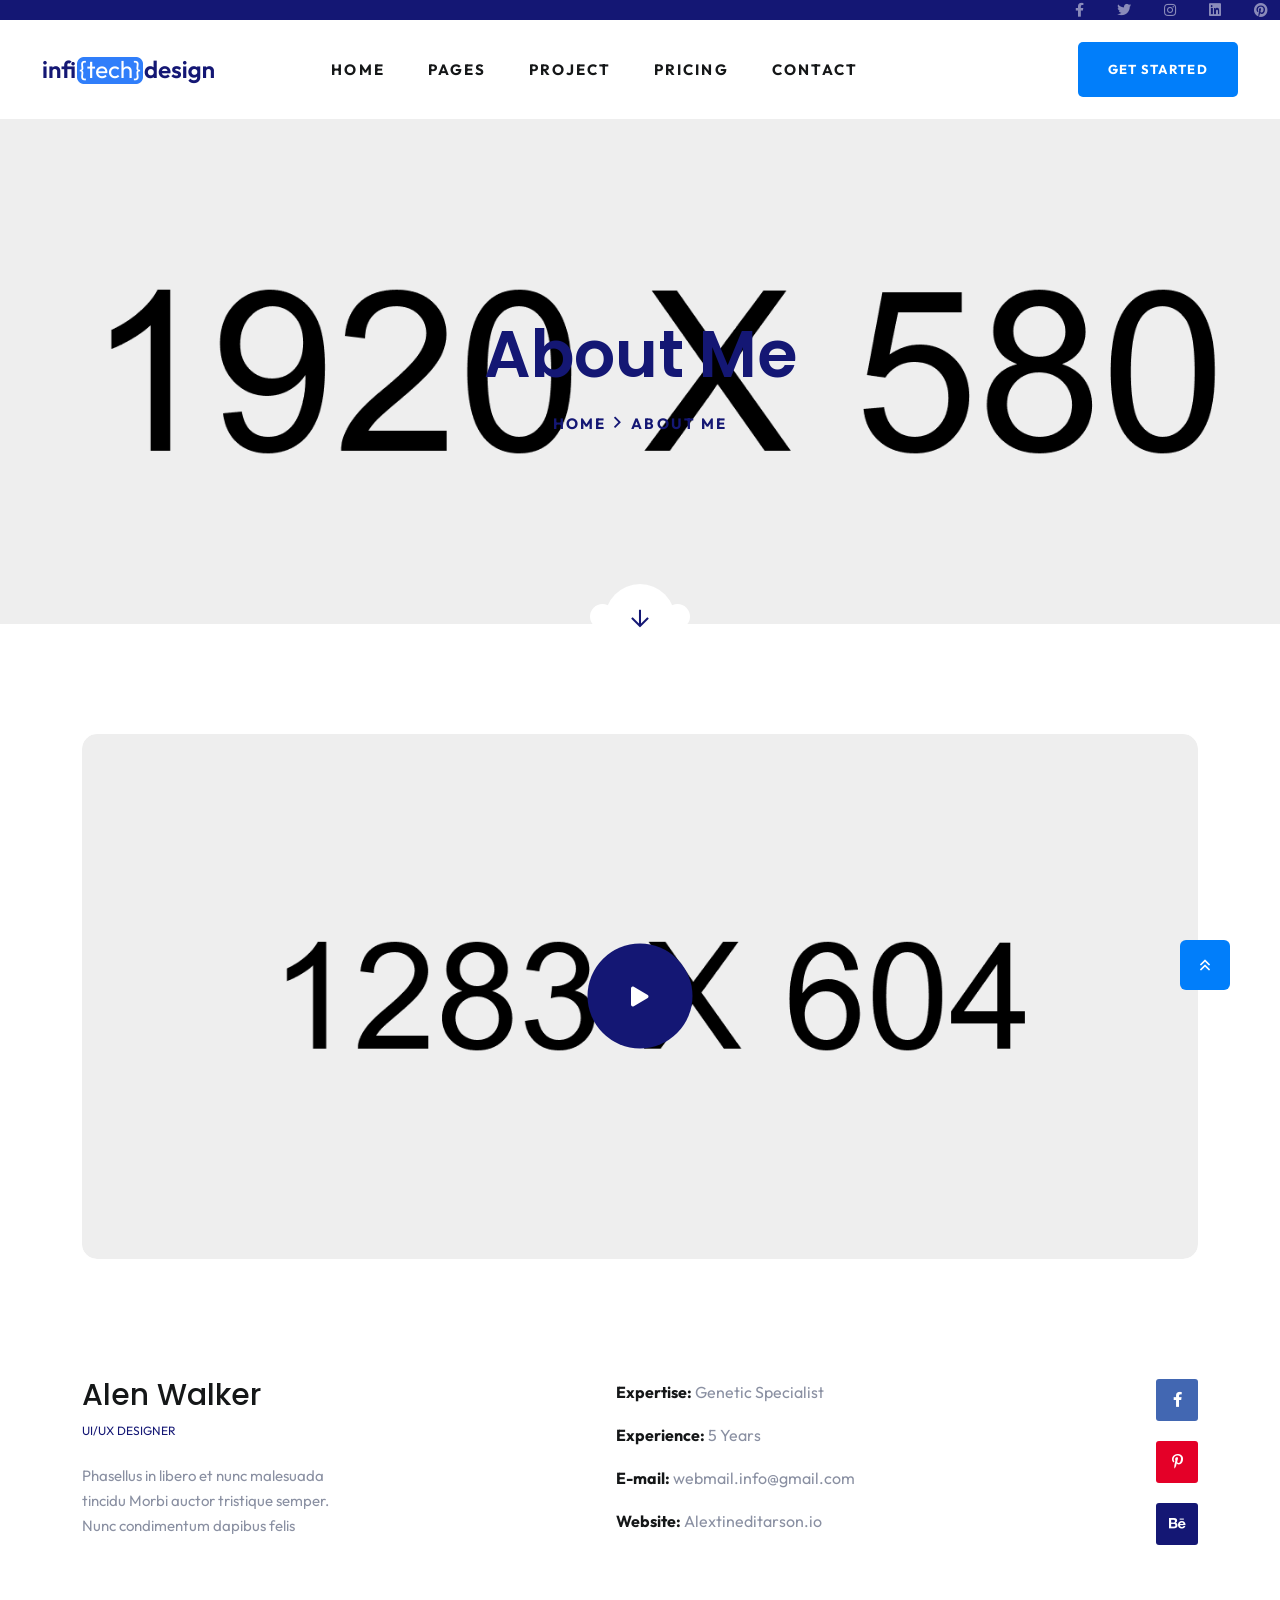
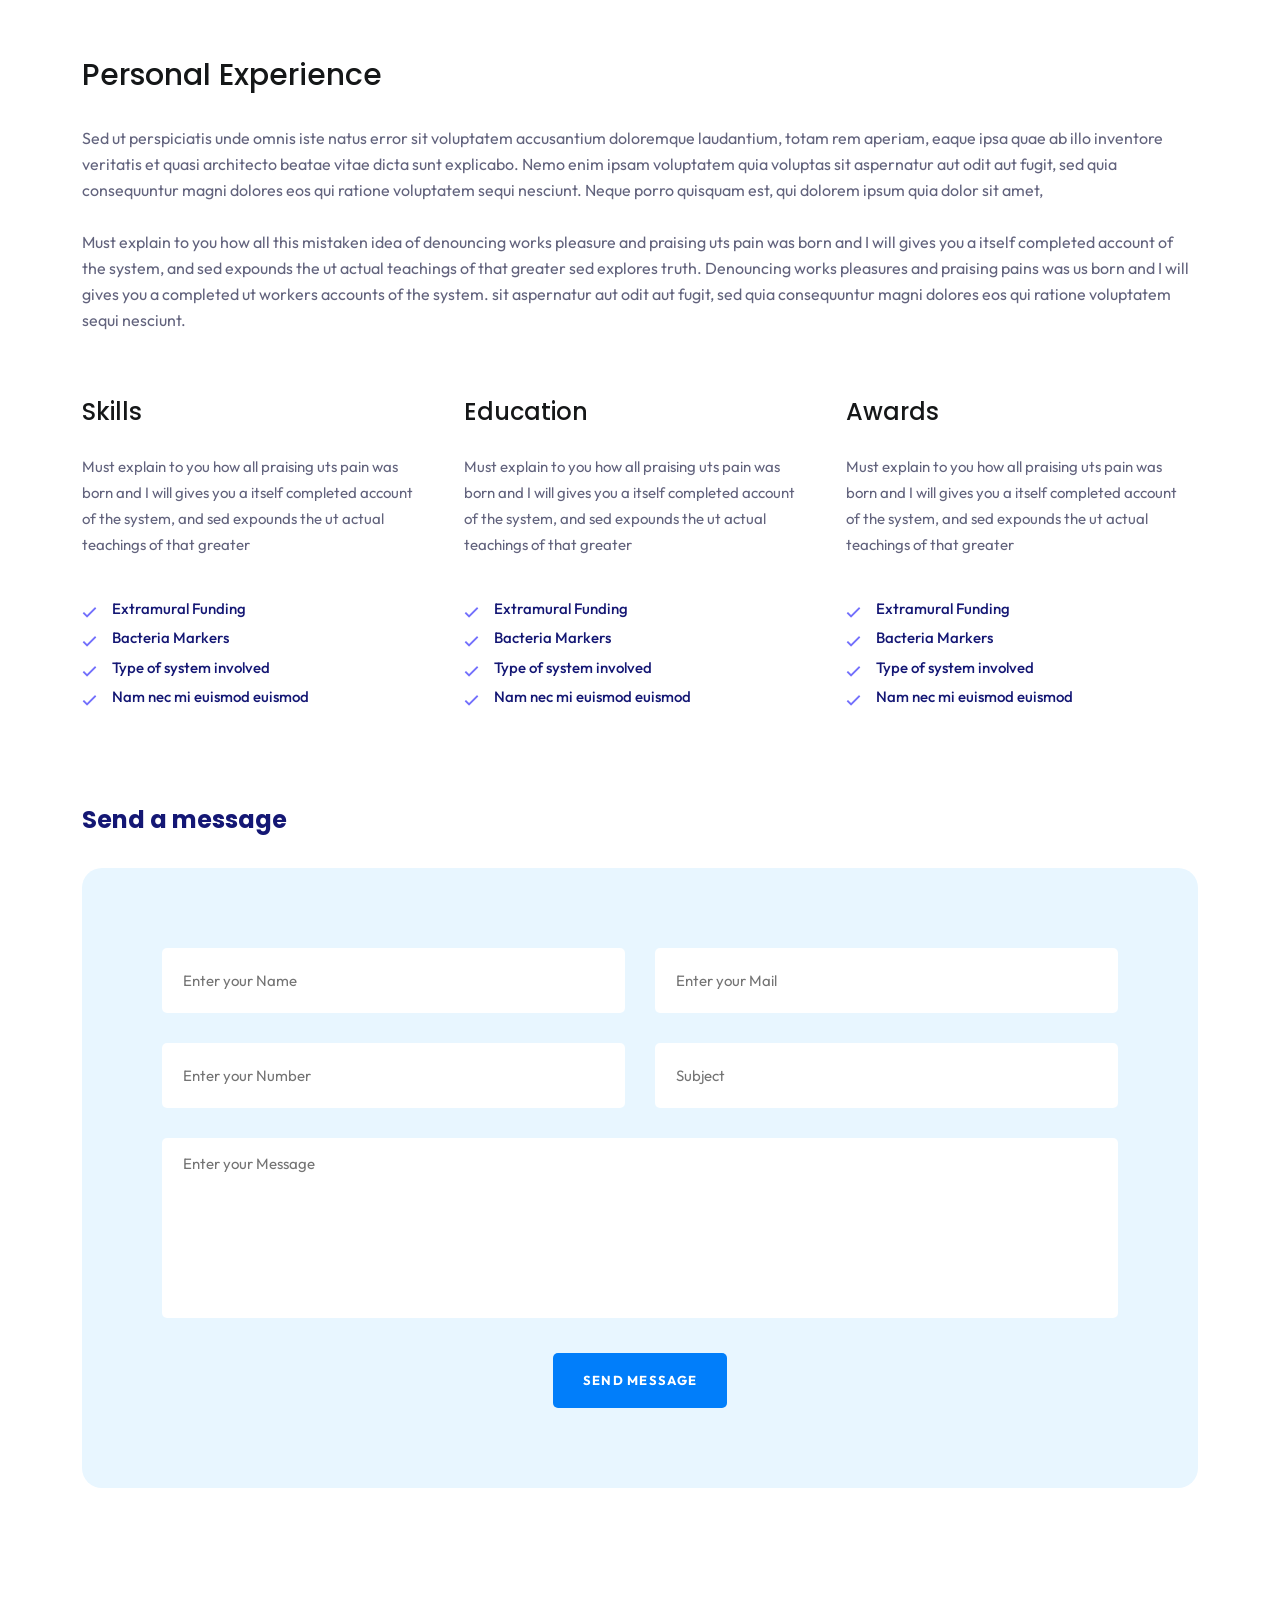
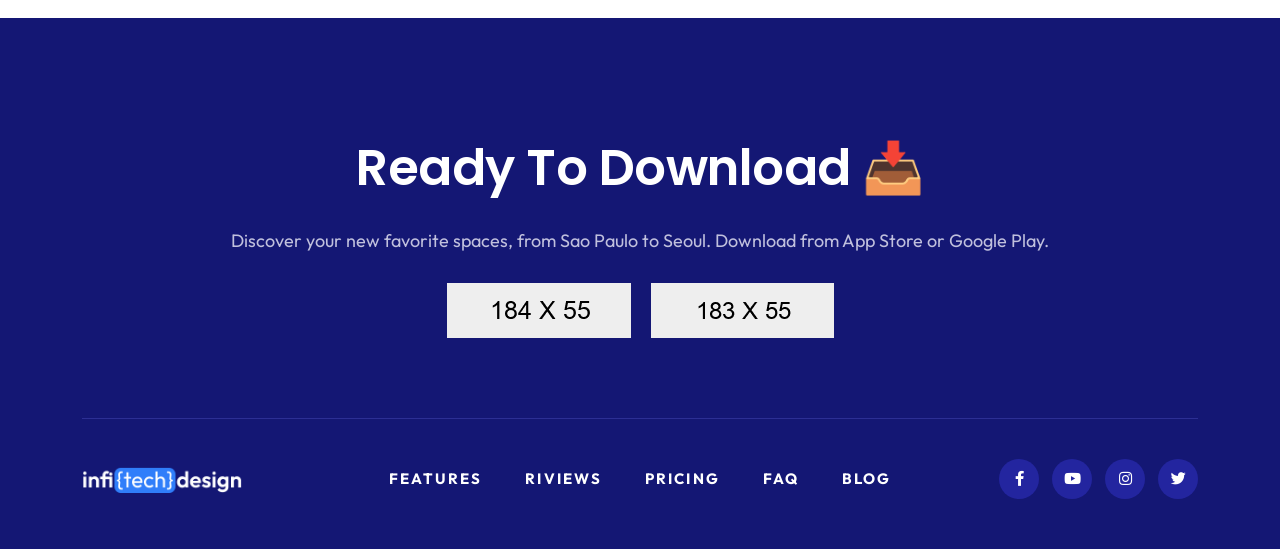
==== commit 9f18e71c: "title changed for about us" ====
--- a/about-me.html
+++ b/about-me.html
@@ -4,7 +4,7 @@
 <head>
    <meta charset="utf-8">
    <meta http-equiv="x-ua-compatible" content="ie=edge">
-   <title>Quitox Software & IT Solutions HTML Template</title>
+   <title>About Us</title>
    <meta name="description" content="">
    <meta name="viewport" content="width=device-width, initial-scale=1">
 
--- a/assets/css/style.css
+++ b/assets/css/style.css
@@ -1444,7 +1444,7 @@
 }
 
 .theme-bg-3 {
-  background: var(--tp-theme-3);
+  background: var(--tp-theme-1);
 }
 
 .body-overlay {
@@ -1496,8 +1496,8 @@
 }
 @media (max-width: 767px) {
   .tpoffcanvas {
-    width: 300px;
-    padding: 40px 35px;
+    width: 320px;
+    padding: 30px 15px;
   }
 }
 @media only screen and (min-width: 576px) and (max-width: 767px) {
@@ -2504,11 +2504,11 @@
   opacity: 1;
 }
 .tp-header__logo img {
-  width: 157px;
+  width: auto;
   height: 100%;
 }
 .tp-header__main-menu ul {
-  text-align: center;
+  text-align: left;
   margin-left: 30px;
 }
 @media only screen and (min-width: 1400px) and (max-width: 1599px), only screen and (min-width: 1200px) and (max-width: 1399px) {
@@ -2642,7 +2642,7 @@
   padding: 40px 0;
 }
 .tp-header__menu-space {
-  padding-top: 25px;
+  padding-top: 0px;
 }
 .tp-header__right {
   display: flex;
@@ -3839,9 +3839,9 @@
   height: 70px;
 }
 .tp-service__item {
-  background-color: #1859FF;
+  background-color: var(--bs-white);
   padding: 80px 50px;
-  border-radius: 10px;
+  border-radius: 30px;
   max-height: 440px;
 }
 @media only screen and (min-width: 992px) and (max-width: 1199px) {
@@ -3865,7 +3865,7 @@
   border: 1px solid var(--tp-grey-2);
 }
 .tp-service__title-sm {
-  color: var(--tp-common-white);
+  color: var(--tp-theme-1);
   font-weight: 600;
   font-size: 24px;
   margin-bottom: 35px;
@@ -3879,11 +3879,11 @@
   font-weight: 400;
   font-size: 15px;
   line-height: 24px;
-  color: var(--tp-common-white);
+  color: var(--bs-gray-900);
   padding-bottom: 25px;
 }
 .tp-service__link a svg {
-  color: var(--tp-common-white);
+  color: var(--tp-theme-1);
   transition: 0.3s;
 }
 @media only screen and (min-width: 768px) and (max-width: 991px), (max-width: 767px) {
@@ -4407,7 +4407,7 @@
   border-radius: 0 0 20px 20px;
 }
 .tp-counter-2__wrapper {
-  border-top: 2px solid #306AFF;
+  border-top: 2px solid #262986;
 }
 .tp-counter-2__icon {
   margin-right: 35px;
@@ -6583,7 +6583,9 @@
     font-size: 31px;
   }
 }
-
+.tp-contact-input{
+  margin-bottom: 20px;
+}
 .tp-contact-input input {
   width: 100%;
   height: 60px;
@@ -6592,8 +6594,12 @@
   border: 1px solid transparent;
   background-color: var(--tp-grey-2);
   border-radius: 10px;
-  margin-bottom: 30px;
   padding: 0px 20px;
+}
+.error__msg{
+  text-align: left;
+  color: var(--tp-common-pink);
+  margin-top: 3px;
 }
 .tp-contact-input input:focus {
   border: 1px solid var(--tp-theme-2);
@@ -6955,3 +6961,7 @@
 }
 
 /*# sourceMappingURL=style.css.map */
+/*  New CSS Social icons*/
+.footer-social{
+  flex: auto;
+}
